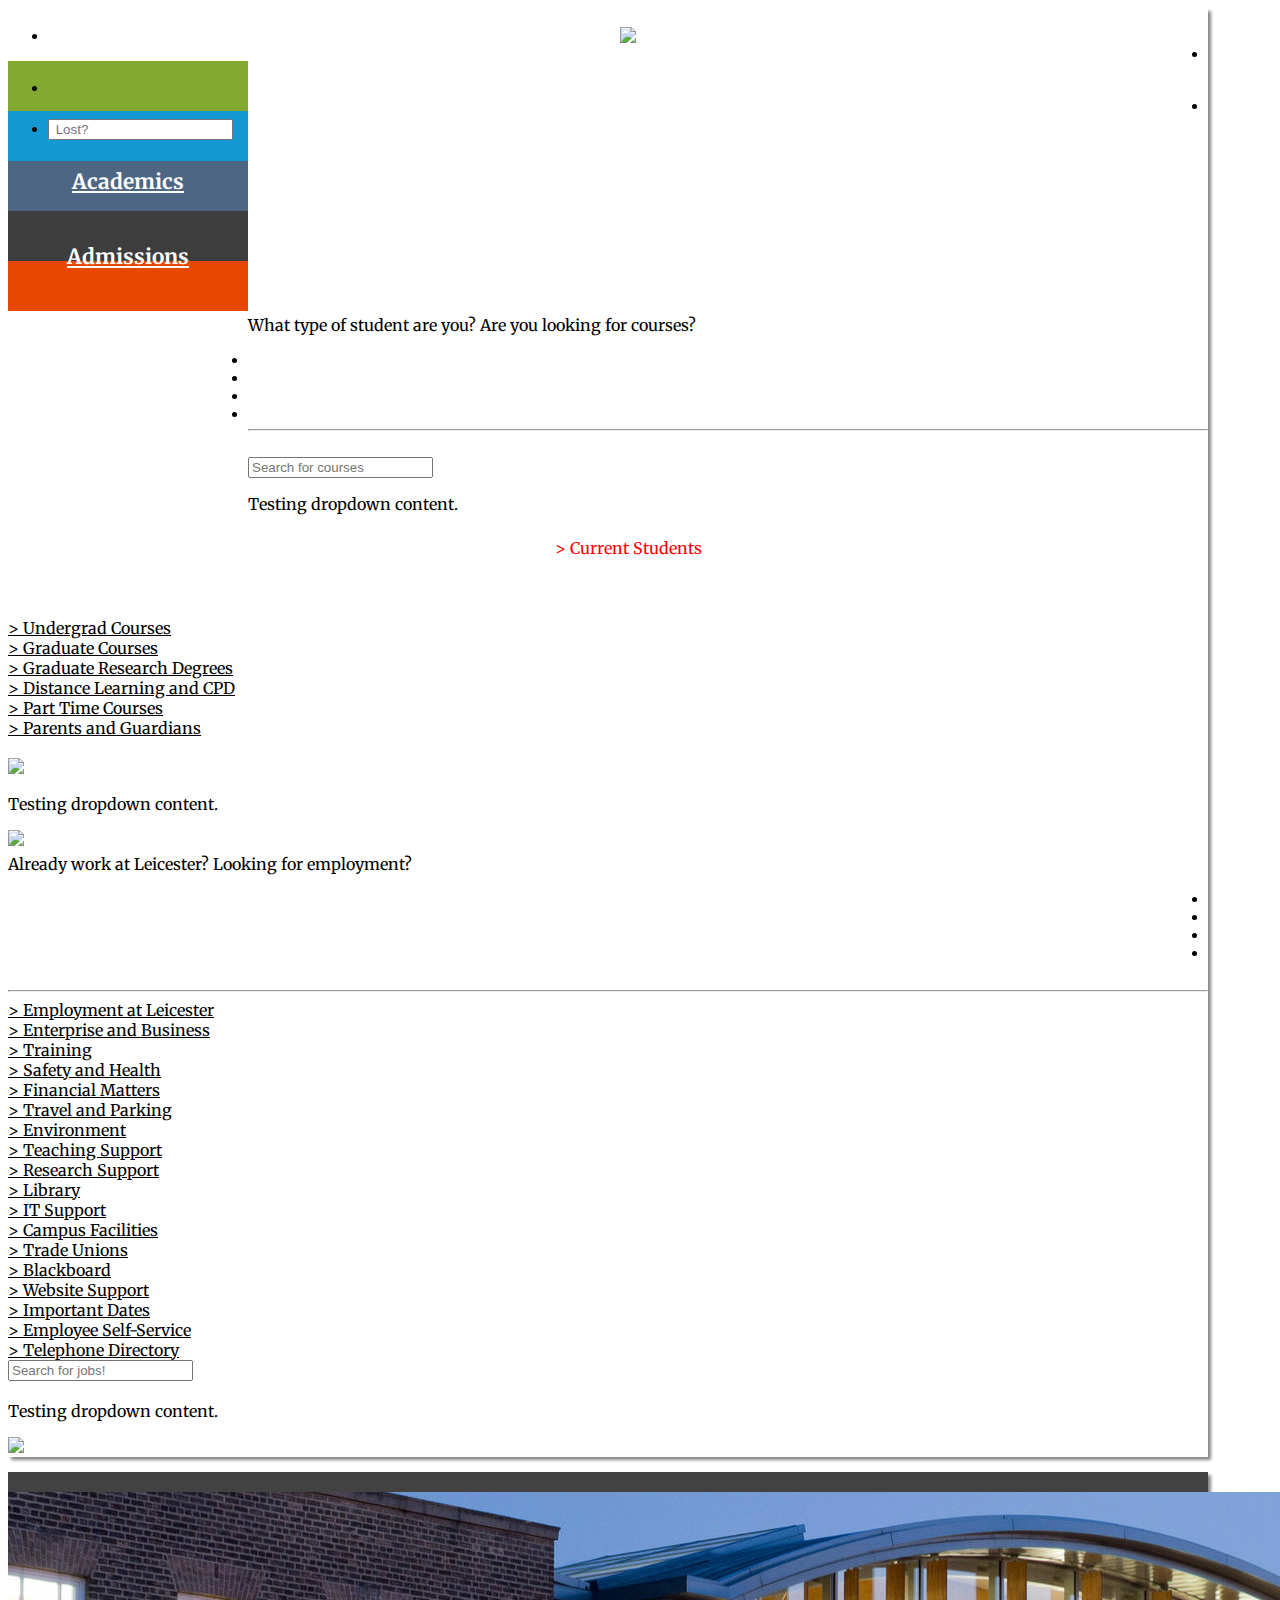
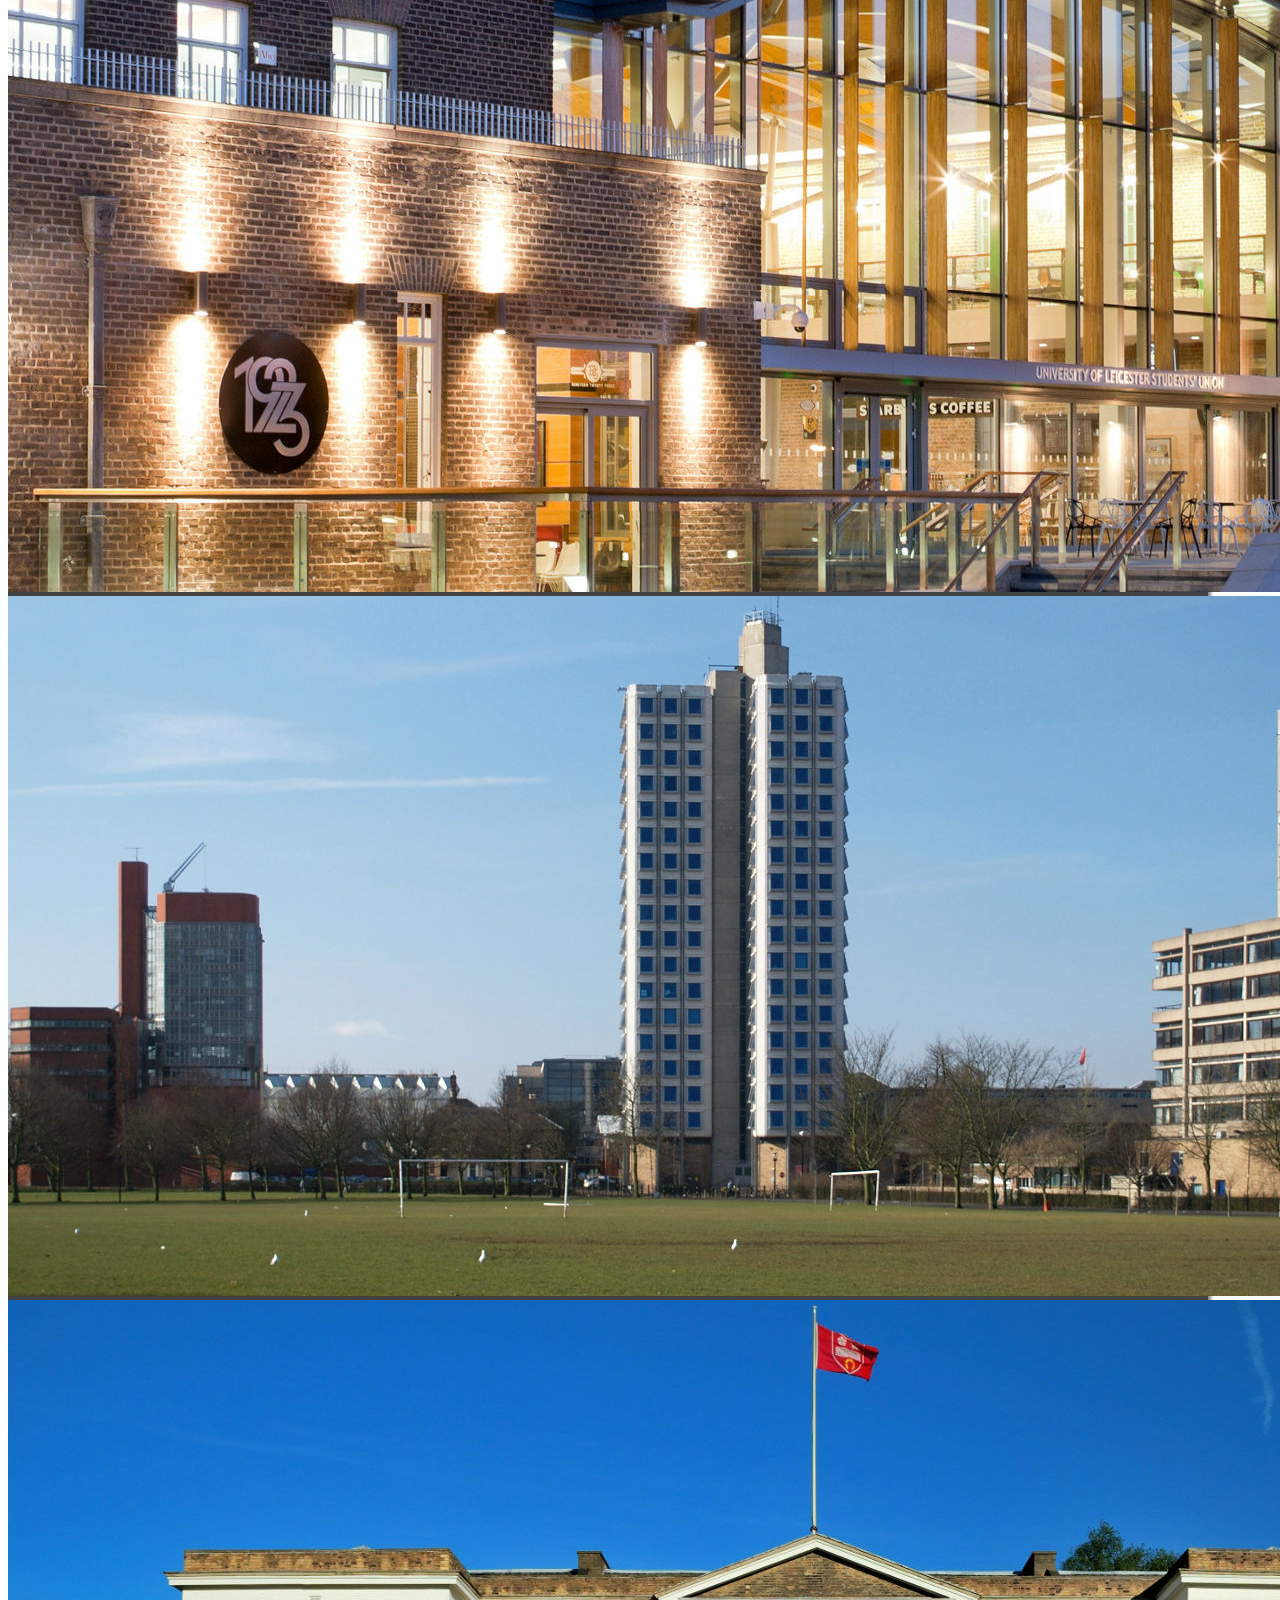
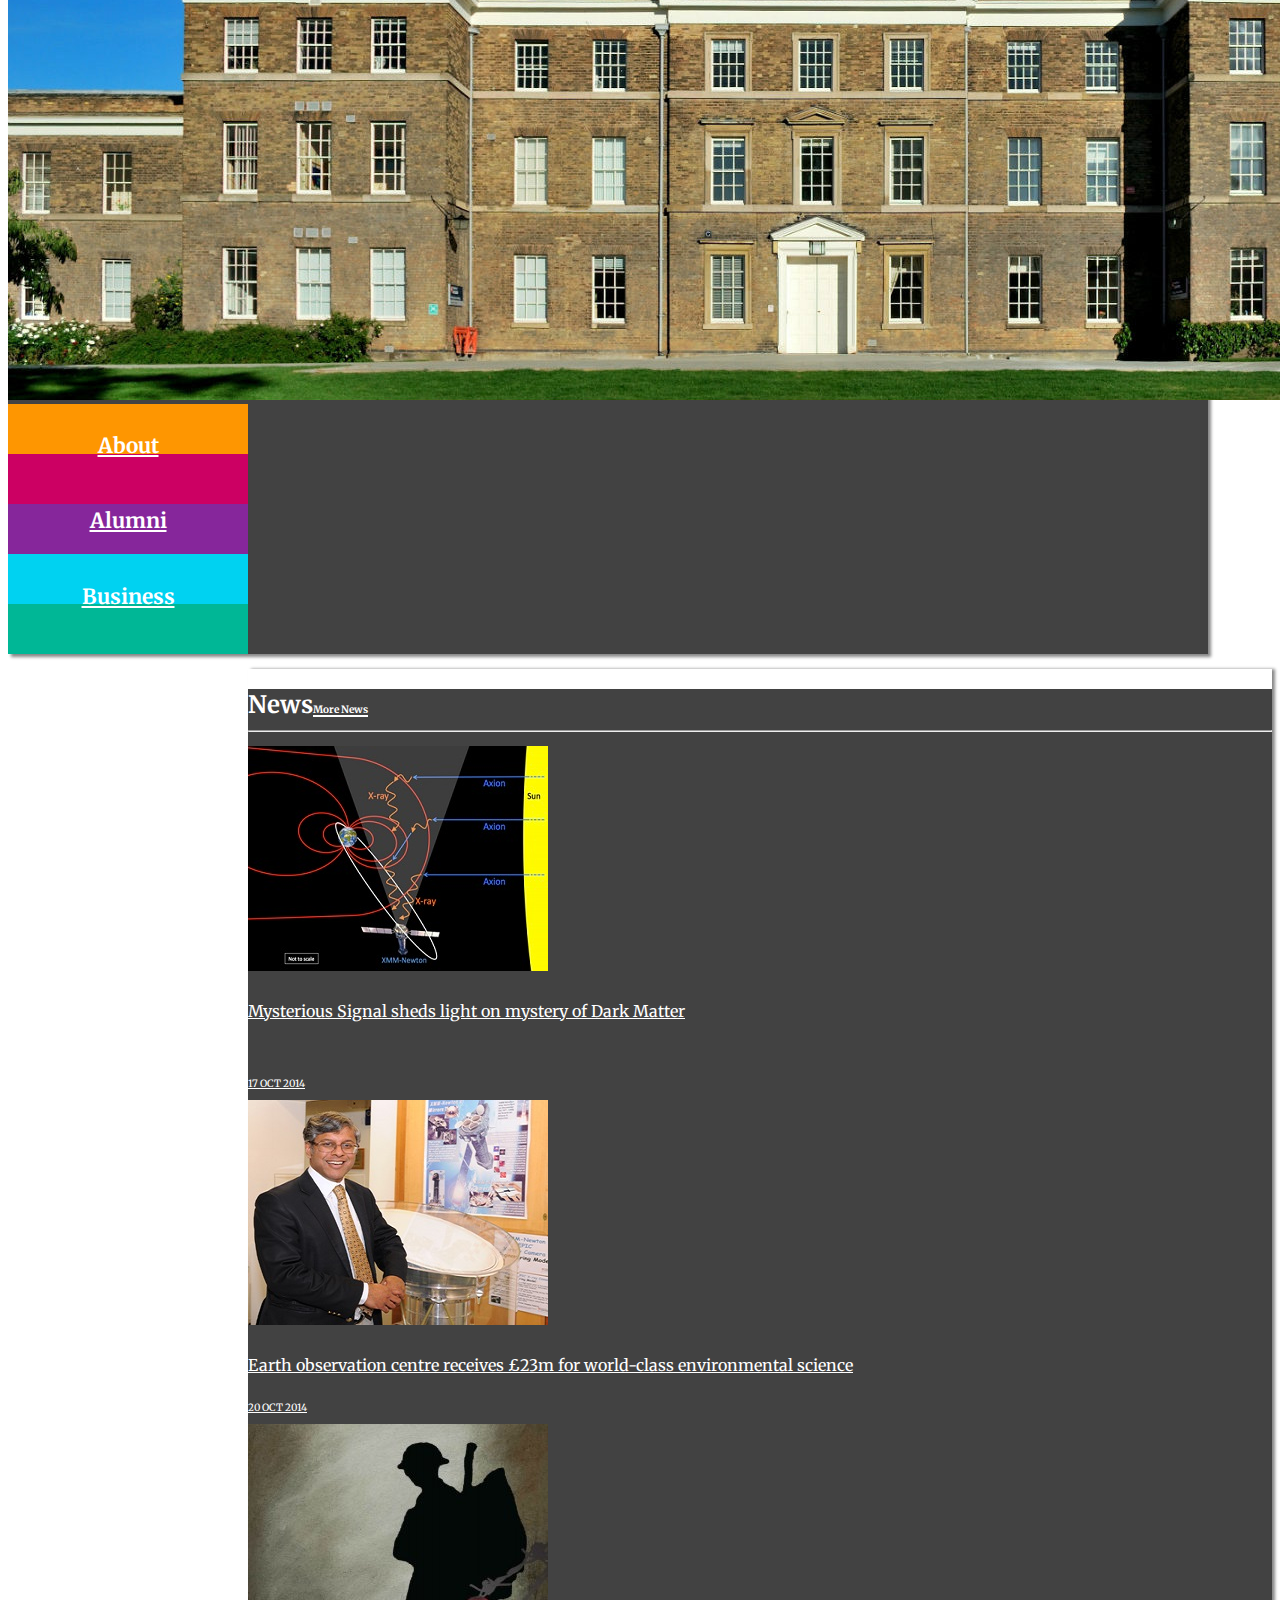
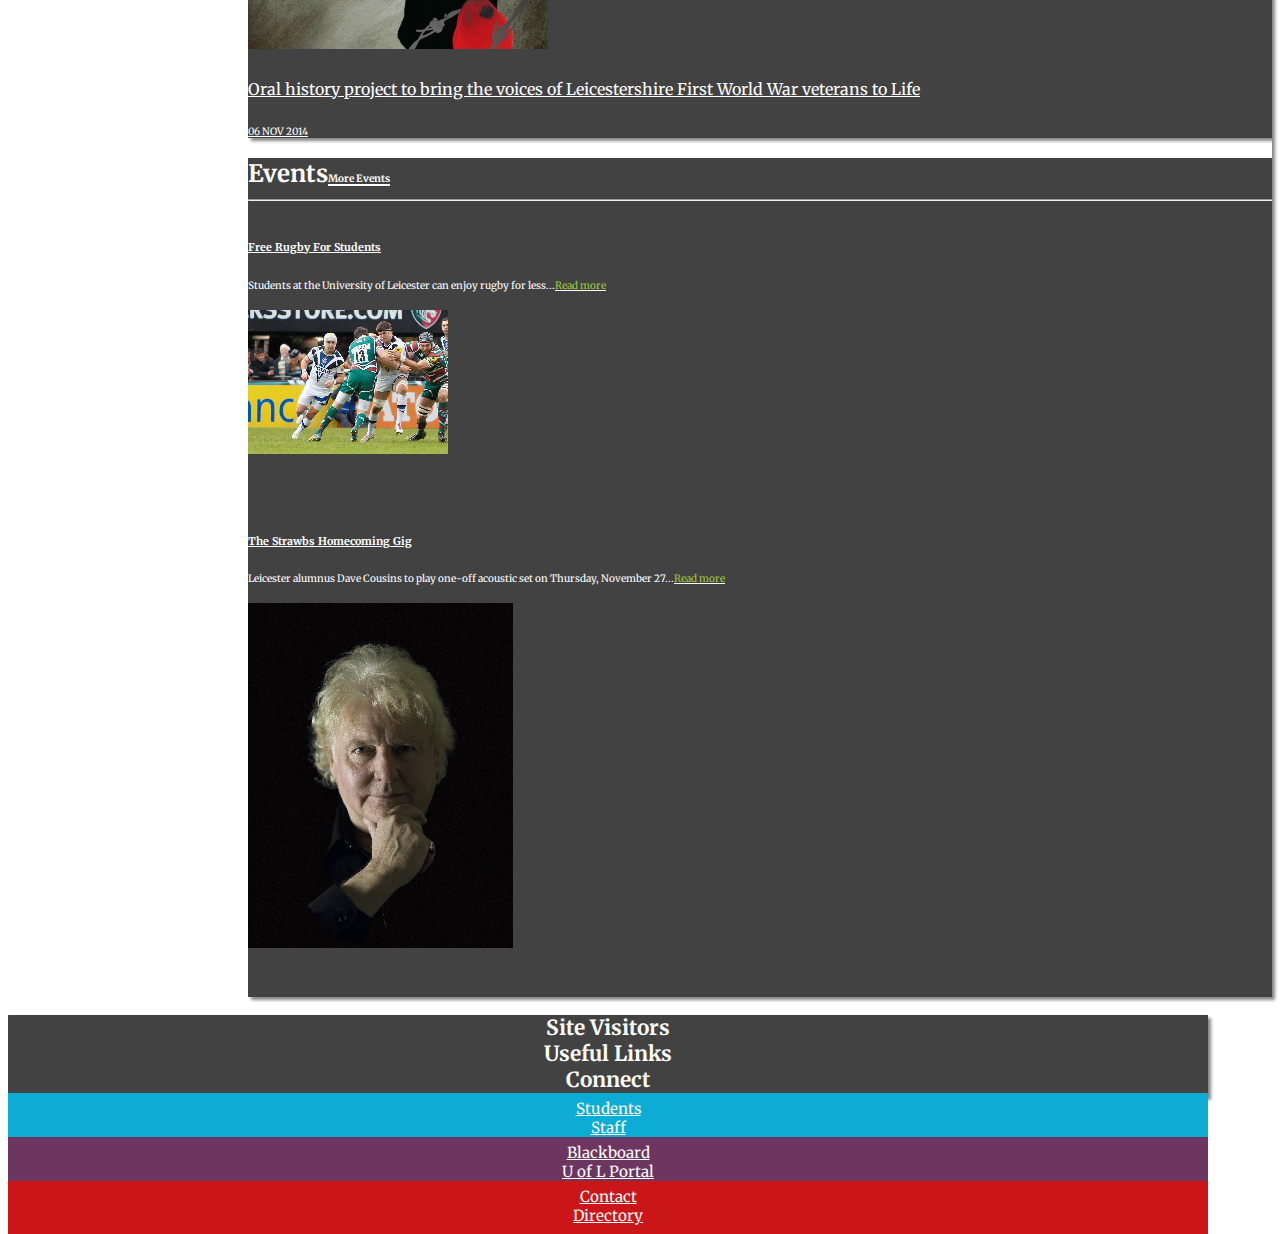
==== 3rd_deliverable_site/index.html @ dd99e9a0 "Modified image aspect ratio" ====
<!DOCTYPE html>
<html lang="">

<head>
    <meta charset="UTF-8">
    <title>University of Leicester</title>
    <meta name="Author" content="Peter Yao, Jen Nguyen, David Canas" />
    <!-- meta viewport ensures proper mobile rendering" -->
    <meta name="viewport" content="width=device-width, initial-scale=1">
    <!-- Subpages need to change directories, different from index.html -->
    <link rel="stylesheet" href="css/foundation.min.css">
    <script src="js/vendor/modernizr.js"></script>
    <link rel="stylesheet" type="text/css" href="css/font-awesome.min.css">
    <link rel="stylesheet" href="fancybox/source/jquery.fancybox.css?v=2.1.5" type="text/css" media="screen" />
    <link rel="stylesheet" type="text/css" href="owl-carousel/owl.carousel.css" />
    <link rel="stylesheet" type="text/css" href="owl-carousel/owl.theme.css" />
    <!-- Custom CSS -->
    <link rel="stylesheet" type="text/css" href="css/stylesheet.css">
    <!-- Font -->
    <link href='//fonts.googleapis.com/css?family=Merriweather:400,700,400italic' rel='stylesheet' type='text/css'>
</head>

<body>

    <div class="row collapse" id="top-section">
        <!-- Top Bar -->
        <div>
            <nav class="top-bar" data-topbar role="navigation">
                <ul class="title-area">
                    <li class="name">
                        <a href="index.html">
                            <img src="img/univ_leicester.png">
                        </a>
                    </li>
                    <li class="toggle-topbar menu-icon"><a href="#"><span>Menu</span></a>
                    </li>
                </ul>
                <section class="top-bar-section">

                    <ul class="right">
                        <li class="has-form">
                            <a href="#" class="button"><i class="fa fa-map-marker"></i> Maps</a>
                        </li>
                        <li class="has-form">
                            <a href="#" class="button secondary"><i class="fa fa-sort-alpha-asc"></i> Directory</a>
                        </li>
                        <li class="has-form">
                            <div class="row collapse">
                                <div class="large-9 small-9 columns">
                                    <input text="text" placeholder=" Lost?">
                                </div>
                                <div class="large-3 small-3 columns">
                                    <a href="#" class="alert button expand"><i class="fa fa-search"></i></a>
                                </div>
                            </div>
                        </li>
                    </ul>
                </section>
            </nav>
        </div>

        <!-- Main Navigation (Dropdowns) -->
        <div class="five columns" id="nav-link-academics">
            <a href="#" data-dropdown="academics-drop" data-options="align:bottom" aria-controls="academics-drop" aria-expanded="false" class="darken">
                <h3>Academics <i class="fa fa-caret-down"></i></h3>
            </a>
        </div>
        <div class="five columns" id="nav-link-admissions">
            <a href="#" data-dropdown="admissions-drop" data-options="align:bottom" aria-controls="admissions-drop" aria-expanded="false">
                <h3>Admissions <i class="fa fa-caret-down"></i></h3>
            </a>
        </div>
        <div class="five columns" id="nav-link-campuslife">
            <a href="#" data-dropdown="campuslife-drop" data-options="align:bottom" aria-controls="campuslife-drop" aria-expanded="false">
                <h3>Campus Life <i class="fa fa-caret-down"></i></h3>
            </a>
        </div>
        <div class="five columns" id="nav-link-staff">
            <a href="#" data-dropdown="staff-drop" data-options="align:bottom" aria-controls="staff-drop" aria-expanded="false">
                <h3>Staff <i class="fa fa-caret-down"></i></h3>
            </a>
        </div>
        <div class="five columns" id="nav-link-research">
            <a href="#" data-dropdown="research-drop" data-options="align:bottom" aria-controls="research-drop" aria-expanded="false">
                <h3>Research <i class="fa fa-caret-down"></i></h3>
            </a>
        </div>

        <!-- Dropdown Contents -->
        <!-- Dropdown: Academics -->
        <div id="academics-drop" data-dropdown-content class="f-dropdown content large" aria-hidden="true" tabindex="-1">

            <div class="row collapse">
                <div class="small-9 large-9 columns">
                    <p class="drop-title">What type of student are you? Are you looking for courses?</p>
                </div>
                <div class="small-3 large-3 columns">
                    <a class="button tiny right alert">Blackboard</a>
                </div>
            </div>
            <div class="row">
                <div class="large-12 columns">
                    <ul class="inline-list drop-center">
                        <li>
                            <a href="subpages/academics/current_students.html">
                                <!-- Use class page-exists to mark 2nd level pages
                                that we have implemented! -->
                                <span class="page-exists">> Current Students</span>
                            </a>
                        </li>
                        <li><a href="#">> Prospective Students</a>
                        </li>
                        <li><a href="#">> Graduate Students</a>
                        </li>
                        <li><a href="#">> International Students</a>
                        </li>
                    </ul>
                </div>
                <hr>
            </div>
            <div class="row">
                <div class="small-4 large-4 columns">
                    <a href="#" class="black-a">> Undergrad Courses</a>
                </div>
                <div class="small-4 large-4 columns">
                    <a href="#" class="black-a">> Graduate Courses</a>
                </div>
                <div class="small-4 large-4 columns">
                    <a href="#" class="black-a">> Graduate Research Degrees</a>
                </div>
            </div>
            <div class="row">
                <div class="small-4 large-4 columns">
                    <a href="#" class="black-a">> Distance Learning and CPD</a>
                </div>
                <div class="small-4 large-4 columns">
                    <a href="#" class="black-a">> Part Time Courses</a>
                </div>
                <div class="small-4 large-4 columns">
                    <a href="#" class="black-a">> Parents and Guardians</a>
                </div>
            </div>
            <div class="row collapse">
                <br>
                <div class="small-11 large-11 columns">
                    <input type="text" placeholder="Search for courses" />
                </div>
                <div class="small-1 large-1 columns">
                    <a href="#" class="button tiny postfix">Go</a>
                </div>
            </div>
            <div class="row collapse">
                <div class="large-12 columns">
                </div>
            </div>
        </div>
        <!-- End Dropdown: Academics -->

        <!-- Dropdown: Admissions -->
        <div id="admissions-drop" data-dropdown-content class="f-dropdown content large" aria-hidden="true" tabindex="-1">
            <p>Testing dropdown content.</p>
            <img src="img/univ_leicester.png">
        </div>
        <!-- End Dropdown: Admissions -->

        <!-- Dropdown: Campus Life -->
        <div id="campuslife-drop" data-dropdown-content class="f-dropdown content" aria-hidden="true" tabindex="-1">
            <p>Testing dropdown content.</p>
            <img src="img/univ_leicester.png">
        </div>
        <!-- End Dropdown: Campus Life -->

        <!-- Dropdown: Staff -->
        <div id="staff-drop" data-dropdown-content class="f-dropdown content large" aria-hidden="true" tabindex="-1">
            <div class="row collapse">
                <div class="small-9 large-9 columns">
                    <p class="drop-title">Already work at Leicester? Looking for employment?</p>
                </div>
                <div class="small-3 large-3 columns">
                    <a class="button tiny right alert">Staff Login</a>
                </div>
            </div>
            <div class="row">
                <div class="large-12 columns">
                    <ul class="inline-list drop-center">
                        <li>
                            <a href="#">> Current Staff</a>
                        </li>
                        <li><a href="#">> Prospective Staff</a>
                        </li>
                        <li><a href="#">> Undergrad Employment</a>
                        </li>
                        <li><a href="#">> Graduate Employment</a>
                        </li>
                    </ul>
                </div>
                <hr>
            </div>
            <div class="row">
                <div class="small-4 large-4 columns">
                    <a href="#" class="black-a">> Employment at Leicester</a>
                </div>
                <div class="small-4 large-4 columns">
                    <a href="#" class="black-a">> Enterprise and Business</a>
                </div>
                <div class="small-4 large-4 columns">
                    <a href="#" class="black-a">> Training</a>
                </div>
            </div>
            <div class="row">
                <div class="small-4 large-4 columns">
                    <a href="#" class="black-a">> Safety and Health</a>
                </div>
                <div class="small-4 large-4 columns">
                    <a href="#" class="black-a">> Financial Matters</a>
                </div>
                <div class="small-4 large-4 columns">
                    <a href="#" class="black-a">> Travel and Parking</a>
                </div>
            </div>
            <div class="row">
                <div class="small-4 large-4 columns">
                    <a href="#" class="black-a">> Environment</a>
                </div>
                <div class="small-4 large-4 columns">
                    <a href="#" class="black-a">> Teaching Support</a>
                </div>
                <div class="small-4 large-4 columns">
                    <a href="#" class="black-a">> Research Support</a>
                </div>
            </div>
            <div class="row">
                <div class="small-4 large-4 columns">
                    <a href="#" class="black-a">> Library</a>
                </div>
                <div class="small-4 large-4 columns">
                    <a href="#" class="black-a">> IT Support</a>
                </div>
                <div class="small-4 large-4 columns">
                    <a href="#" class="black-a">> Campus Facilities</a>
                </div>
            </div>
            <div class="row">
                <div class="small-4 large-4 columns">
                    <a href="#" class="black-a">> Trade Unions</a>
                </div>
                <div class="small-4 large-4 columns">
                    <a href="#" class="black-a">> Blackboard</a>
                </div>
                <div class="small-4 large-4 columns">
                    <a href="#" class="black-a">> Website Support</a>
                </div>
            </div>
            <div class="row">
                <div class="small-4 large-4 columns">
                    <a href="#" class="black-a">> Important Dates</a>
                </div>
                <div class="small-4 large-4 columns">
                    <a href="#" class="black-a">> Employee Self-Service</a>
                </div>
                <div class="small-4 large-4 columns">
                    <a href="#" class="black-a">> Telephone Directory</a>
                </div>
            </div>
            <div class="row collapse">
                <br>
                <div class="small-11 large-11 columns">
                    <input type="text" placeholder="Search for jobs!" />
                </div>
                <div class="small-1 large-1 columns">
                    <a href="#" class="button tiny postfix">Go</a>
                </div>
            </div>
            <div class="row collapse">
                <div class="large-12 columns">
                </div>
            </div>
        </div>
        <!-- End Dropdown: Staff -->

        <!-- Dropdown: Research -->
        <div id="research-drop" data-dropdown-content class="f-dropdown content large" aria-hidden="true" tabindex="-1">
            <p>Testing dropdown content.</p>
            <img src="img/univ_leicester.png">
        </div>
        <!-- End Dropdown: Research -->
        <!-- End All Dropdown Contents -->
    </div>
    <!-- End top bar -->

    <!-- Carousel and Buttons Under Carousel -->
    <div class="row collapse" id="div-carousel">
        <!-- Carousel (pictures should be high-res and 1600x700) -->
        <div class="row">
            <div class="large-12 columns home-carousel">
                <div class="owl-item">
                    <img src="img/home_carousel/1.jpg">
                </div>
                <div class="owl-item">
                    <img src="img/home_carousel/2.jpg">
                </div>
                <div class="owl-item">
                    <img src="img/home_carousel/3.jpg">
                </div>
            </div>
        </div>
        <!-- End Carousel -->
        
        <!-- Buttons Under Carousel -->
        <div class="row collapse">
            <div class="five columns" id="body-link-about">
                <a href="#" data-tooltip aria-haspopup="true" class="has-tip tip-bottom" title="Read all about the goals and history of the University of Leicester!">
                    <h3>About</h3>
                </a>
            </div>
            <div class="five columns" id="body-link-alumni">
                <a href="#" data-tooltip aria-haspopup="true" class="has-tip tip-bottom" title="Welcome back, alumni! Here you can find special events for alumni and methods of donation.">
                    <h3>Alumni</h3>
                </a>
            </div>
            <div class="five columns" id="body-link-business">
                <a href="#" data-tooltip aria-haspopup="true" class="has-tip tip-bottom" title="Would you like to do business with our school? We have professionals that provide services ranging from scientific analysis to art production.">
                    <h3>Business</h3>
                </a>
            </div>
            <div class="five columns" id="body-link-allnews">
                <a href="#" data-tooltip aria-haspopup="true" class="has-tip tip-bottom" title="What's going on at school? The archive edition.">
                    <h3>All News</h3>
                </a>
            </div>
            <div class="five columns" id="body-link-jobs">
                <a href="#" data-tooltip aria-haspopup="true" class="has-tip tip-bottom" title="Part time work for students, full time positions, and long term careers!">
                    <h3>Jobs</h3>
                </a>
            </div>
        </div>
        <!-- End Buttons Under Carousel -->
    </div>

    <!--News & Events-->
    <div class="row" id="news-events">
        <!-- News -->
        <div class="large-9 columns" id="news">
            <h2 class="noIbar">News<a href = "http://www2.le.ac.uk/news/blog?b_start:int=0"><span class="right" id="events-span">More News</span></a></h2>
            <hr>
            <div class="row footer-row">
                <a href="http://www2.le.ac.uk/news/blog/2014-archive-1/october/mysterious-signal-sheds-light-on-the-mystery-of-dark-matter">
                    <div class="large-4 columns">
                        <img src="img/news1.jpg" alt="news">

                        <p>Mysterious Signal sheds light on mystery of Dark Matter</p>
                        <br>
                        <p style="font-size:10px">17 OCT 2014</p>
                    </div>
                </a>

                <a href="http://www2.le.ac.uk/news/blog/2014-archive-1/october/earth-observation-centre-receives-ps23m-for-world-class-environmental-science">
                    <div class="large-4 columns">
                        <img src="img/news2.jpg" alt="news">

                        <p>Earth observation centre receives £23m for world-class environmental science</p>
                        <p style="font-size:10px">20 OCT 2014</p>
                    </div>
                </a>

                <a href="http://www2.le.ac.uk/news/blog/2014-archive-1/november/oral-history-project-to-bring-the-voices-of-leicestershire-first-world-war-veterans-to-life">
                    <div class="large-4 columns">
                        <img src="img/news3.jpg" alt="news">

                        <p>Oral history project to bring the voices of Leicestershire First World War veterans to Life</p>
                        <p style="font-size:10px">06 NOV 2014</p>
                    </div>
                </a>

            </div>
        </div>
        <!-- End News -->
        <!-- Events -->
        <div class="large-3 columns" id="events">
            <h2 class="noIbar">Events<a href = "http://www2.le.ac.uk/news/blog?b_start:int=0"><span class="right" id="events-span">More Events</span></a></h2>
            <hr>
            <div class="row footer-row">

                <div class="large-6 columns">
                    <h6><a href="http://www2.le.ac.uk/news/blog/2014-archive-1/november/tigers2019-membership-and-a-free-match-ticket-for-ps10">Free Rugby For Students</a></h6>
                    <p>Students at the University of Leicester can enjoy rugby for less...<a href="http://www2.le.ac.uk/news/blog/2014-archive-1/november/tigers2019-membership-and-a-free-match-ticket-for-ps10"><span style="color:#9EC940">Read more</span></a>
                    </p>
                </div>

                <div class="large-6 columns" id="events1">
                    <a href="http://www2.le.ac.uk/news/blog/2014-archive-1/november/tigers2019-membership-and-a-free-match-ticket-for-ps10">
                        <img src="img/events1.png" alt="Rugby">
                    </a>
                </div>

            </div>

            <div class="row footer-row">

                <div class="large-6 columns">
                    <h6><a href="http://www2.le.ac.uk/news/blog/2014-archive-1/november/the-strawbs-frontman-returns-to-leicester-for-homecoming-gig"> The Strawbs Homecoming Gig</a></h6>
                    <p>Leicester alumnus Dave Cousins to play one-off acoustic set on Thursday, November 27...<a href="http://www2.le.ac.uk/news/blog/2014-archive-1/november/the-strawbs-frontman-returns-to-leicester-for-homecoming-gig"><span style="color:#9EC940">Read more</span></a>
                    </p>
                </div>

                <div class="large-6 columns" id="events1">
                    <a href="http://www2.le.ac.uk/news/blog/2014-archive-1/november/the-strawbs-frontman-returns-to-leicester-for-homecoming-gig">
                        <img src="img/events2.png" alt="Rugby">
                    </a>
                </div>
            </div>
        </div>
        <!-- End Events -->
    </div>
    <!-- End News & Events -->

    <!-- Footer -->
    <div class="row" id="footer">
        <div class="row">
            <div class="small-4 large-4 columns">
                <h3 class="noIbar">Site Visitors</h3>
            </div>
            <div class="small-4 large-4 columns">
                <h3 class="noIbar">Useful Links</h3>
            </div>
            <div class="small-4 large-4 columns">
                <h3 class="noIbar">Connect</h3>
            </div>
        </div>

        <div class="small-4 large-4 columns" id="footer-site-visitors">

            <div class="row footer-row">

                <div class="large-6 columns">
                    <a href="#">Students</a>
                </div>

                <div class="large-6 columns">
                    <a href="#">Staff</a>
                </div>

            </div>
        </div>

        <div class="small-4 large-4 columns" id="footer-useful-links">
            <div class="row footer-row">
                <div class="large-6 columns">
                    <a href="#">Blackboard</a>
                </div>

                <div class="large-6 columns">
                    <a href="#">U of L Portal</a>
                </div>
            </div>
        </div>

        <div class="small-4 large-4 columns" id="footer-connect">
            <div class="row footer-row">

                <div class="large-4 columns">
                    <a href="#">Contact</a>
                </div>

                <div class="large-4 columns">
                    <a href="#">Directory</a>
                </div>

                <div class="large-4 columns">

                    <a href="#">
                        <i class="fa fa-facebook-square">&nbsp;</i>
                    </a>

                    <a href="#">
                        <i class="fa fa-twitter-square">&nbsp;</i>
                    </a>

                    <a href="#">
                        <i class="fa fa-youtube-play"></i>
                    </a>
                </div>
            </div>
        </div>
    </div>
    <!-- End Footer -->



    <script src="js/vendor/jquery.js"></script>
    <script src="js/foundation.min.js"></script>
    <script src="js/vendor/fastclick.js"></script>
    <script src="owl-carousel/owl.carousel.js"></script>
    <script>
        $(document).ready(function () {

            $(".home-carousel").owlCarousel({
                singleItem: true,
                autoPlay: 3000,
                autoHeight: true
            });
        });
        $(document).foundation();
        $(document).ready(function () {
            $(window).scroll(function () {
                if ($(this).scrollTop() > 100) {
                    $('.scrollup').fadeIn();
                } else {
                    $('.scrollup').fadeOut();
                }
            });
            $('.scrollup').click(function () {
                $("html, body").animate({
                    scrollTop: 0
                }, 600);
                return false;
            });
        });
    </script>
</body>

</html>
---- 3rd_deliverable_site/css/stylesheet.css ----
body {
    background-image: url('../img/subtle_patterns/p5.png');
}

.row {
    max-width: 1200px;
}

.page-exists {
    color: red;
}

/*
-----------
Top nav bar
-----------
*/
.top-bar {
    padding-top: 3px;
    height: 50px;
    width: 100%;
}

#top-section {
    box-shadow: 3px 3px 3px #888888;
    margin-bottom: 15px;
}

#top-section a {
    display: block;
    width: 100%;
    float: left;
    text-align: center;
}

#top-section h3 {
    padding-top: 8px;
}

.five {
    max-width: 20%;
}

/* Shades on hover are chosen from colllor.com using 2 shades lighter */
#nav-link-academics {
    height: 50px;
    background-color: #83AA30;
}

    #nav-link-academics:hover {
        background-color: #9EC940;
    }

#nav-link-admissions {
    height: 50px;
    background-color: #1499D3;
}

    #nav-link-admissions:hover {
        background-color: #1FADEA;
    }

#nav-link-campuslife {
    height: 50px;
    background-color: #4D6684;
}
    
    #nav-link-campuslife:hover {
        background-color: #5B779A;
    }

#nav-link-staff {
    height: 50px;
    background-color: #3D3D3D;
}

    #nav-link-staff:hover {
        background-color: #525252;
    }

#nav-link-research {
    height: 50px;
    background-color: #E74700;
}

    #nav-link-research:hover {
        height: 50px;
        background-color: #FF540A;
    }

#campuslife-drop {
    max-width: 720px;
}

/*
-------------------------
Body (second level pages)
-------------------------
*/
#body-content {
    background-color: #424242;
    box-shadow: 3px 3px 3px #888888;
    min-height: 700px;
    
    padding-top: 20px;
    margin-bottom: 15px;
    
    padding-right: 19px;
}

    #body-content:hover {
        background-color: #333333;   
    }

.body-panel {
    background-color: #FFFFFF;
    min-height: 548px;
    padding-top: 15px;
}

    .body-panel:hover {
        background-color: #F5F5F5;   
    }

.body-panel p {
    color: #333333;
    text-align: justify;
}

.body-panel img {
    border: 1px solid #525252;
    padding: 2px 2px 2px 2px;
}

    .body-panel img:hover {
        opacity: 0.7;
    }

.breadcrumbs {
    border-radius: 0px;
    margin-right: -15px;
}

.breadcrumbs a {
    color: #333333;
}

    .breadcrumbs:hover {
        background-color: #E0E0E0;
    }

.side-nav {
    background-color: #FFFFFF;
}
    
    .side-nav:hover {
        background-color: #EBEBEB;
    }

.side-nav li a {
    font-size: 85%;
    color: #333333 !important;
}

    .side-nav li a:hover {
        text-decoration: underline;
    }

/*
------------------
Home Page Carousel
------------------
*/
#div-carousel {
    background-color: #424242;
    box-shadow: 3px 3px 3px #888888;
    min-height: 100px;
    
    padding-top: 20px;
    margin-bottom: 15px;
    
    /* Centers the carousel pictures */
    text-align: center;
}

#div-carousel:hover {
    background-color: #333333;   
}

#div-carousel a {
    display: block;
    width: 100%;
    float: left;
    text-align: center;
}

#div-carousel h3 {
    padding-top: 8px;
}

#body-link-about {
    height: 50px;
    background-color: #FE9601;
}

    #body-link-about:hover {
        background-color: #FEAA34;
    }

#body-link-alumni {
    height: 50px;
    background-color: #CC0063;
}

    #body-link-alumni:hover {
        background-color: #F50076;
    }

#body-link-business {
    height: 50px;
    background-color: #86269B;
}

    #body-link-business:hover {
        background-color: #AA30C5;
    }

#body-link-allnews {
    height: 50px;
    background-color: #00D2F1;
}

    #body-link-allnews:hover {
        background-color: #1FE1FF;
    }

#body-link-jobs {
    height: 50px;
    background-color: #00B796;
}

    #body-link-jobs:hover {
        height: 50px;
        background-color: #00CCA7;
    }

/*
---------------
News and Events
---------------
*/

#news-events {
    overflow-x: hidden;
    box-shadow: 3px 0px 3px #888888;
}

#news {
    background-color: #424242;
    box-shadow: 3px 3px 3px #888888;
    min-height: 400px;
    
    margin-bottom: 0px;
}

    #news:hover {
        background-color: #333333;

    }

#news img:hover {
    opacity:0.7;
    filter: alpha(opacity=40);
    
}

#news p:hover {
    color:#9EC940;
}


#news p {
    color:white;
    padding-top: 10px;
}

#events {
    background-color: #424242;
    box-shadow: 3px 3px 3px #888888;
    min-height: 400px;
    
    margin-right: -5px;
    margin-bottom: 3px;


}

#events p {
    font-size:10px;
    color:white;
}

    #events:hover {
        background-color: #333333;
    }

    #events img:hover {
        opacity:0.7;
    filter: alpha(opacity=40);
    }

#events1 {
    padding-top:8px;
    padding-bottom:45px;
}

#events-span {
    font-size:10px;
    margin-top: 27px;
}

/*
------
Footer
------
*/
#footer {
    background-color: #424242;
    margin-top: 15px;
    margin-bottom: 15px;
    padding-top: 0px;
    box-shadow: 3px 3px 3px #888888;
    max-height: 82px;
}

    #footer:hover {
        background-color: #333333;
    }

#footer * {
    color: white;
    text-align: center;
}

#footer h3 {
    margin: 0px auto 0px auto;
}

#footer a {
    font-size: 95%;
}

#footer a:hover {
    color: #1F1F1F;
    font-weight: bolder;
}

#footer i {
    font-size: 140%;   
}

#footer i:hover {
    color: #1F1F1F;
    font-weight: bolder;
}

#footer-site-visitors {
    background-color: #0CACD4;
}

    #footer-site-visitors:hover {
        background-color: #18C6F2;
    }

#footer-useful-links {
    background-color: #6D3660;
}

    #footer-useful-links:hover {
        background-color: #894378;
    }

#footer-connect {
    background-color: #CA1619;
}

    #footer-connect:hover {
        background-color: #E72326;
    }

#footer-connect, #footer-useful-links, #footer-site-visitors {
    min-height: 35px;
    max-height: 53px;
    overflow-y: hidden;
}

.footer-row {
    padding-top: 6px;   
}

/*
.snicon{
    width:26%;
    margin-bottom: 10px;
    white-space: nowrap;
}*/

/*
---------
Dropdowns
---------
*/
.drop-title {
    margin-top: 4px;   
}


/*
-----
Fonts
-----
*/
f-dropdown *{
    color: red;   
}

.noIbar {
    cursor: default;   
}

a {
    font-family: 'Merriweather', serif;
    color: white;
}

.black-a {
    font-family: 'Merriweather', serif;
    color: black;
    text-align: left !important;
}

h1 {
    font-family: 'Merriweather', serif;
    color: white;
}

h2 {
    font-family: 'Merriweather', serif;
    color: white;
}

h3 {
    font-family: 'Merriweather', serif;
    font-size: 130%;
    color: white;
}

hr {
    margin-top: -10px;   
}

p {
    font-family: 'Merriweather', serif;
    color: black;
}
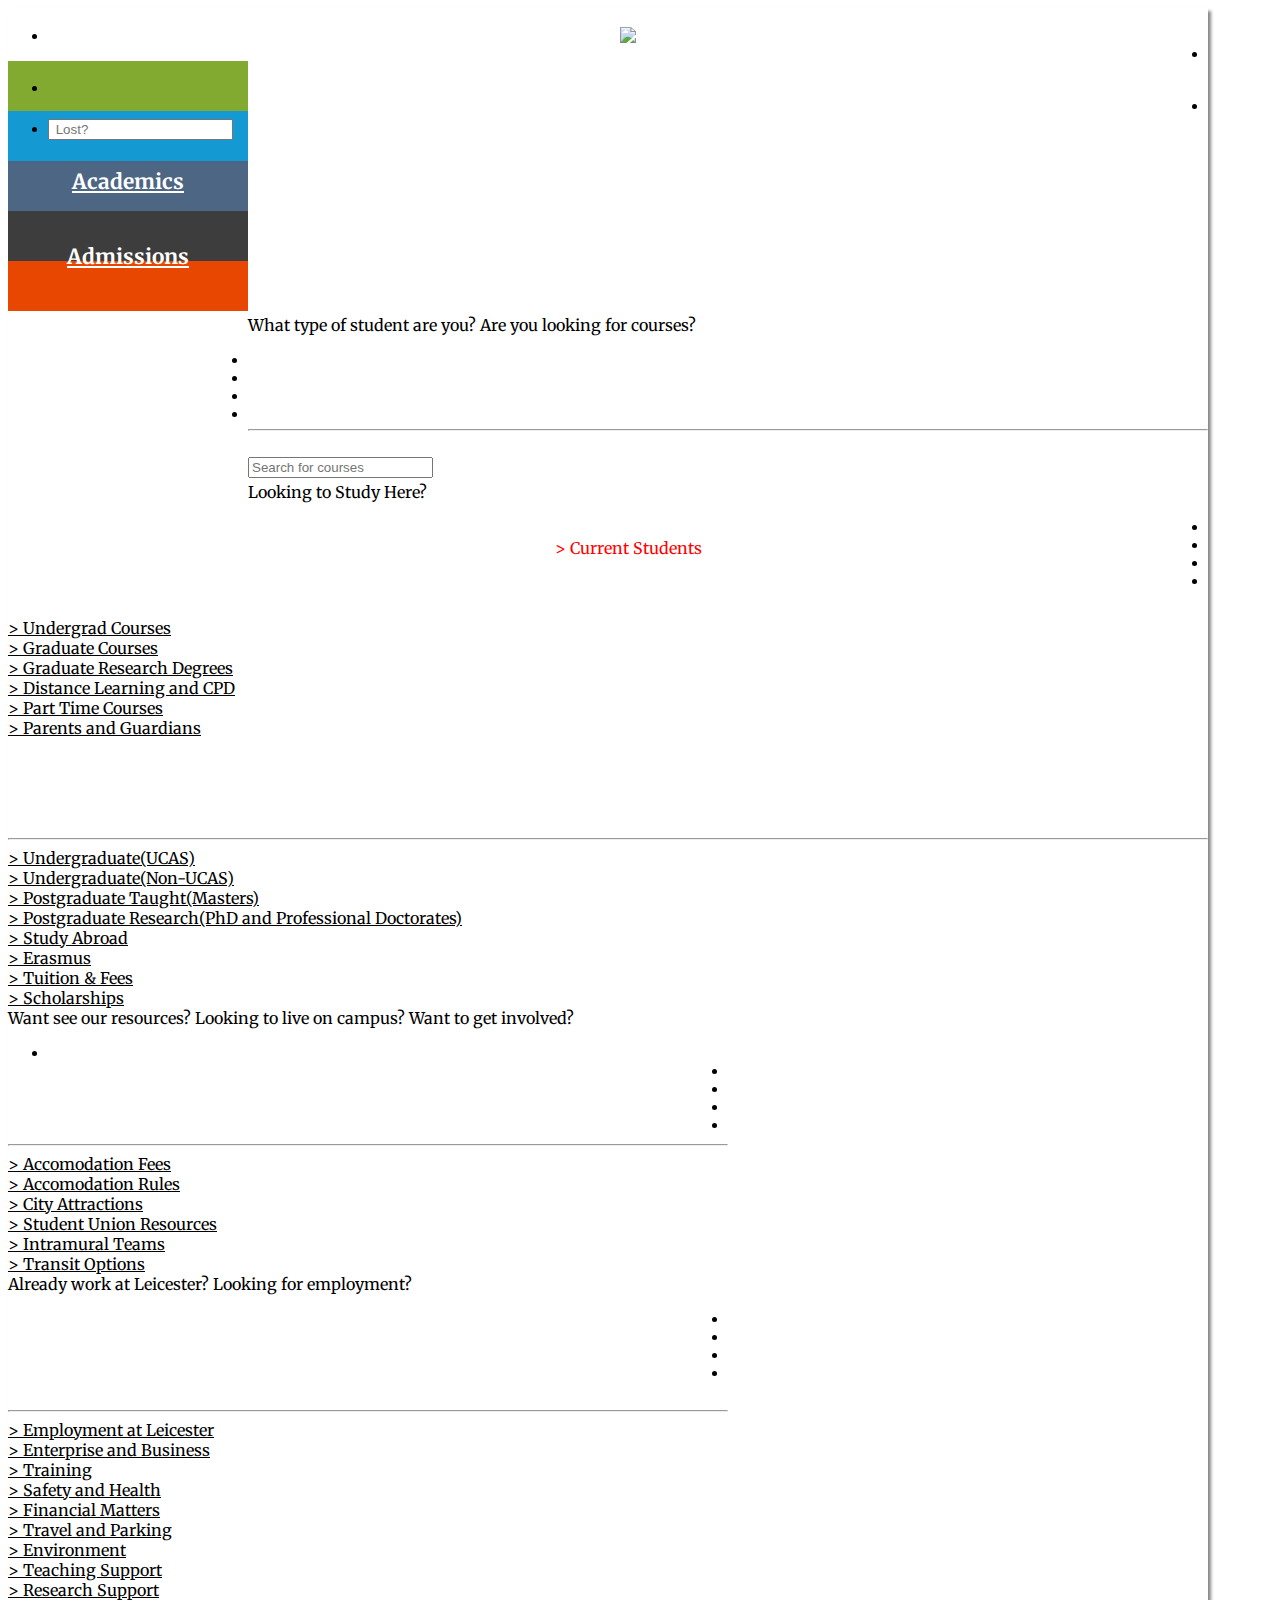
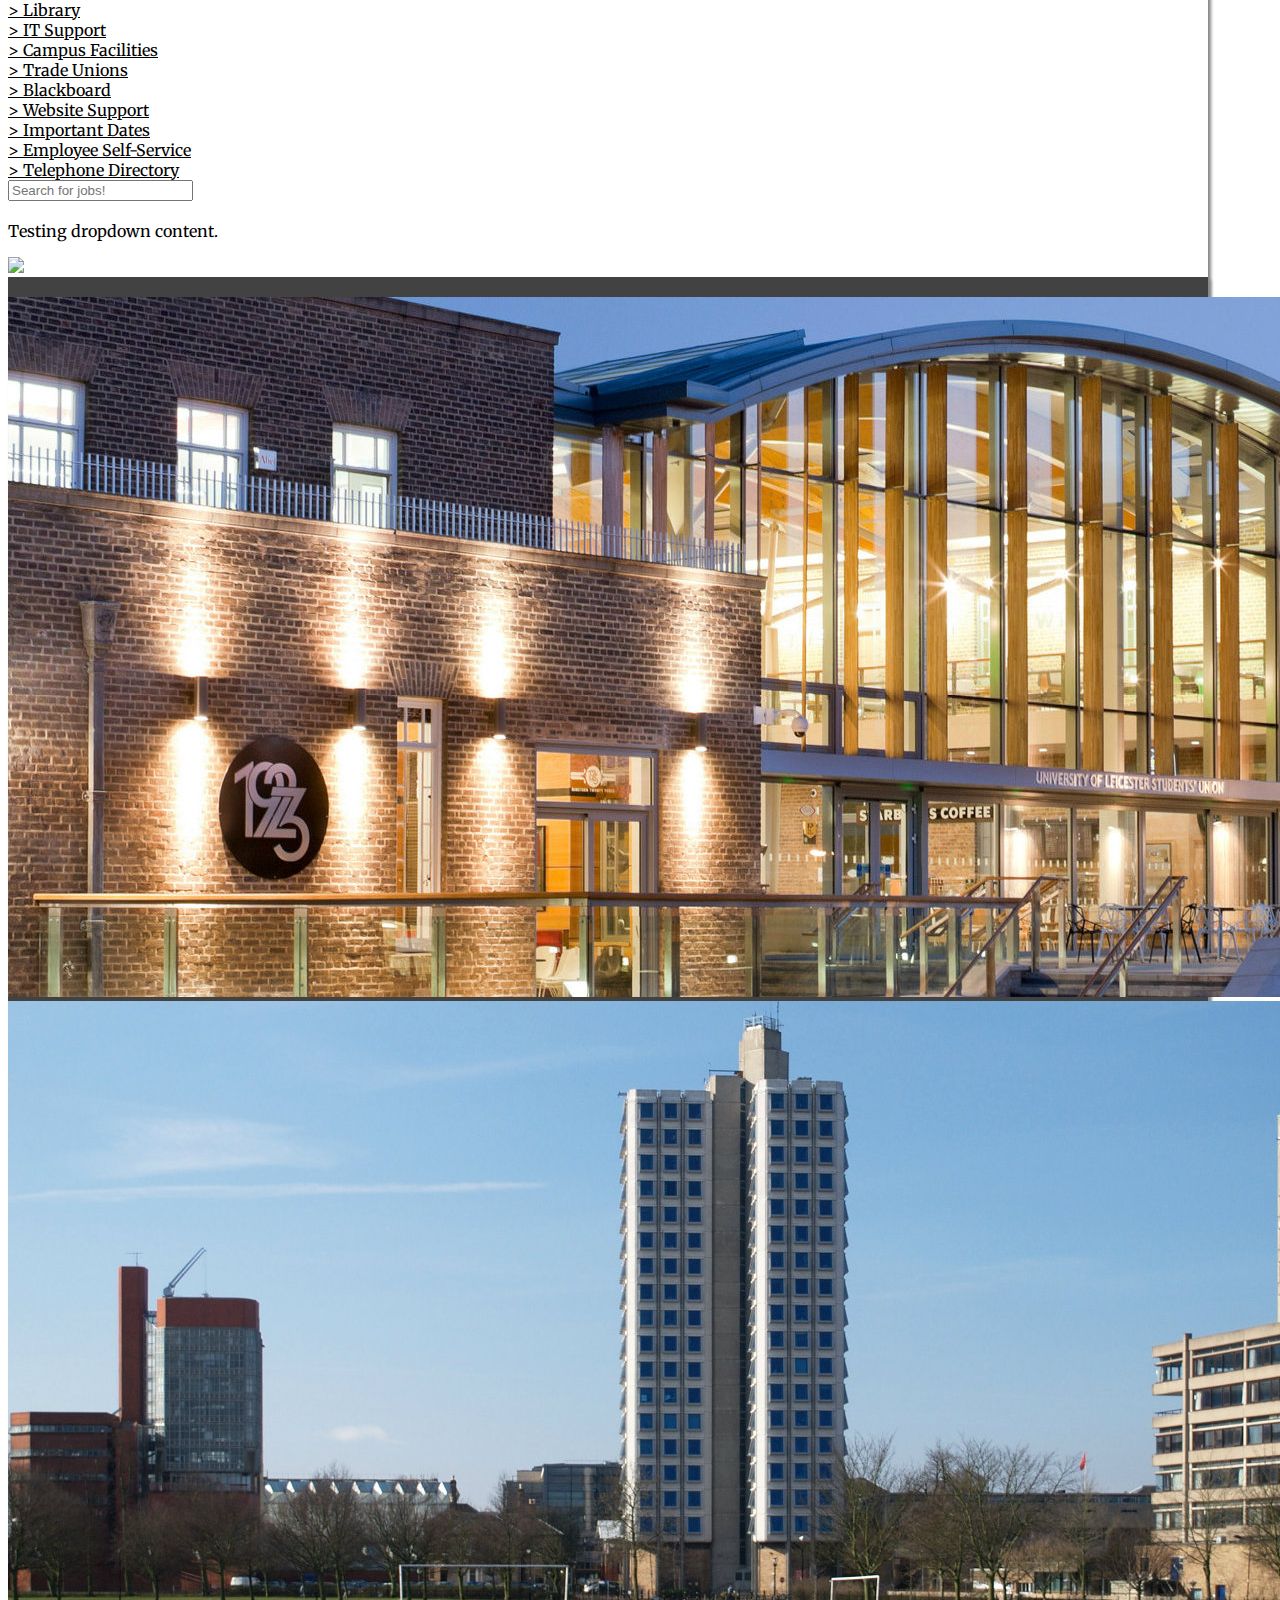
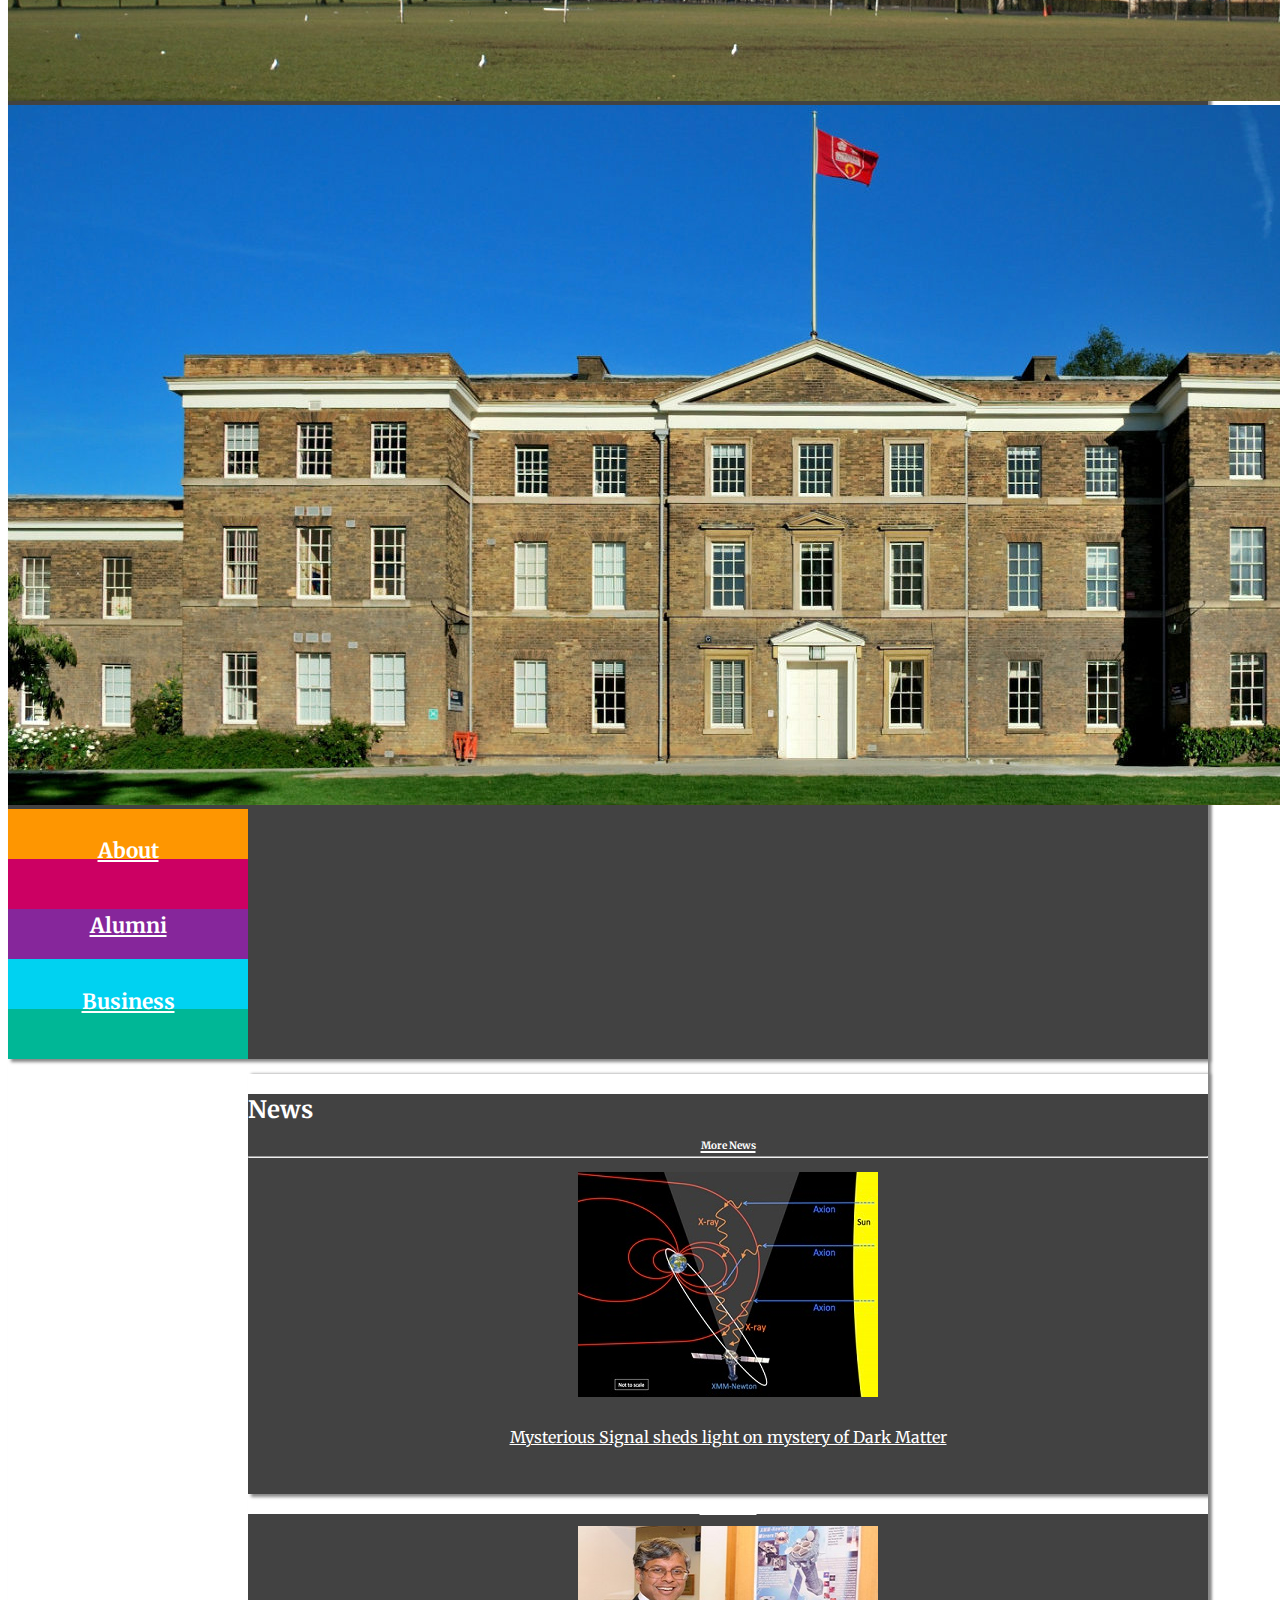
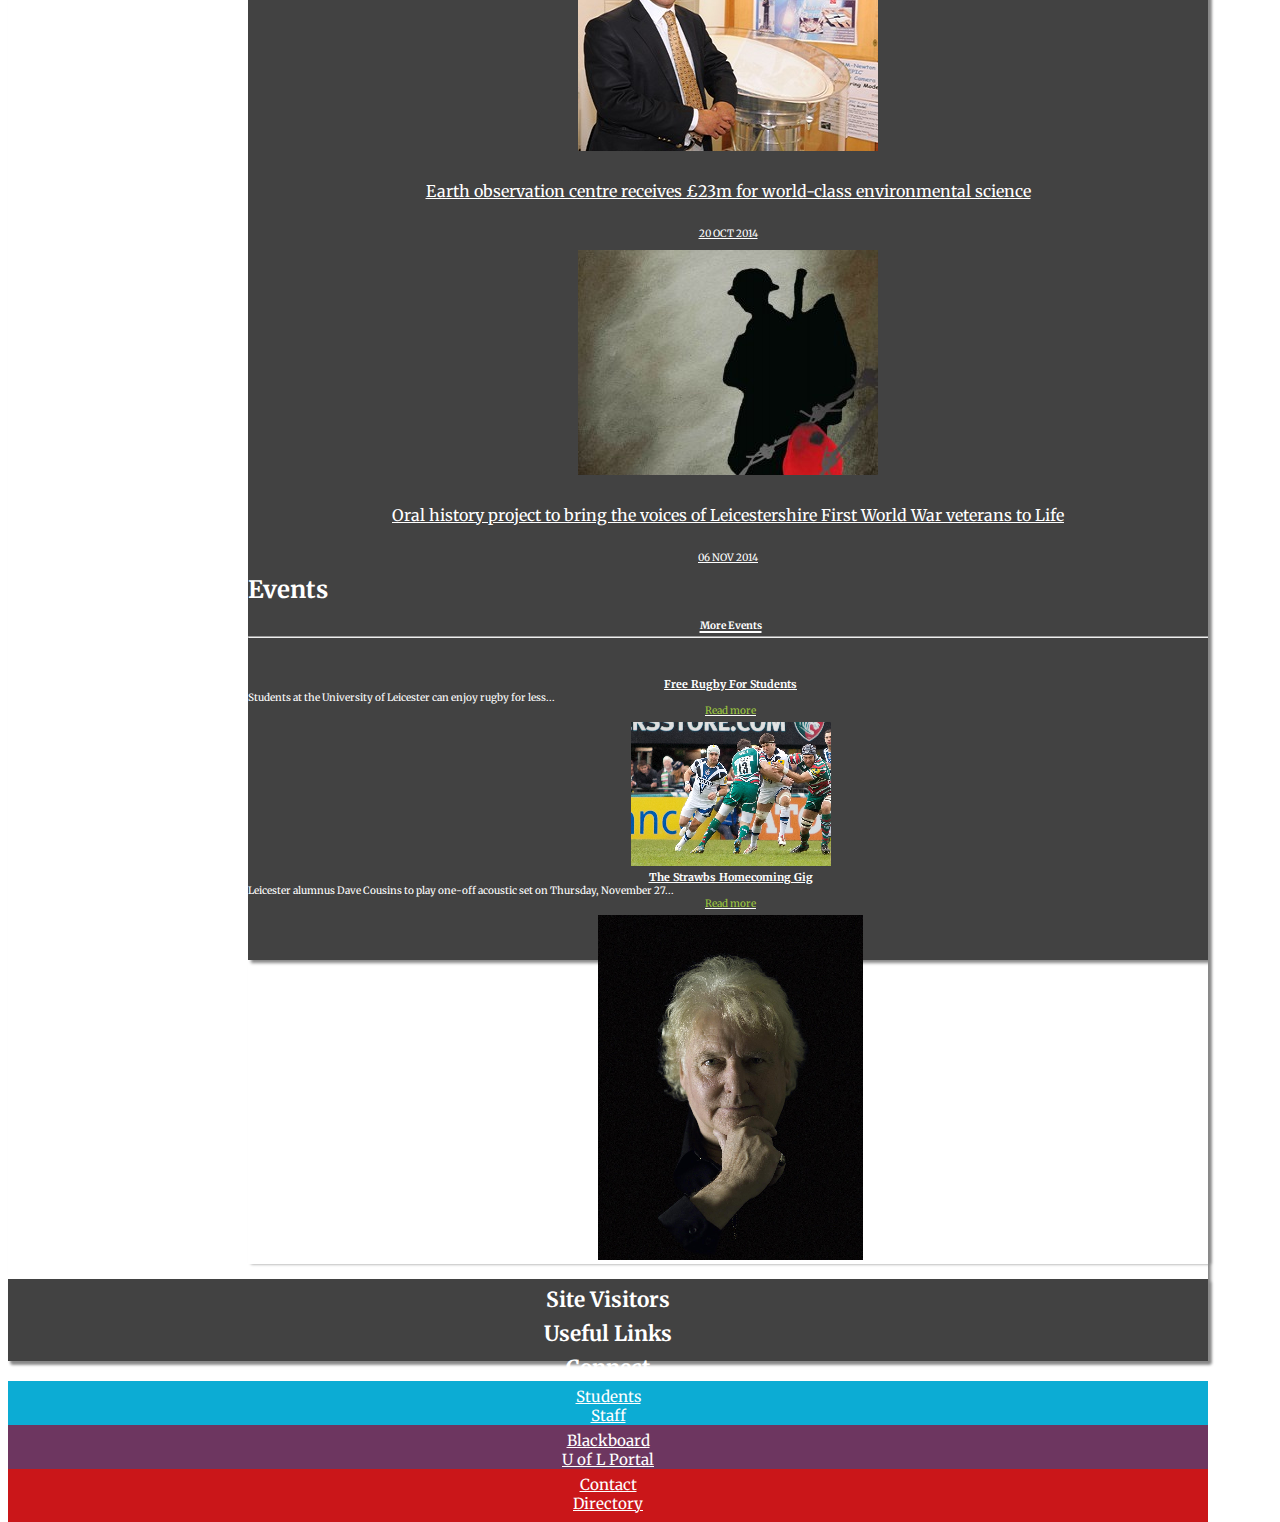
==== commit 37b055d1: "Admissions and Campus Life added to navbar." ====
--- a/3rd_deliverable_site/index.html
+++ b/3rd_deliverable_site/index.html
@@ -17,7 +17,7 @@
     <!-- Custom CSS -->
     <link rel="stylesheet" type="text/css" href="css/stylesheet.css">
     <!-- Font -->
-    <link href='//fonts.googleapis.com/css?family=Merriweather:400,700,400italic' rel='stylesheet' type='text/css'>
+    <link href='http://fonts.googleapis.com/css?family=Merriweather:400,700,400italic' rel='stylesheet' type='text/css'>
 </head>
 
 <body>
@@ -158,16 +158,144 @@
 
         <!-- Dropdown: Admissions -->
         <div id="admissions-drop" data-dropdown-content class="f-dropdown content large" aria-hidden="true" tabindex="-1">
-            <p>Testing dropdown content.</p>
-            <img src="img/univ_leicester.png">
+            
+            <div class="row collapse">
+                <div class="small-12 columns">
+                    <p class="drop-title">Looking to Study Here? </p>
+                </div>
+            </div>
+            
+            <div class="row">
+                <div class="small-12 columns">
+                    <ul class="inline-list drop-center">
+                        <li>
+                            <a href="#" =>> Undergraduate</a>
+                        </li>
+                        
+                        <li>
+                            <a href="#">> Postgraduate</a>
+                        </li>
+                            
+                        <li>
+                            <a href="#">> Study Abroad & Exchange</a>
+                        </li>
+                            
+                        <li>
+                            <a href="#">> Why Study With Us?</a>
+                        </li>
+                    </ul>
+                </div>
+            </div>
+            
+            <hr />
+            
+            <div class="row">
+                <div class="small-5 columns">
+                    <a href="#" class="black-a">> Undergraduate(UCAS)</a>
+                </div>
+                
+                <div class="small-7 columns">
+                    <a href="#" class="black-a">> Undergraduate(Non-UCAS)</a>
+                </div>
+            </div>
+            
+            <div class="row">
+                <div class="small-5 columns">
+                    <a href="#" class="black-a">> Postgraduate Taught(Masters)</a>
+                </div>
+                
+                <div class="small-7 columns">
+                    <a href="#" class="black-a">> Postgraduate Research(PhD and Professional Doctorates)</a>
+                </div>
+            </div>
+            
+            <div class="row">
+                <div class="small-5 columns">
+                    <a href="#" class="black-a">> Study Abroad</a>
+                </div>
+                
+                <div class="small-7 columns">
+                    <a href="#" class="black-a">> Erasmus</a>
+                </div>
+            </div>
+            
+            <div class="row">
+                <div class="small-5 columns">
+                    <a href="#" class="black-a">> Tuition & Fees</a>
+                </div>
+                
+                <div class="small-7 columns">
+                    <a href="#" class="black-a">> Scholarships</a>
+                </div>
+            </div>
         </div>
         <!-- End Dropdown: Admissions -->
 
         <!-- Dropdown: Campus Life -->
         <div id="campuslife-drop" data-dropdown-content class="f-dropdown content" aria-hidden="true" tabindex="-1">
-            <p>Testing dropdown content.</p>
-            <img src="img/univ_leicester.png">
-        </div>
+             <div class="row collapse">
+                <div class="small-12 columns">
+                    <p class="drop-title">Want see our resources? Looking to live on campus? Want to get involved?</p>
+                </div>
+            </div>
+            
+            <div class="row">
+                <div class="small-12 columns">
+                    <ul class="inline-list drop-center">
+                        <li>
+                            <a href="#" =>> Our Facilites</a>
+                        </li>
+                        
+                        <li>
+                            <a href="#">> Our Accomodation</a>
+                        </li>
+                            
+                        <li>
+                            <a href="#">>Student Union</a>
+                        </li>
+                        
+                        <li>
+                            <a href="#">> Athletics</a>
+                        </li>
+                            
+                        <li>
+                            <a href="#">> City Of Leicester</a>
+                        </li>
+                        
+                    </ul>
+                </div>
+            </div>
+            
+            <hr />
+            
+            <div class="row">
+                <div class="small-4 columns">
+                    <a href="#" class="black-a">> Accomodation Fees</a>
+                </div>
+                
+                <div class="small-4 columns">
+                    <a href="#" class="black-a">> Accomodation Rules</a>
+                </div>
+                
+                <div class="small-4 columns">
+                    <a href="#" class="black-a">> City Attractions</a>
+                </div>
+            </div>
+            
+            <div class="row">
+                <div class="small-4 columns">
+                    <a href="#" class="black-a">> Student Union Resources</a>
+                </div>
+                
+                <div class="small-4 columns">
+                    <a href="#" class="black-a">> Intramural Teams</a>
+                </div>
+                
+                <div class="small-4 columns">
+                    <a href="#" class="black-a">> Transit Options</a>
+                </div>
+            </div>
+            
         <!-- End Dropdown: Campus Life -->
 
         <!-- Dropdown: Staff -->
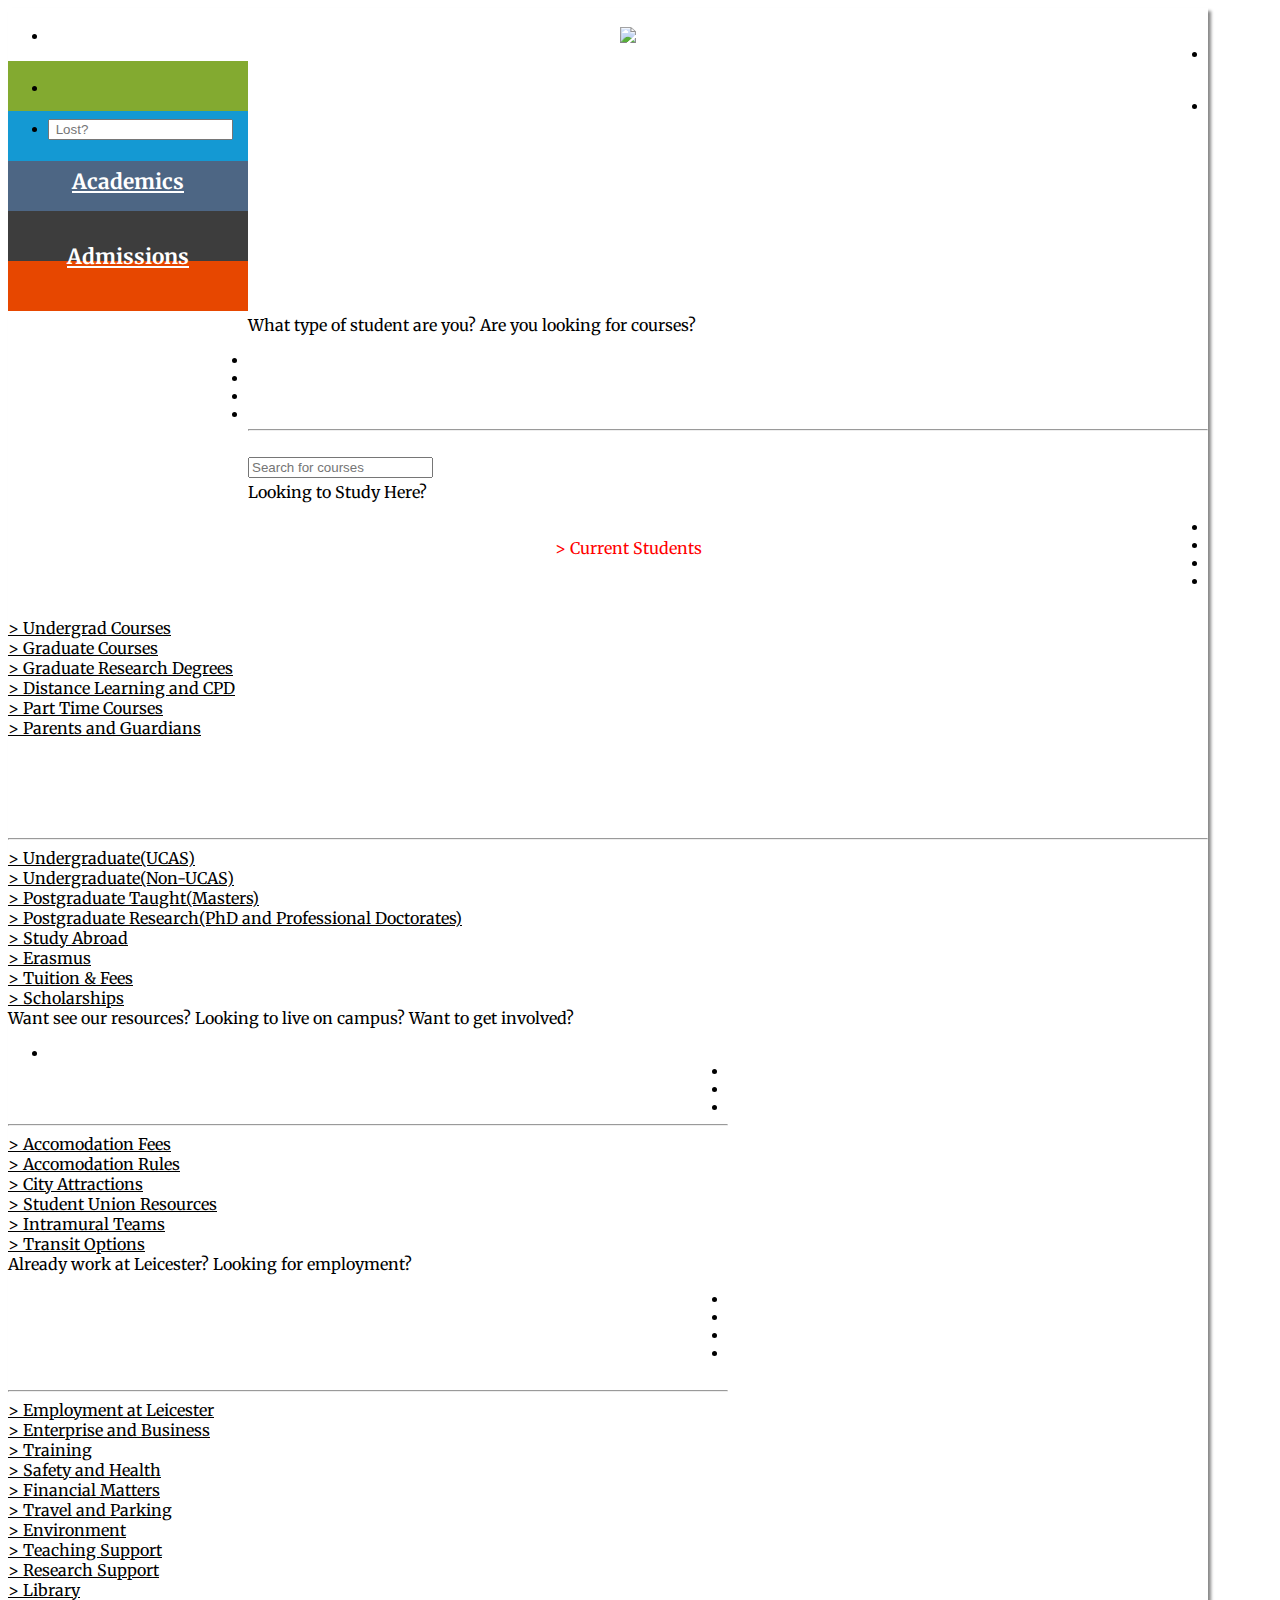
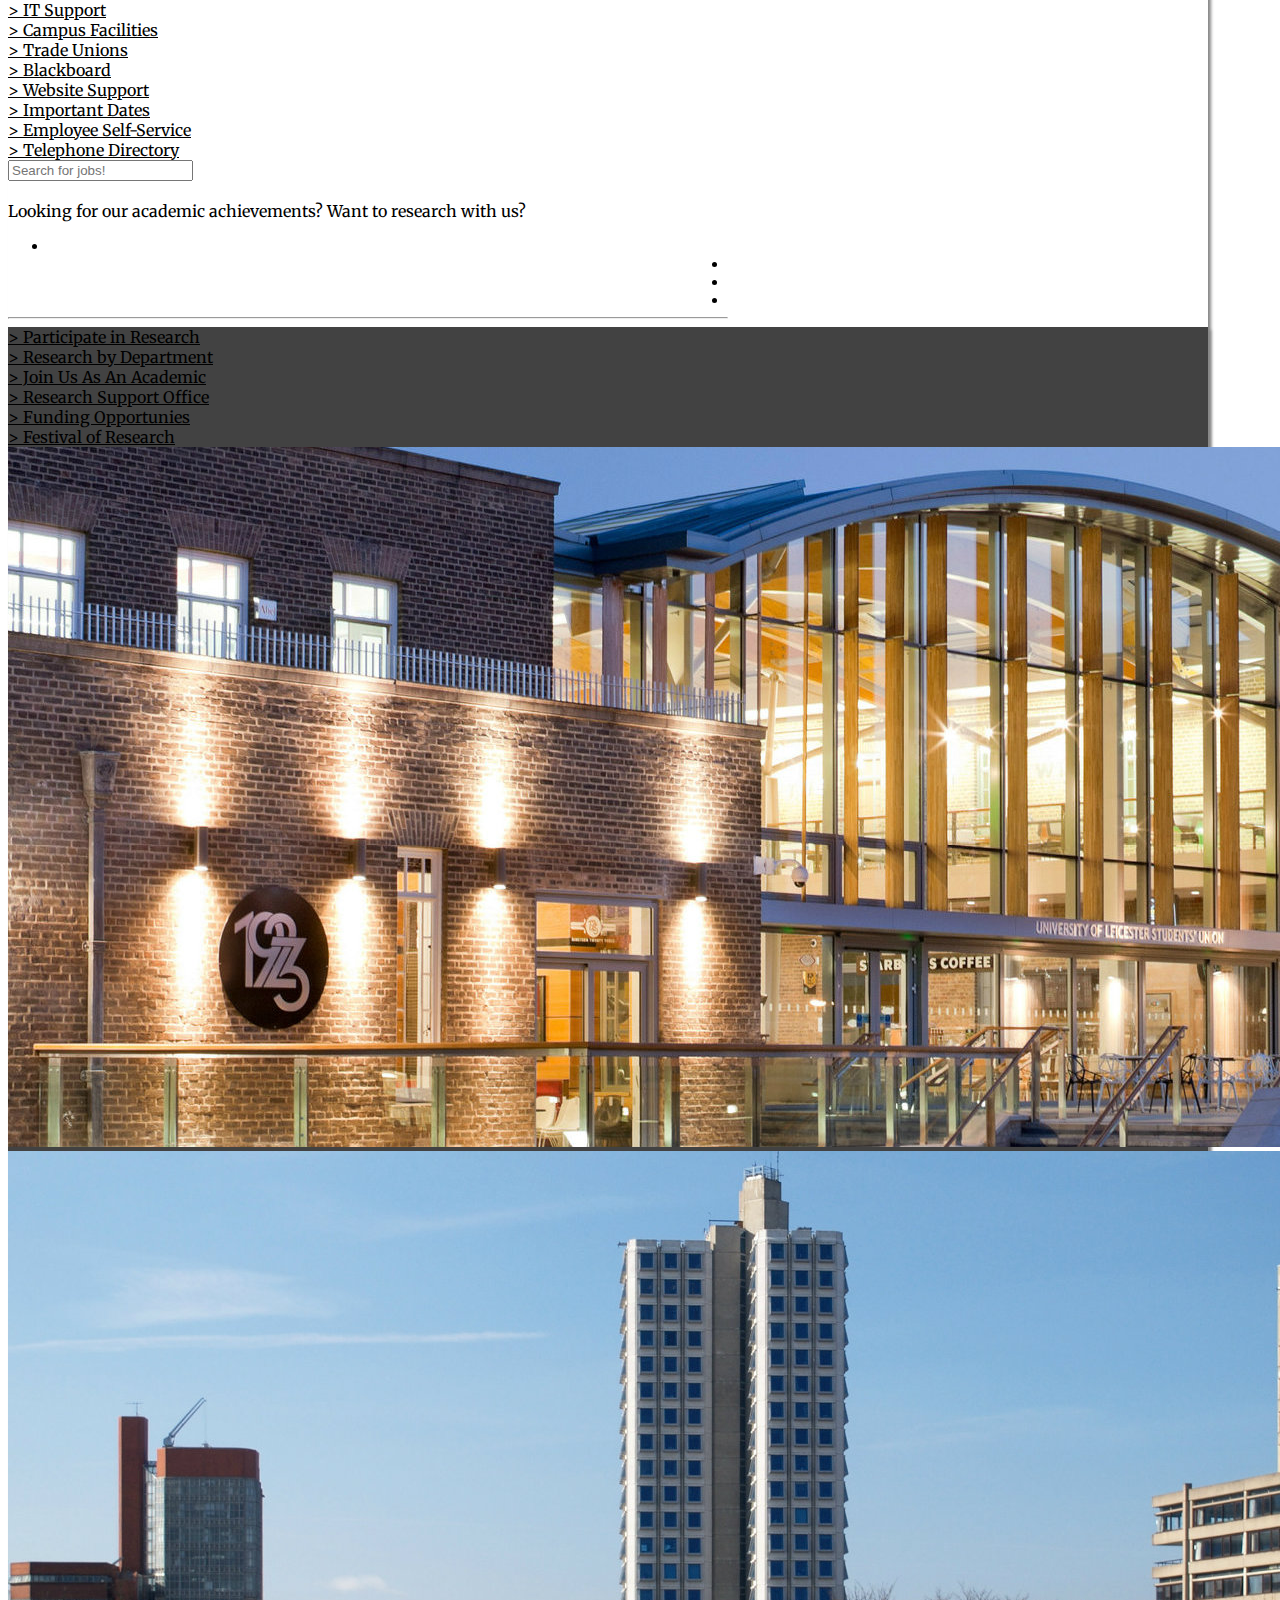
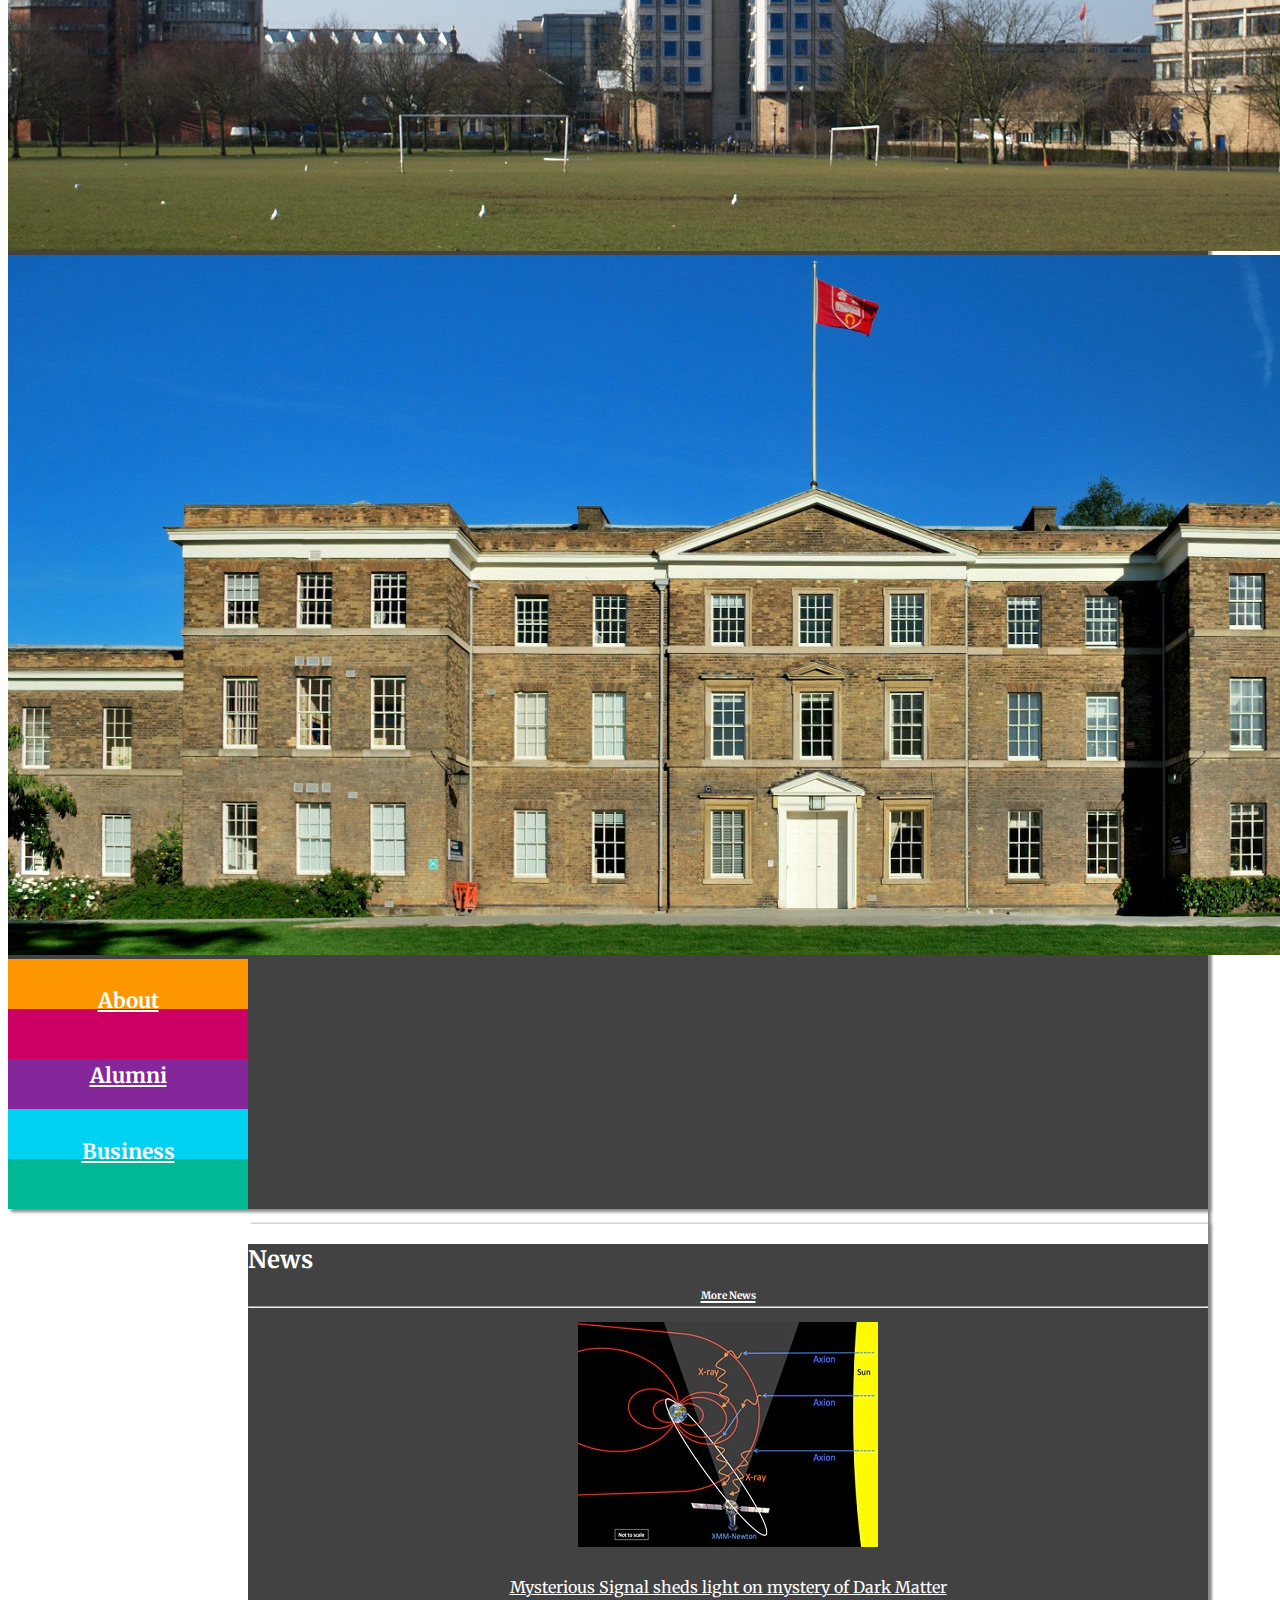
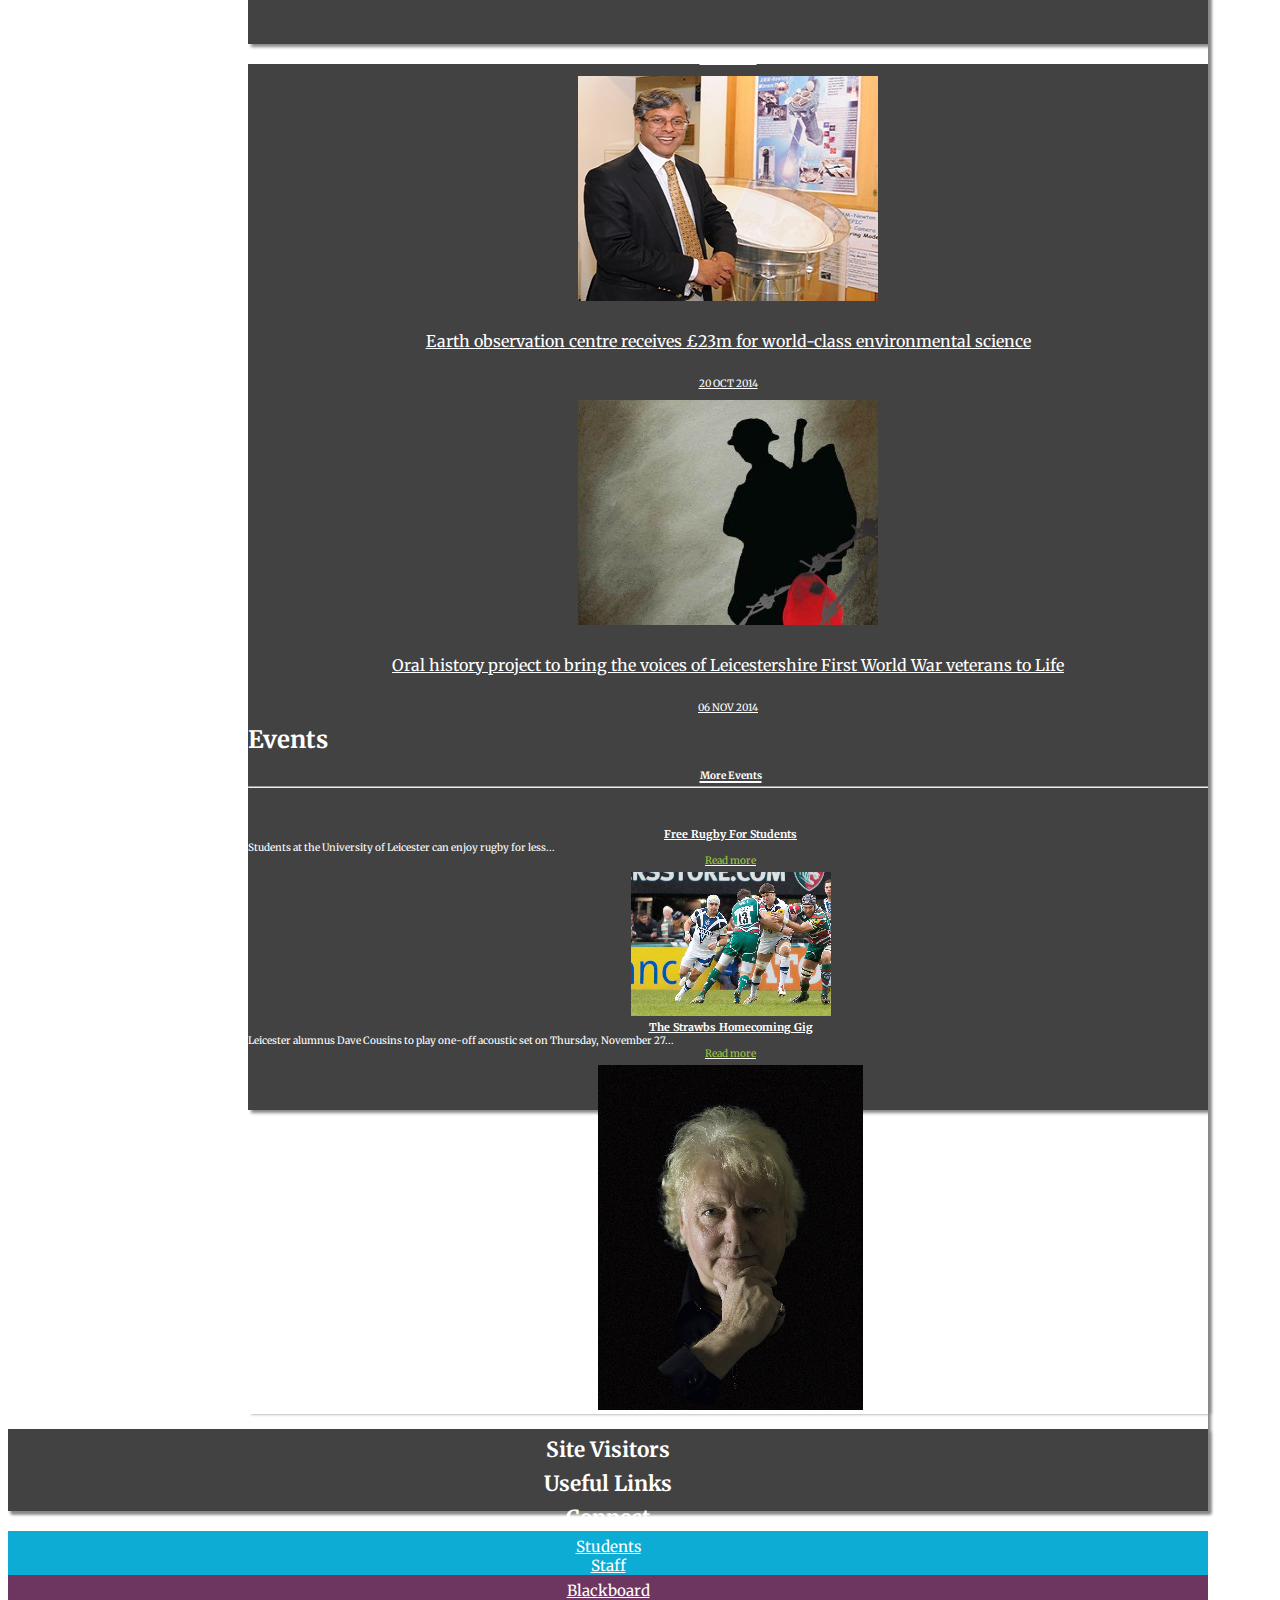
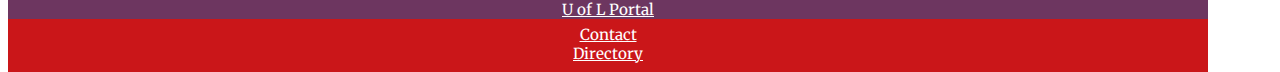
==== commit 3fe0fce8: "Finished Research Dropdown" ====
--- a/3rd_deliverable_site/index.html
+++ b/3rd_deliverable_site/index.html
@@ -249,10 +249,6 @@
                         <li>
                             <a href="#">> Our Accomodation</a>
                         </li>
-                            
-                        <li>
-                            <a href="#">>Student Union</a>
-                        </li>
                         
                         <li>
                             <a href="#">> Athletics</a>
@@ -408,8 +404,64 @@
 
         <!-- Dropdown: Research -->
         <div id="research-drop" data-dropdown-content class="f-dropdown content large" aria-hidden="true" tabindex="-1">
-            <p>Testing dropdown content.</p>
-            <img src="img/univ_leicester.png">
+            <div class="row collapse">
+                <div class="small-12 columns">
+                    <p class="drop-title">Looking for our academic achievements? Want to research with us?</p>
+                </div>
+            </div>
+            
+            <div class="row">
+                <div class="small-12 columns">
+                    <ul class="inline-list drop-center">
+                        <li>
+                            <a href="#" =>> Our Achievements</a>
+                        </li>
+                        
+                        <li>
+                            <a href="#">> Current Research</a>
+                        </li>
+                        
+                        <li>
+                            <a href="#">> Our Research Facilities</a>
+                        </li>
+                            
+                        <li>
+                            <a href="#">> Events & News</a>
+                        </li>
+                        
+                    </ul>
+                </div>
+            </div>
+            
+            <hr />
+            
+            <div class="row">
+                <div class="small-4 columns">
+                    <a href="#" class="black-a">> Participate in Research</a>
+                </div>
+                
+                <div class="small-4 columns">
+                    <a href="#" class="black-a">> Research by Department</a>
+                </div>
+                
+                <div class="small-4 columns">
+                    <a href="#" class="black-a">> Join Us As An Academic</a>
+                </div>
+            </div>
+            
+            <div class="row">
+                <div class="small-4 columns">
+                    <a href="#" class="black-a">> Research Support Office</a>
+                </div>
+                
+                <div class="small-4 columns">
+                    <a href="#" class="black-a">> Funding Opportunies</a>
+                </div>
+                
+                <div class="small-4 columns">
+                    <a href="#" class="black-a">> Festival of Research</a>
+                </div>
+            </div>
         </div>
         <!-- End Dropdown: Research -->
         <!-- End All Dropdown Contents -->
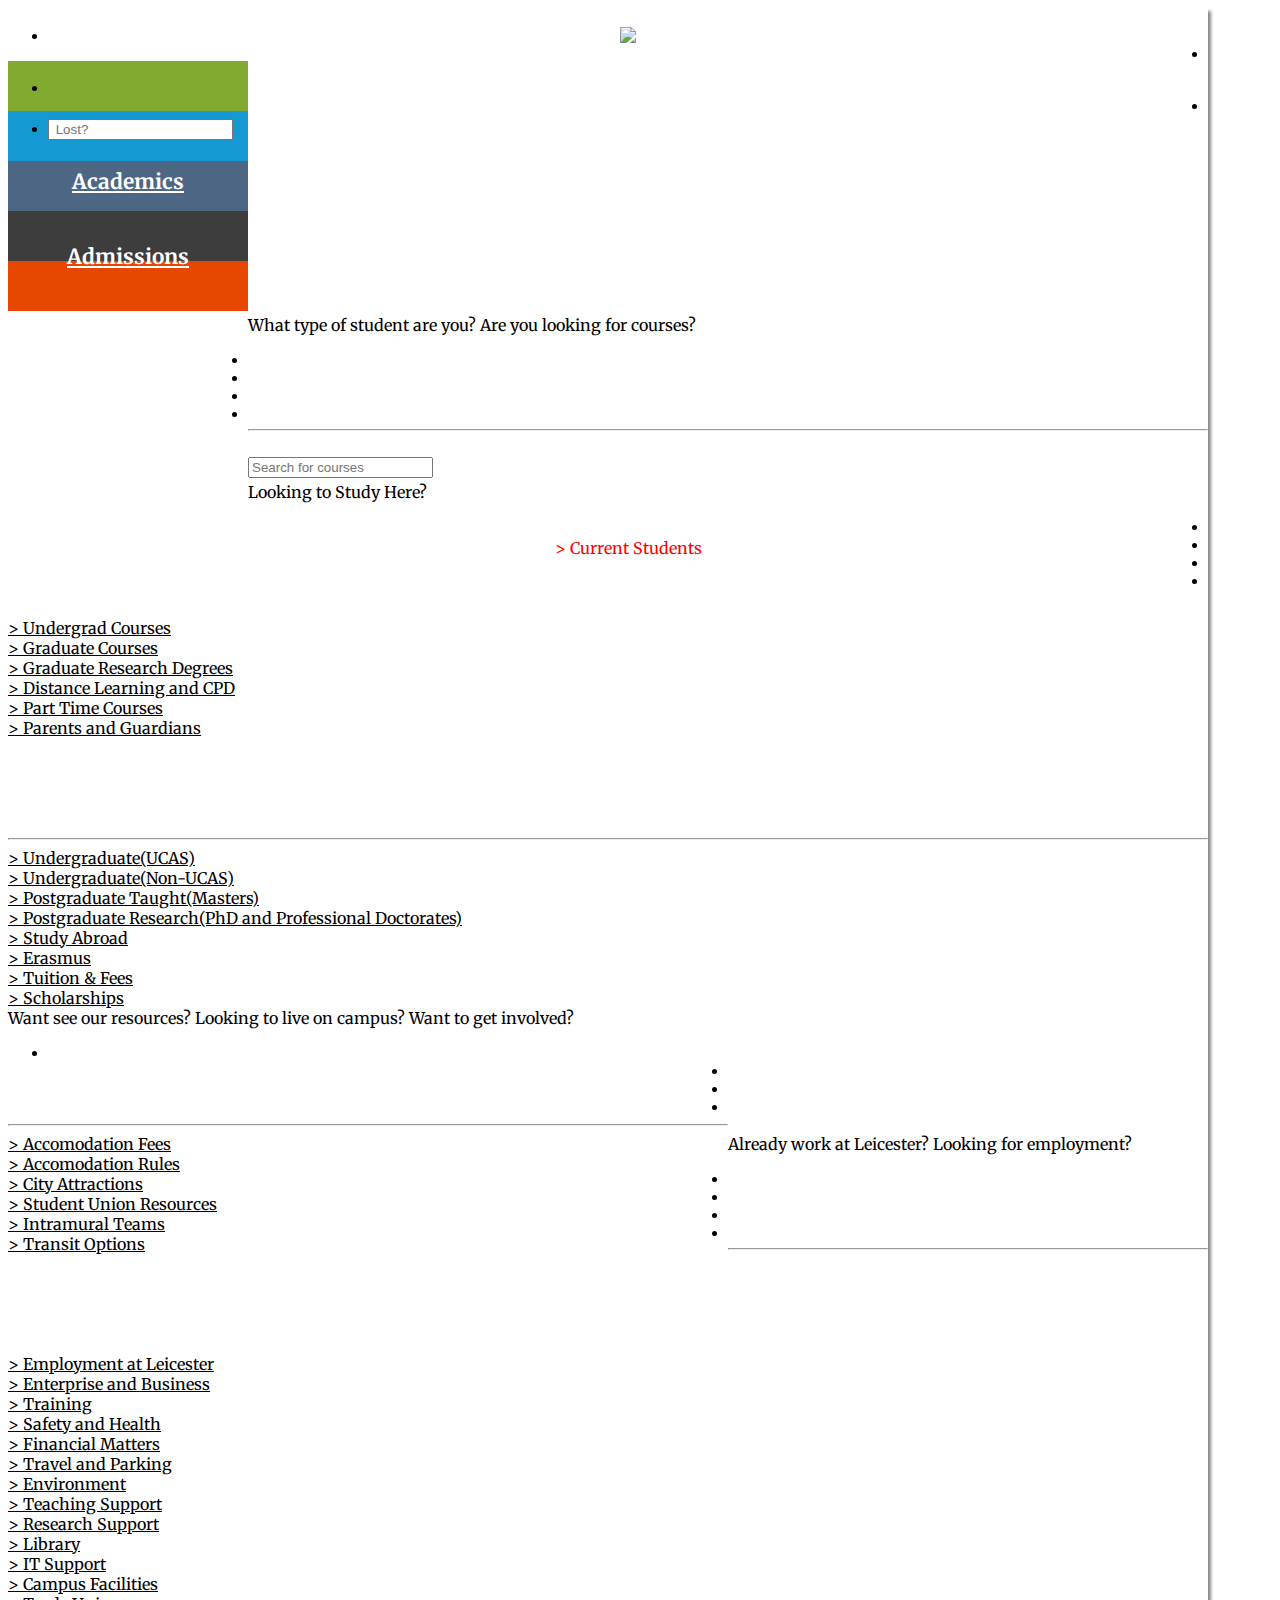
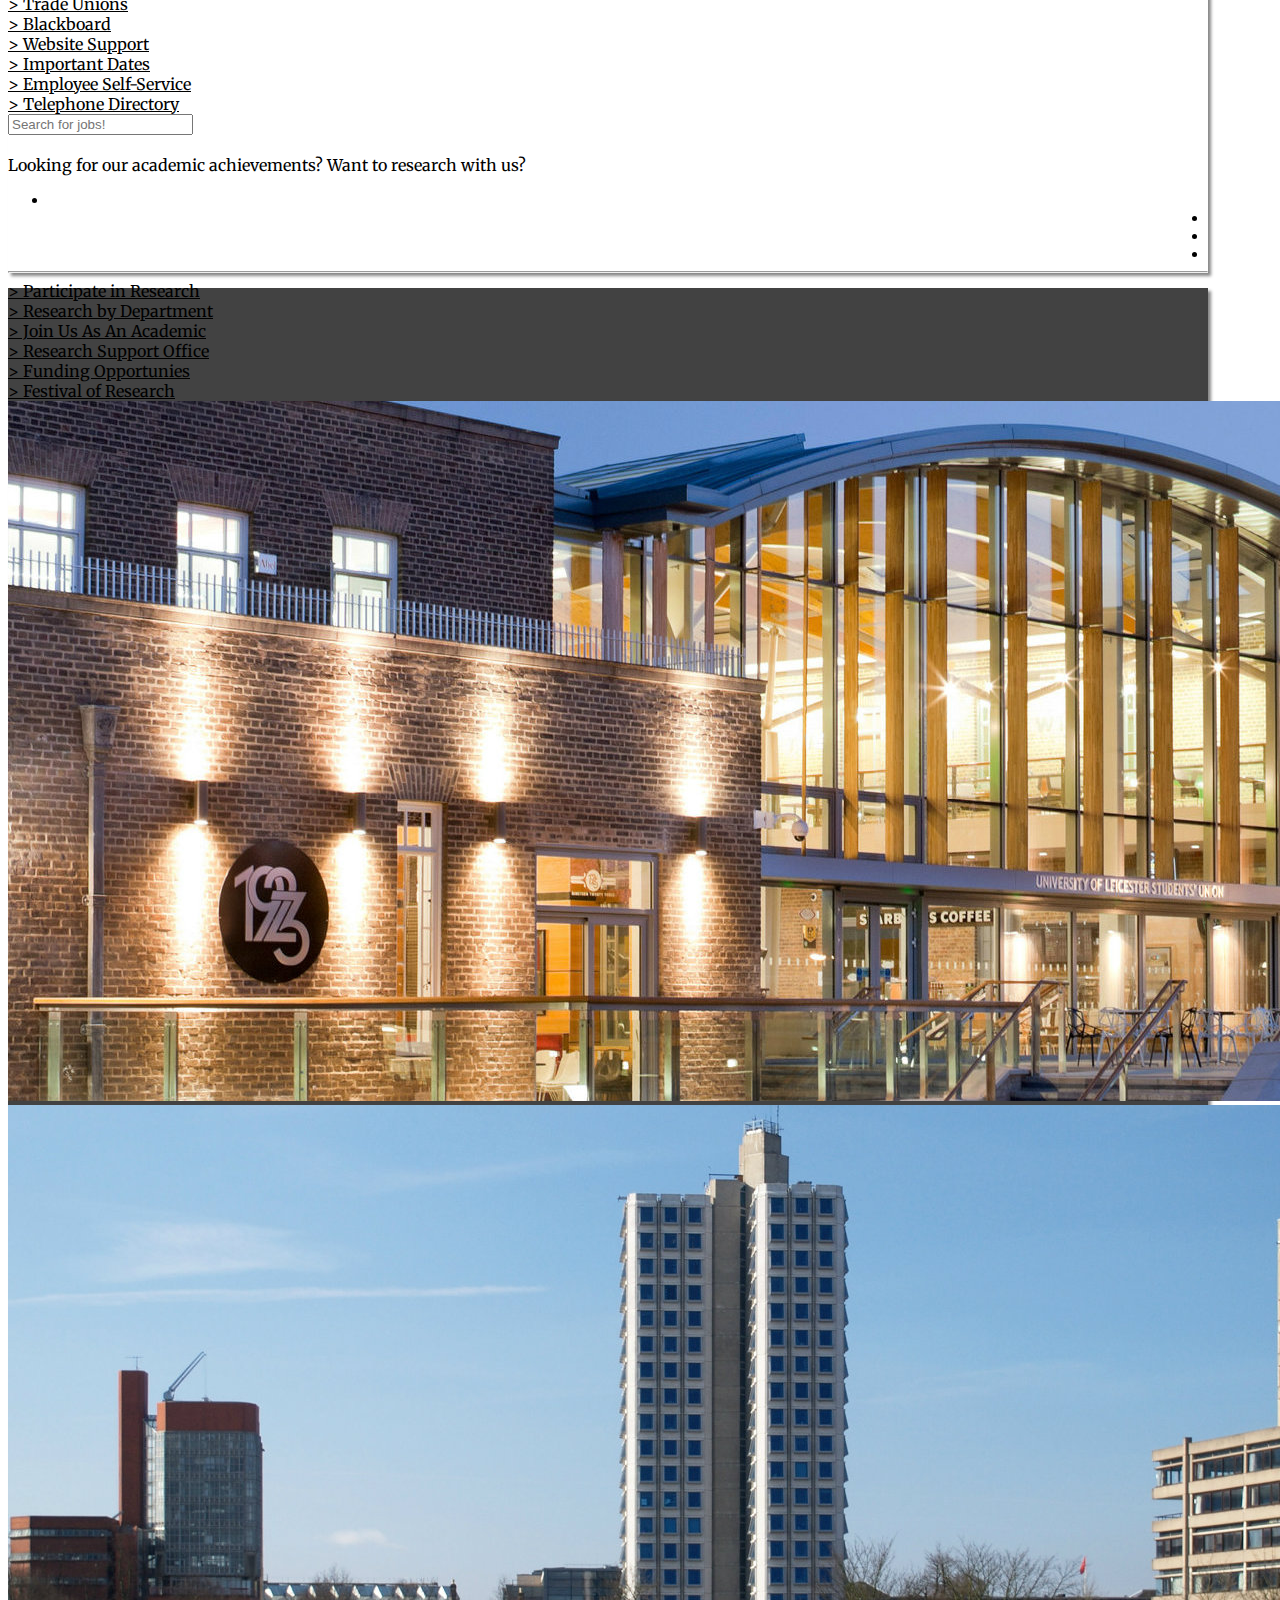
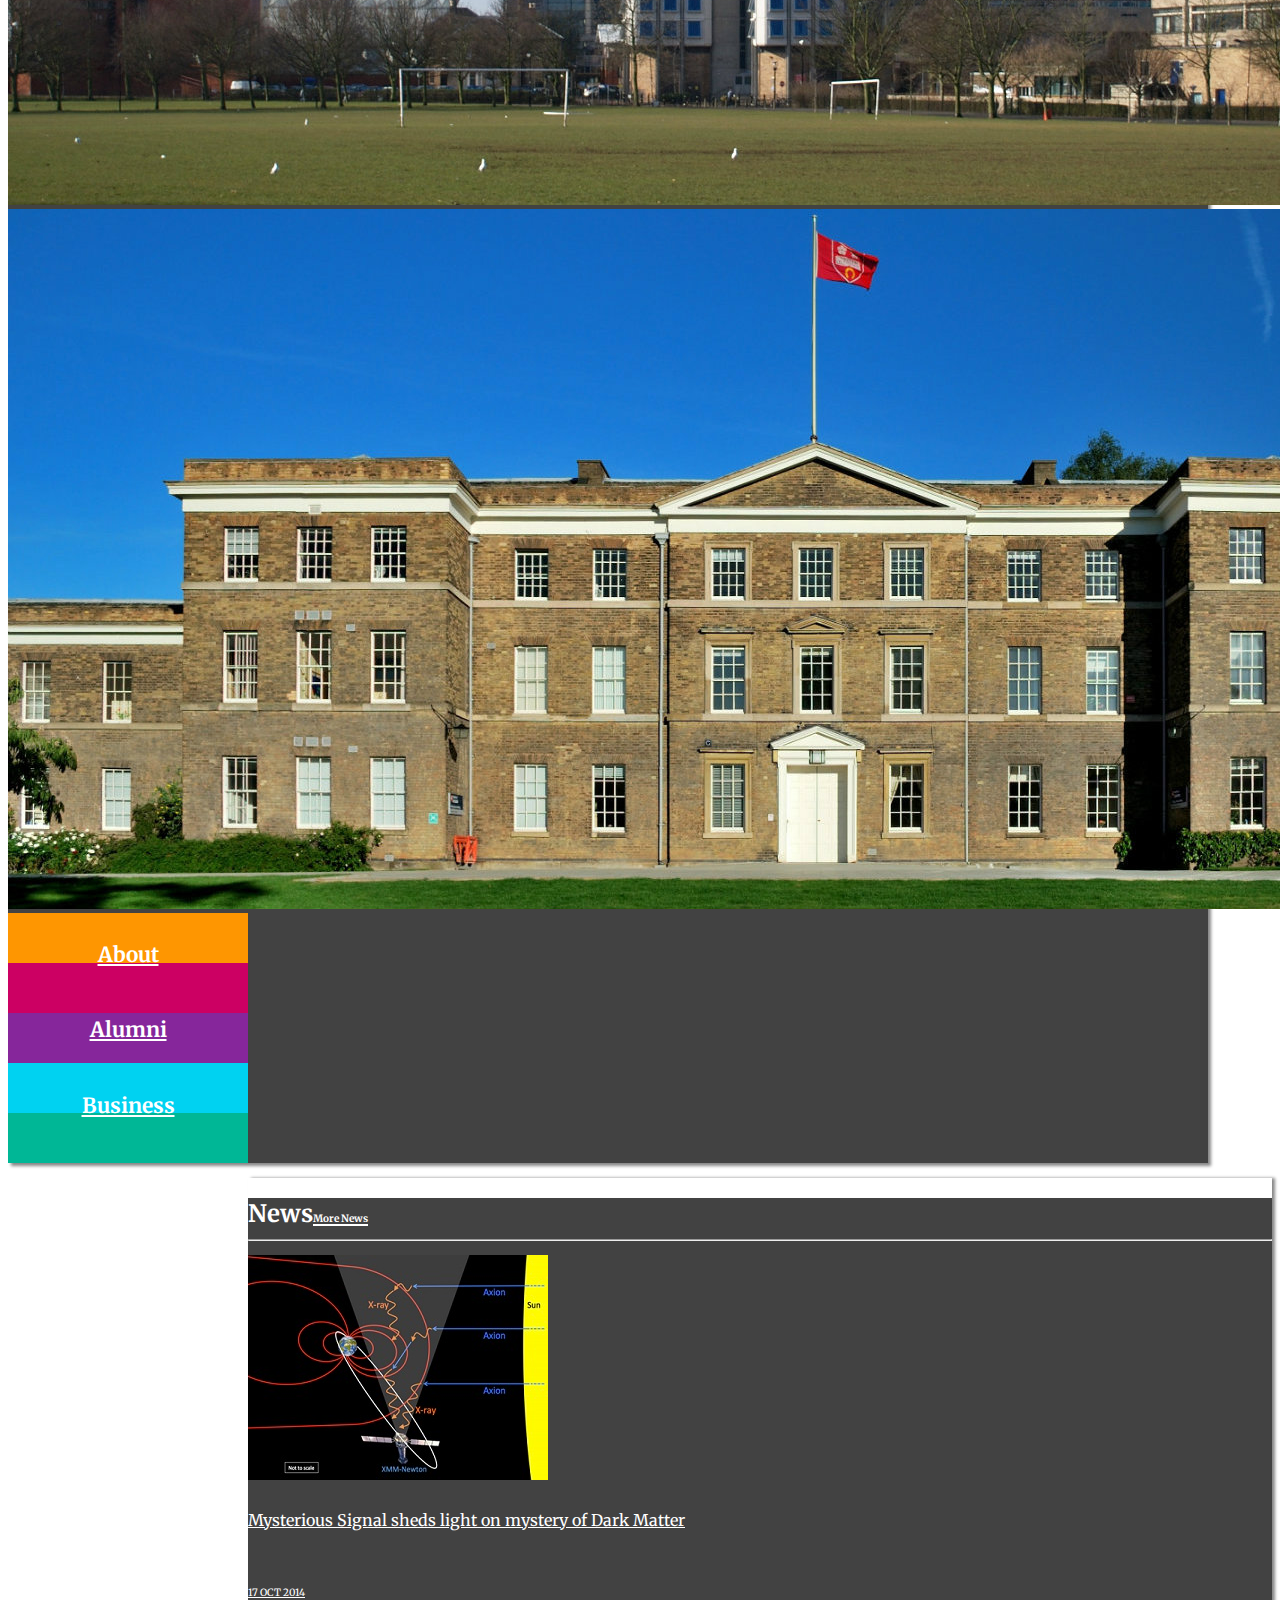
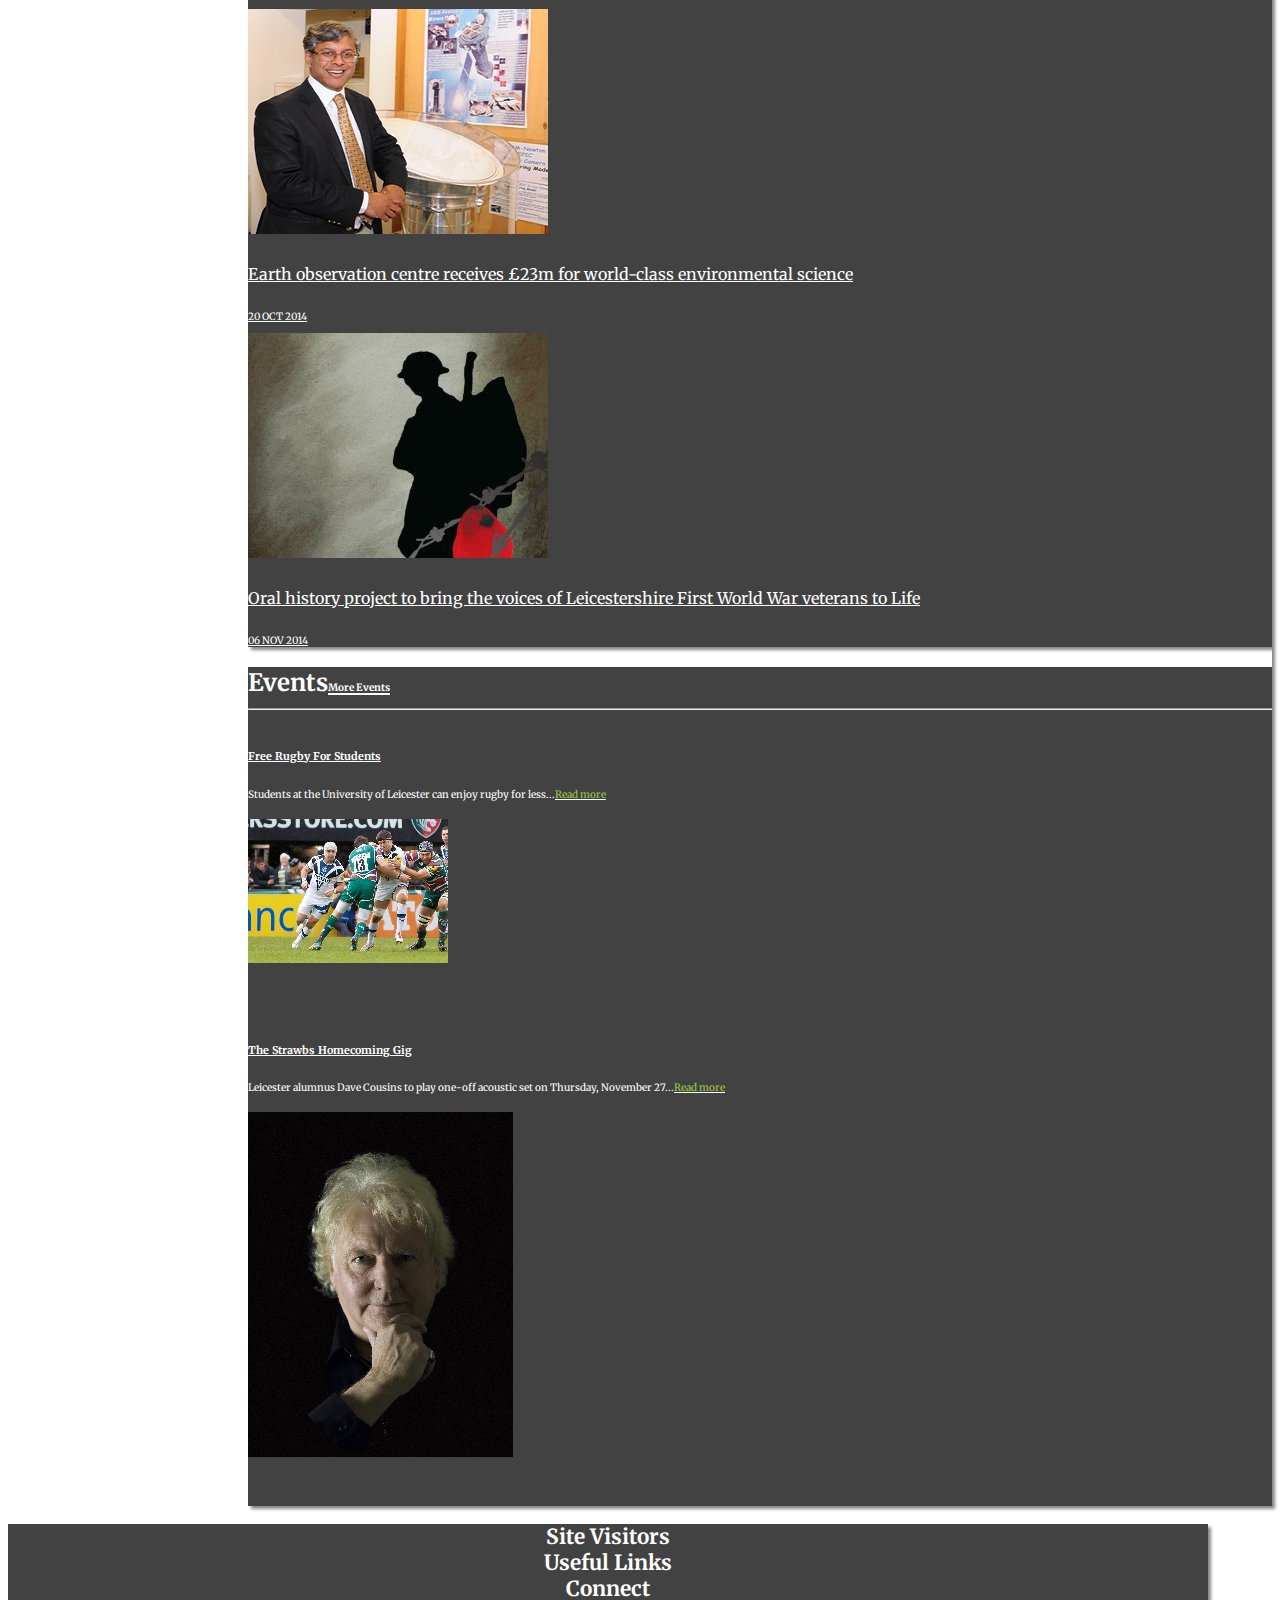
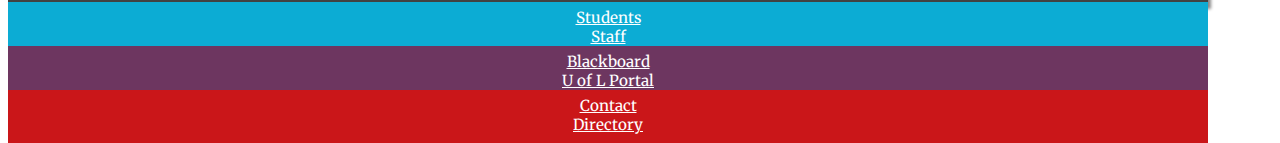
==== commit 7b45e48c: "Site broke for a second, missing div." ====
--- a/3rd_deliverable_site/index.html
+++ b/3rd_deliverable_site/index.html
@@ -291,6 +291,7 @@
                     <a href="#" class="black-a">> Transit Options</a>
                 </div>
             </div>
+        </div>
             
         <!-- End Dropdown: Campus Life -->
 
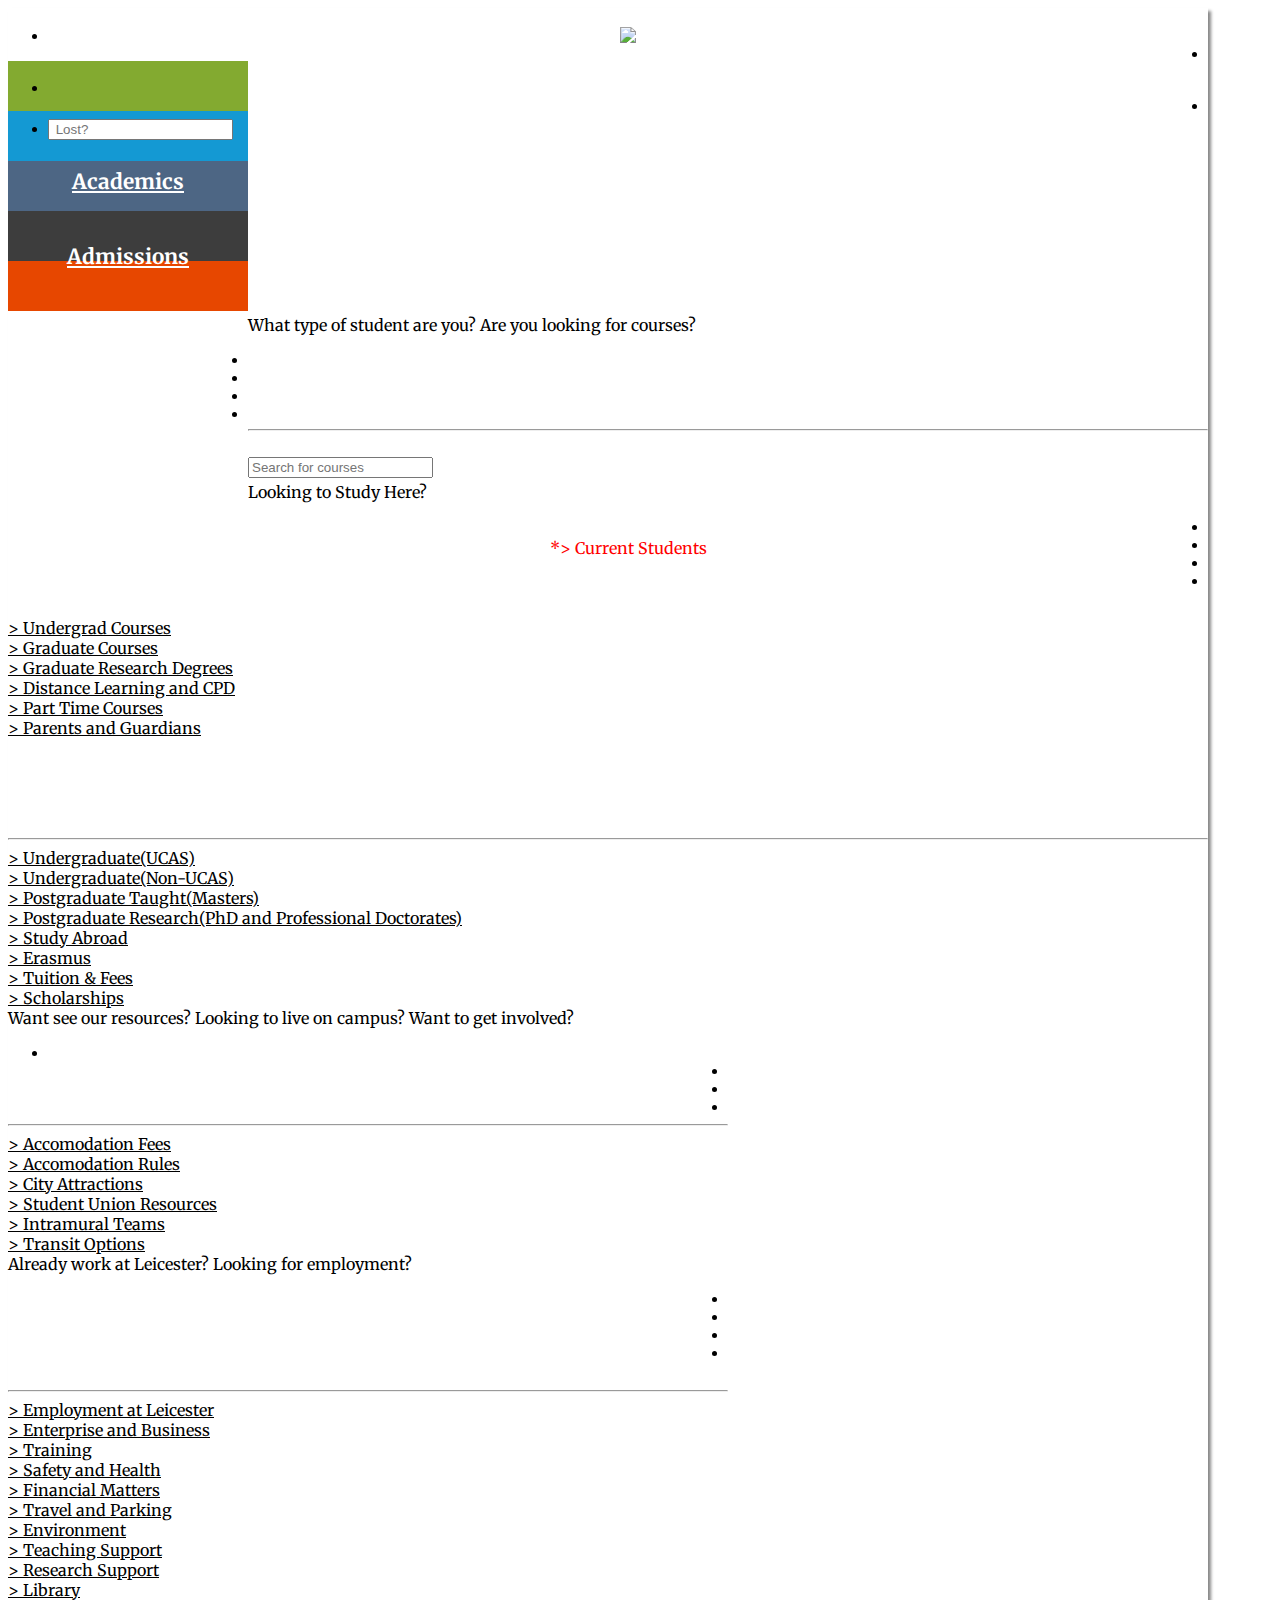
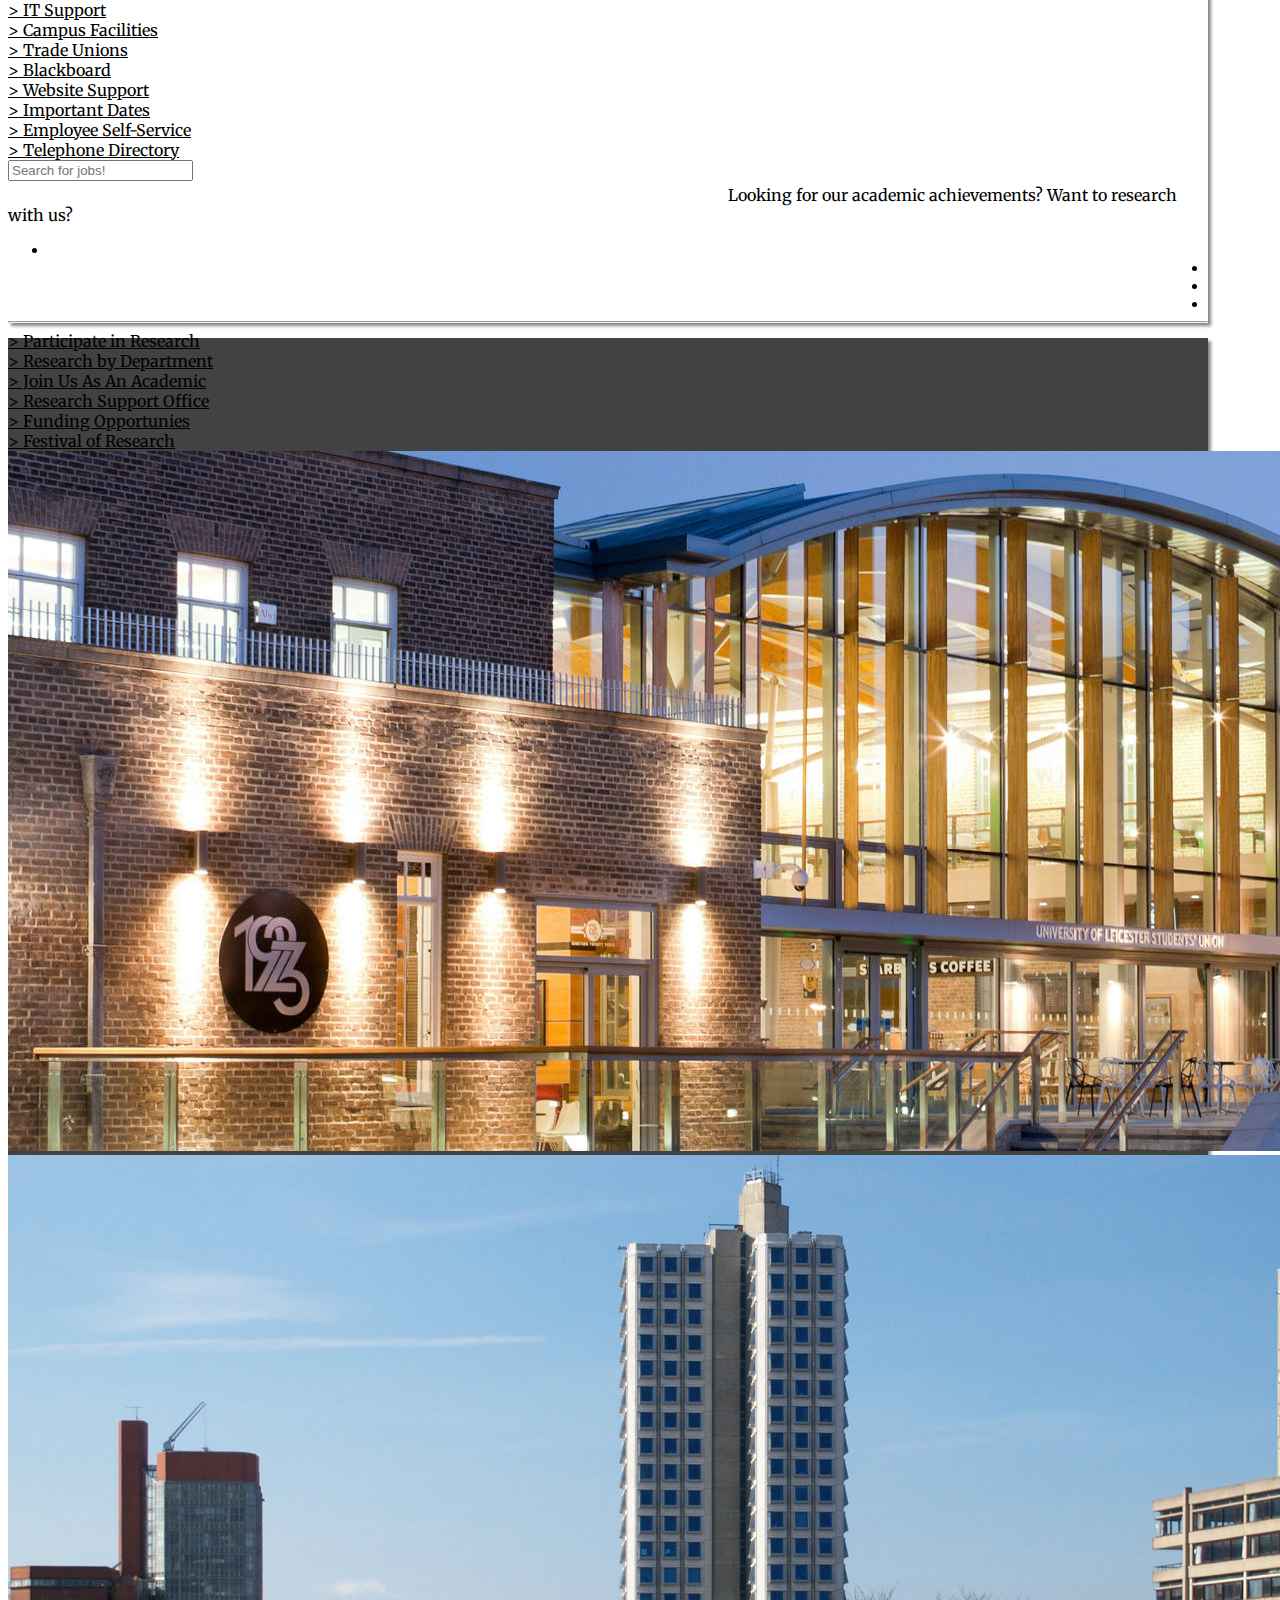
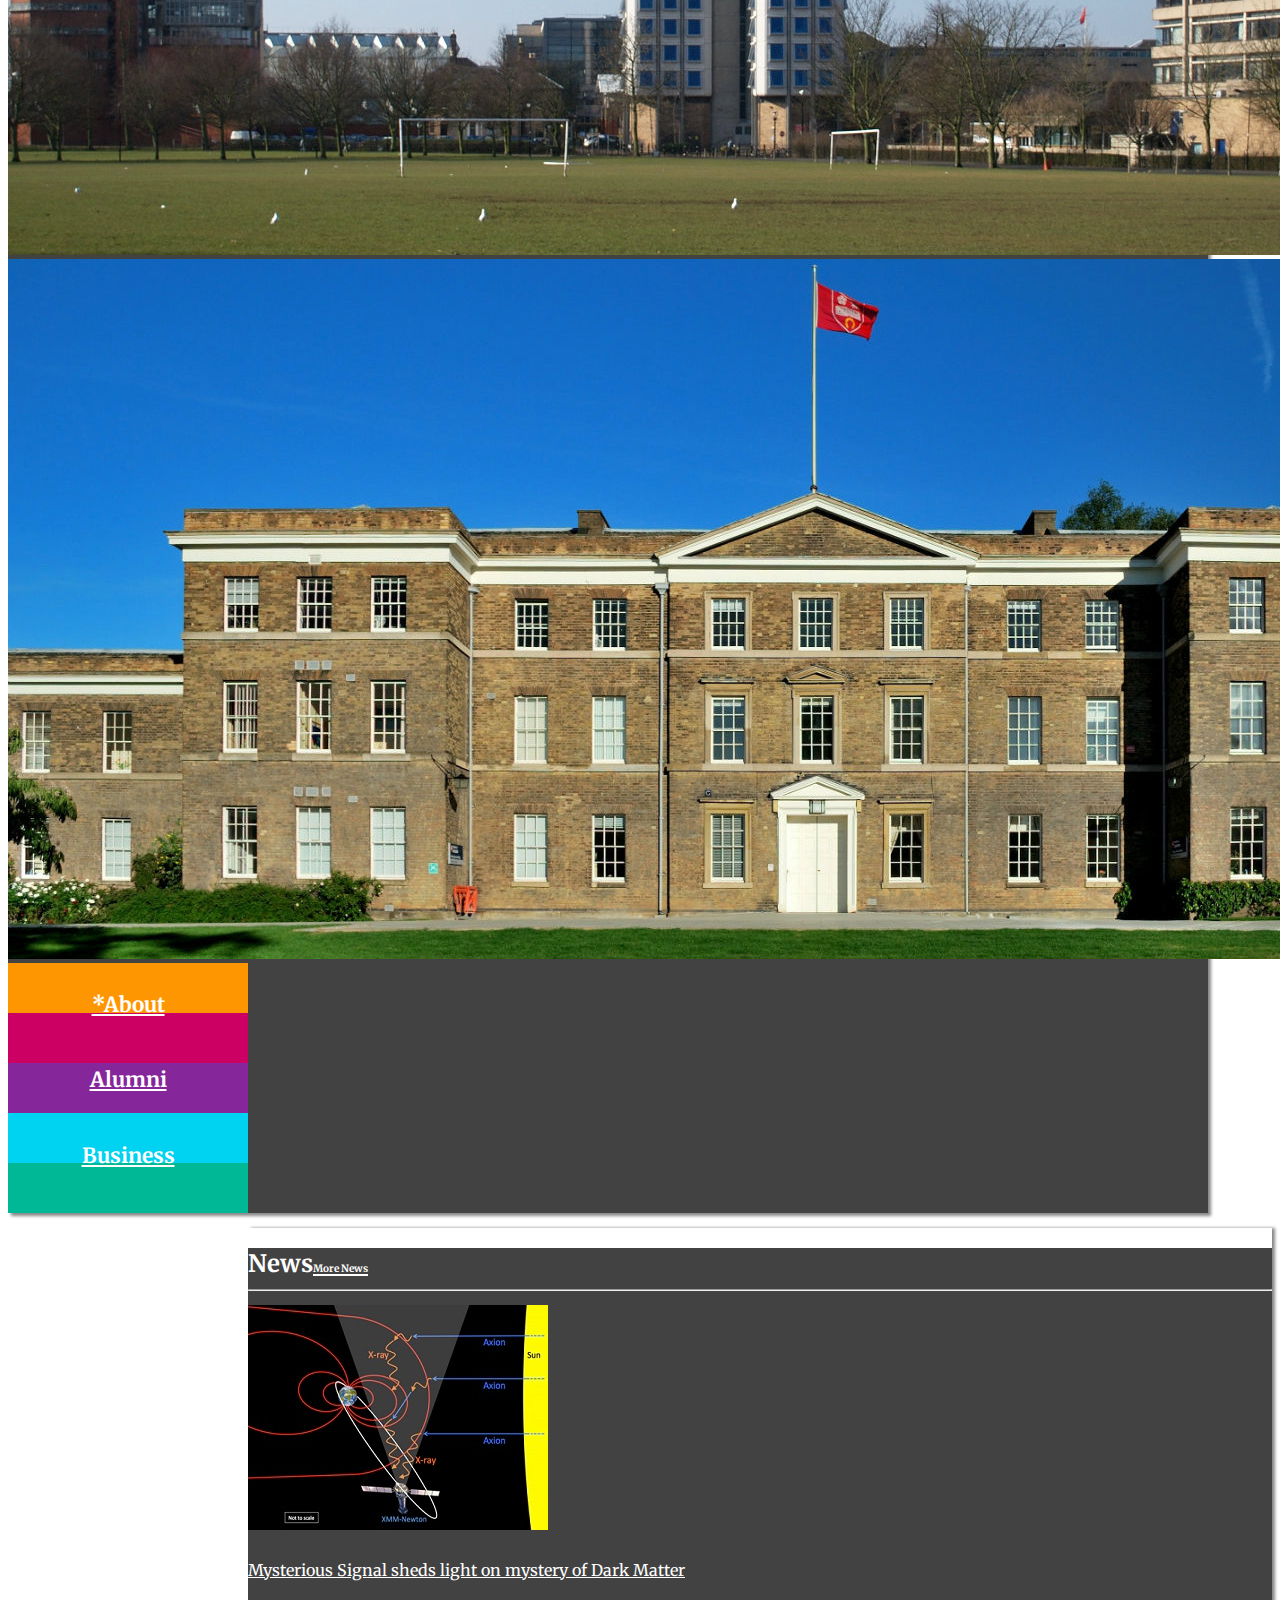
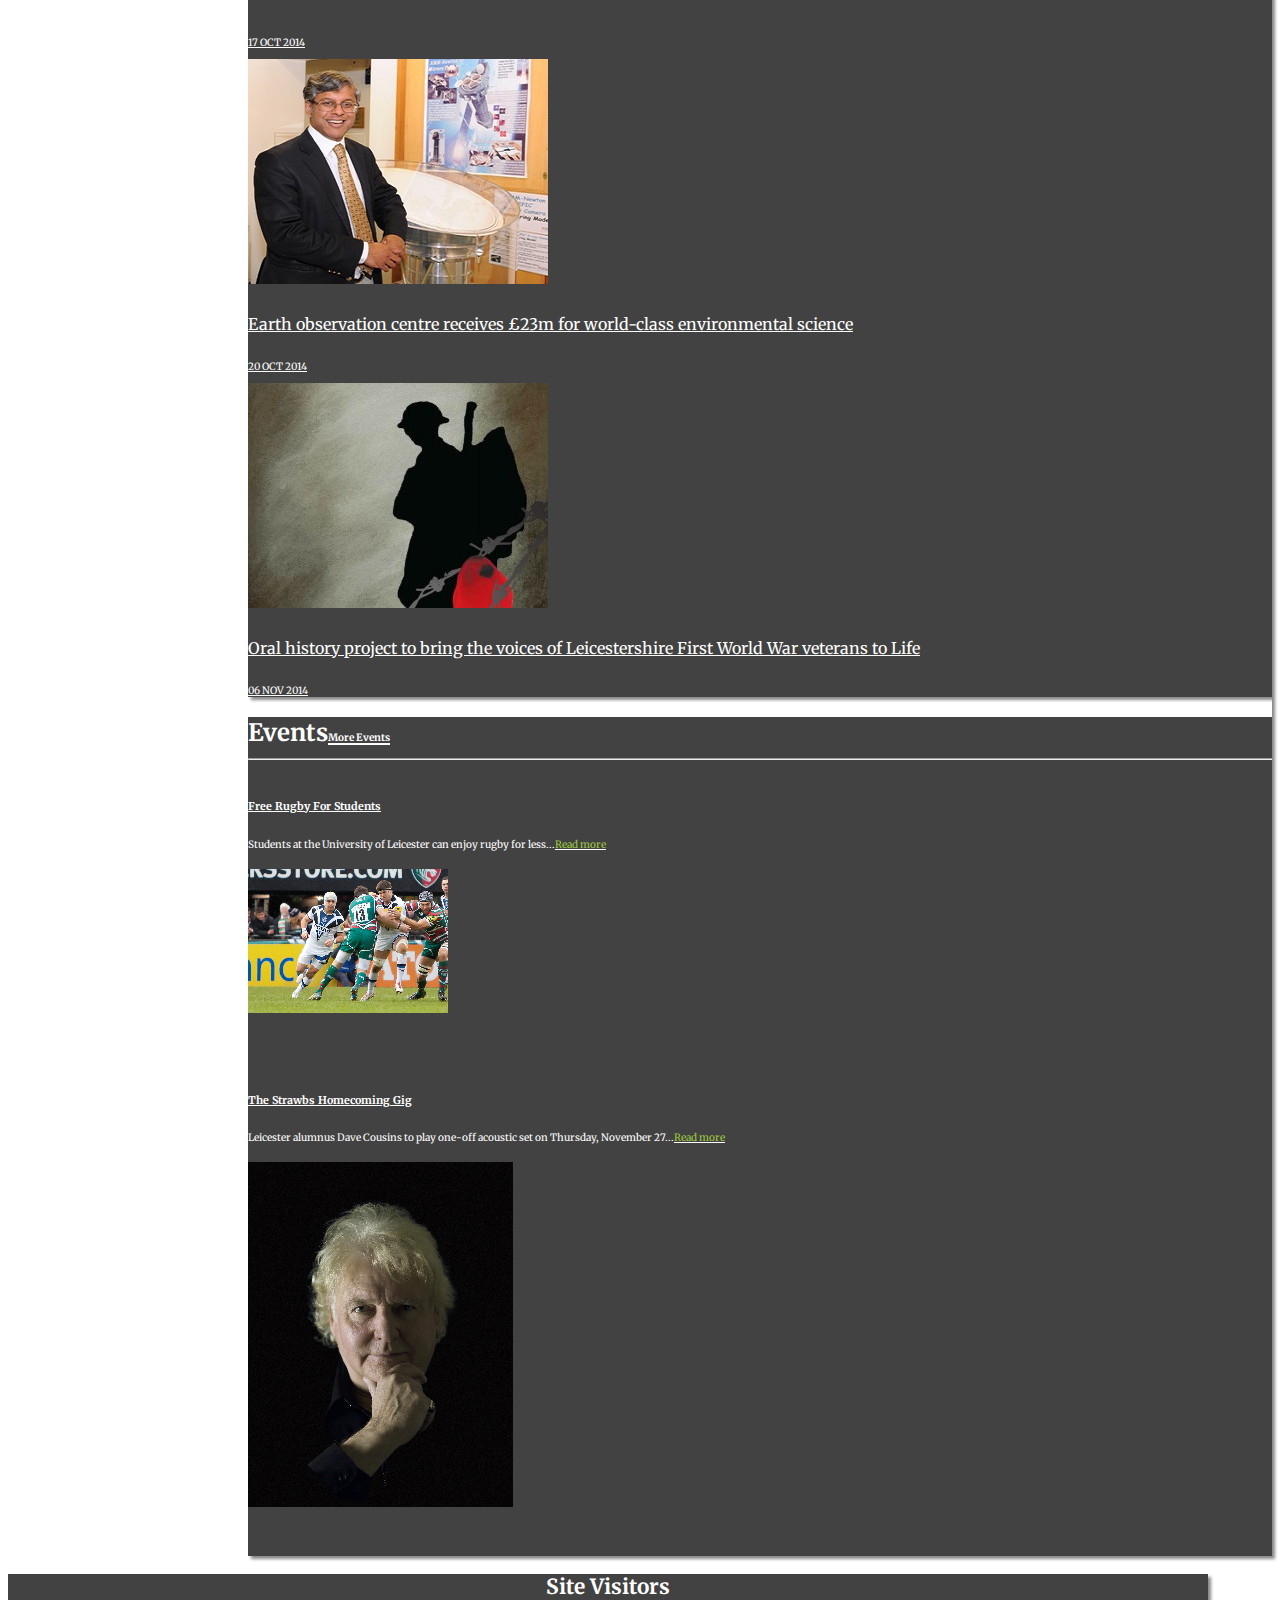
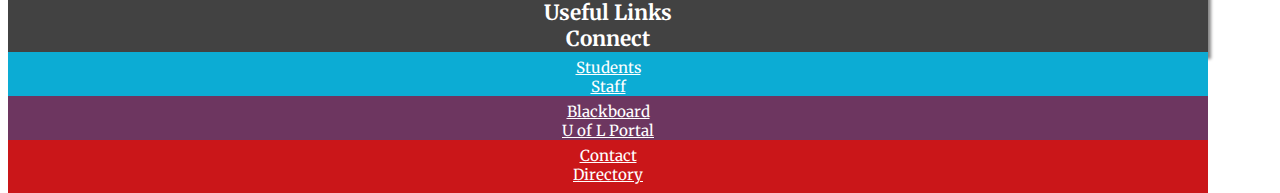
==== commit 7e571746: "Added *" ====
--- a/3rd_deliverable_site/index.html
+++ b/3rd_deliverable_site/index.html
@@ -105,7 +105,7 @@
                             <a href="subpages/academics/current_students.html">
                                 <!-- Use class page-exists to mark 2nd level pages
                                 that we have implemented! -->
-                                <span class="page-exists">> Current Students</span>
+                                <span class="page-exists">*> Current Students</span>
                             </a>
                         </li>
                         <li><a href="#">> Prospective Students</a>
@@ -169,7 +169,7 @@
                 <div class="small-12 columns">
                     <ul class="inline-list drop-center">
                         <li>
-                            <a href="#" =>> Undergraduate</a>
+                            <a href="#">> Undergraduate</a>
                         </li>
                         
                         <li>
@@ -243,7 +243,7 @@
                 <div class="small-12 columns">
                     <ul class="inline-list drop-center">
                         <li>
-                            <a href="#" =>> Our Facilites</a>
+                            <a href="#">> Our Facilites</a>
                         </li>
                         
                         <li>
@@ -415,7 +415,7 @@
                 <div class="small-12 columns">
                     <ul class="inline-list drop-center">
                         <li>
-                            <a href="#" =>> Our Achievements</a>
+                            <a href="#">> Our Achievements</a>
                         </li>
                         
                         <li>
@@ -490,8 +490,8 @@
         <!-- Buttons Under Carousel -->
         <div class="row collapse">
             <div class="five columns" id="body-link-about">
-                <a href="#" data-tooltip aria-haspopup="true" class="has-tip tip-bottom" title="Read all about the goals and history of the University of Leicester!">
-                    <h3>About</h3>
+                <a href="subpages/academics/about.html" data-tooltip aria-haspopup="true" class="has-tip tip-bottom" title="Read all about the goals and history of the University of Leicester!">
+                    <h3>*About</h3>
                 </a>
             </div>
             <div class="five columns" id="body-link-alumni">
@@ -677,7 +677,7 @@
 
             $(".home-carousel").owlCarousel({
                 singleItem: true,
-                autoPlay: 3000,
+                autoPlay: 4000,
                 autoHeight: true
             });
         });
--- a/3rd_deliverable_site/css/stylesheet.css
+++ b/3rd_deliverable_site/css/stylesheet.css
@@ -92,25 +92,35 @@
     max-width: 720px;
 }
 
+#staff-drop {
+    max-width: 720px;   
+}
+
 /*
 -------------------------
 Body (second level pages)
 -------------------------
 */
 #body-content {
-    background-color: #424242;
-    box-shadow: 3px 3px 3px #888888;
-    min-height: 700px;
-    
-    padding-top: 20px;
+    /*background-color: #424242;*/
+    border: 1px solid #888888;
+    box-shadow: 3px 3px 3px #888888;
+    /*min-height: 700px;*/
+    
+    /*padding-top: 20px;*/
+    padding-right: 19px;
     margin-bottom: 15px;
-    
-    padding-right: 19px;
-}
-
-    #body-content:hover {
-        background-color: #333333;   
-    }
+    background-color: #FFFFFF;
+}
+
+#body-content input{
+    max-width: 20em;   
+}
+
+
+#body-content *{
+    background-color: #FFFFFF;
+}
 
 .body-panel {
     background-color: #FFFFFF;
@@ -118,10 +128,6 @@
     padding-top: 15px;
 }
 
-    .body-panel:hover {
-        background-color: #F5F5F5;   
-    }
-
 .body-panel p {
     color: #333333;
     text-align: justify;
@@ -137,7 +143,8 @@
     }
 
 .breadcrumbs {
-    border-radius: 0px;
+    border: none;
+    /*border-radius: 0px;*/
     margin-right: -15px;
 }
 
@@ -152,11 +159,11 @@
 .side-nav {
     background-color: #FFFFFF;
 }
-    
+/*  
     .side-nav:hover {
         background-color: #EBEBEB;
     }
-
+*/
 .side-nav li a {
     font-size: 85%;
     color: #333333 !important;
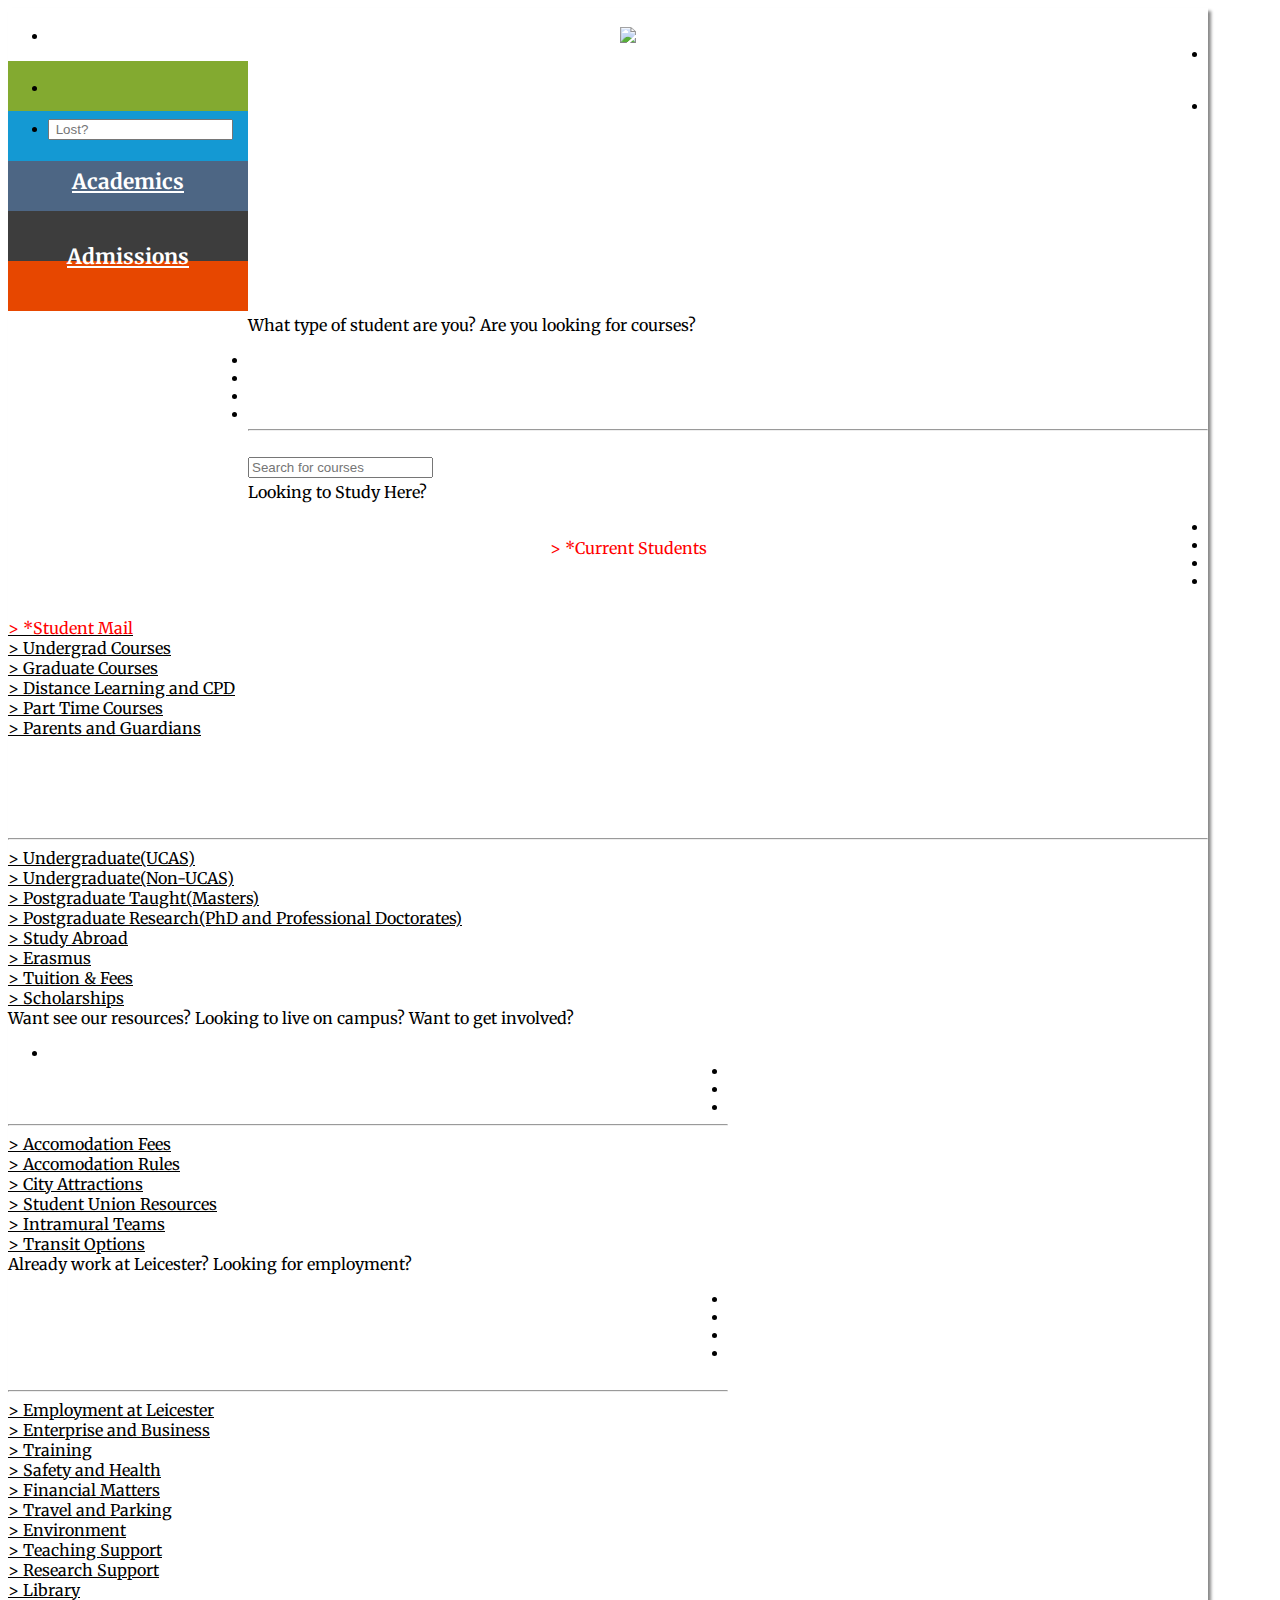
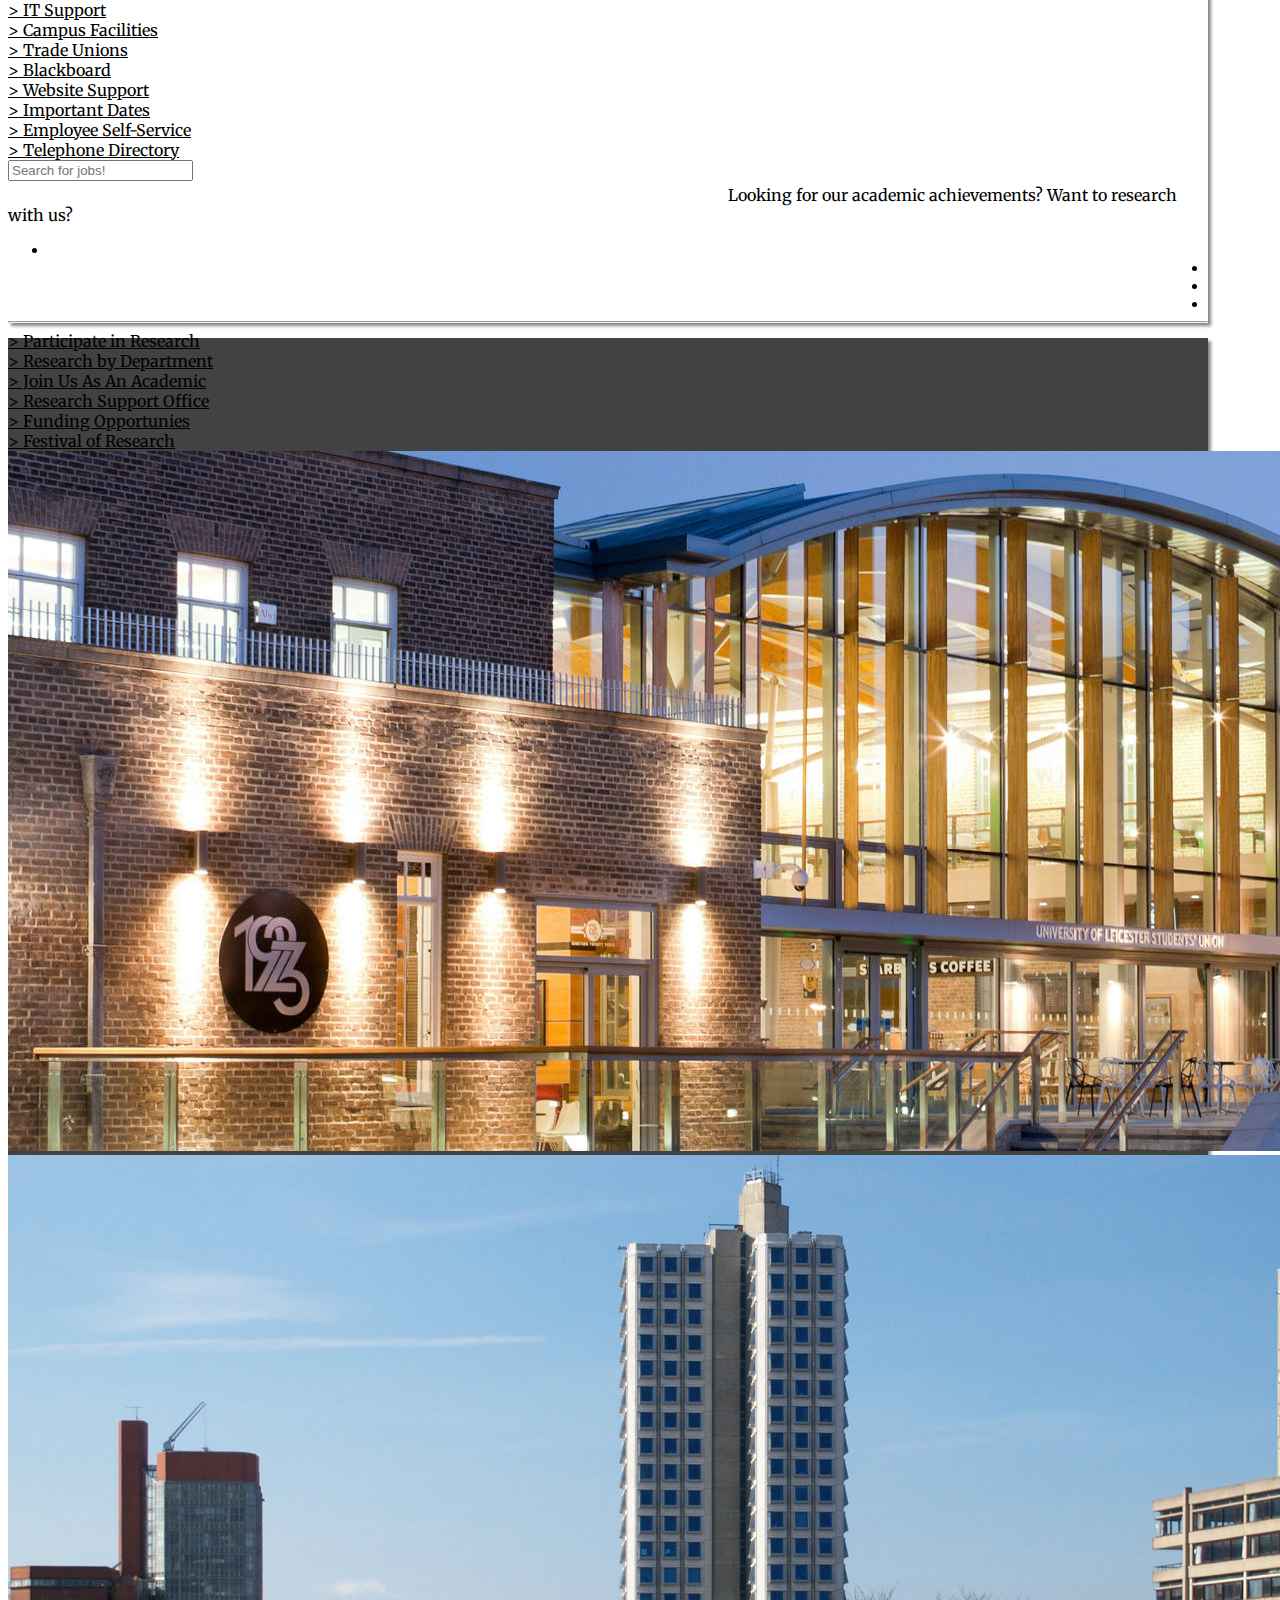
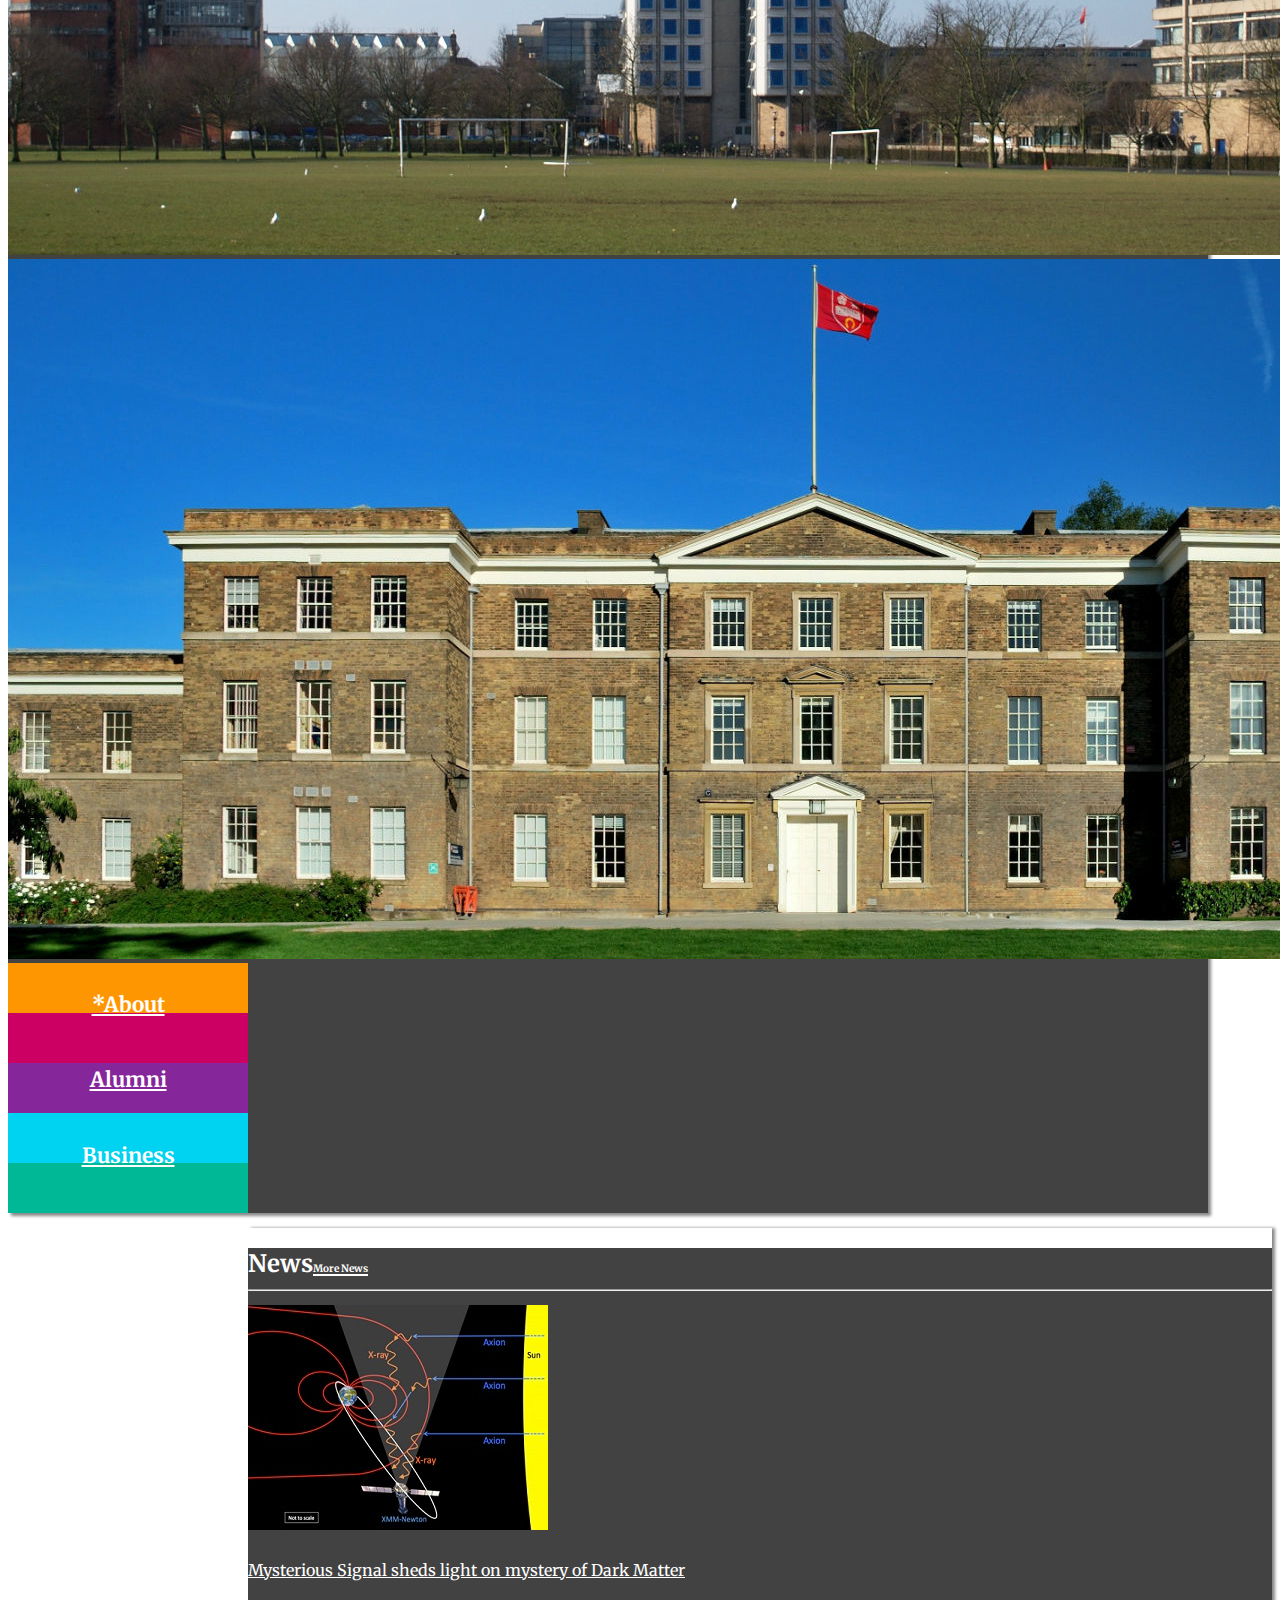
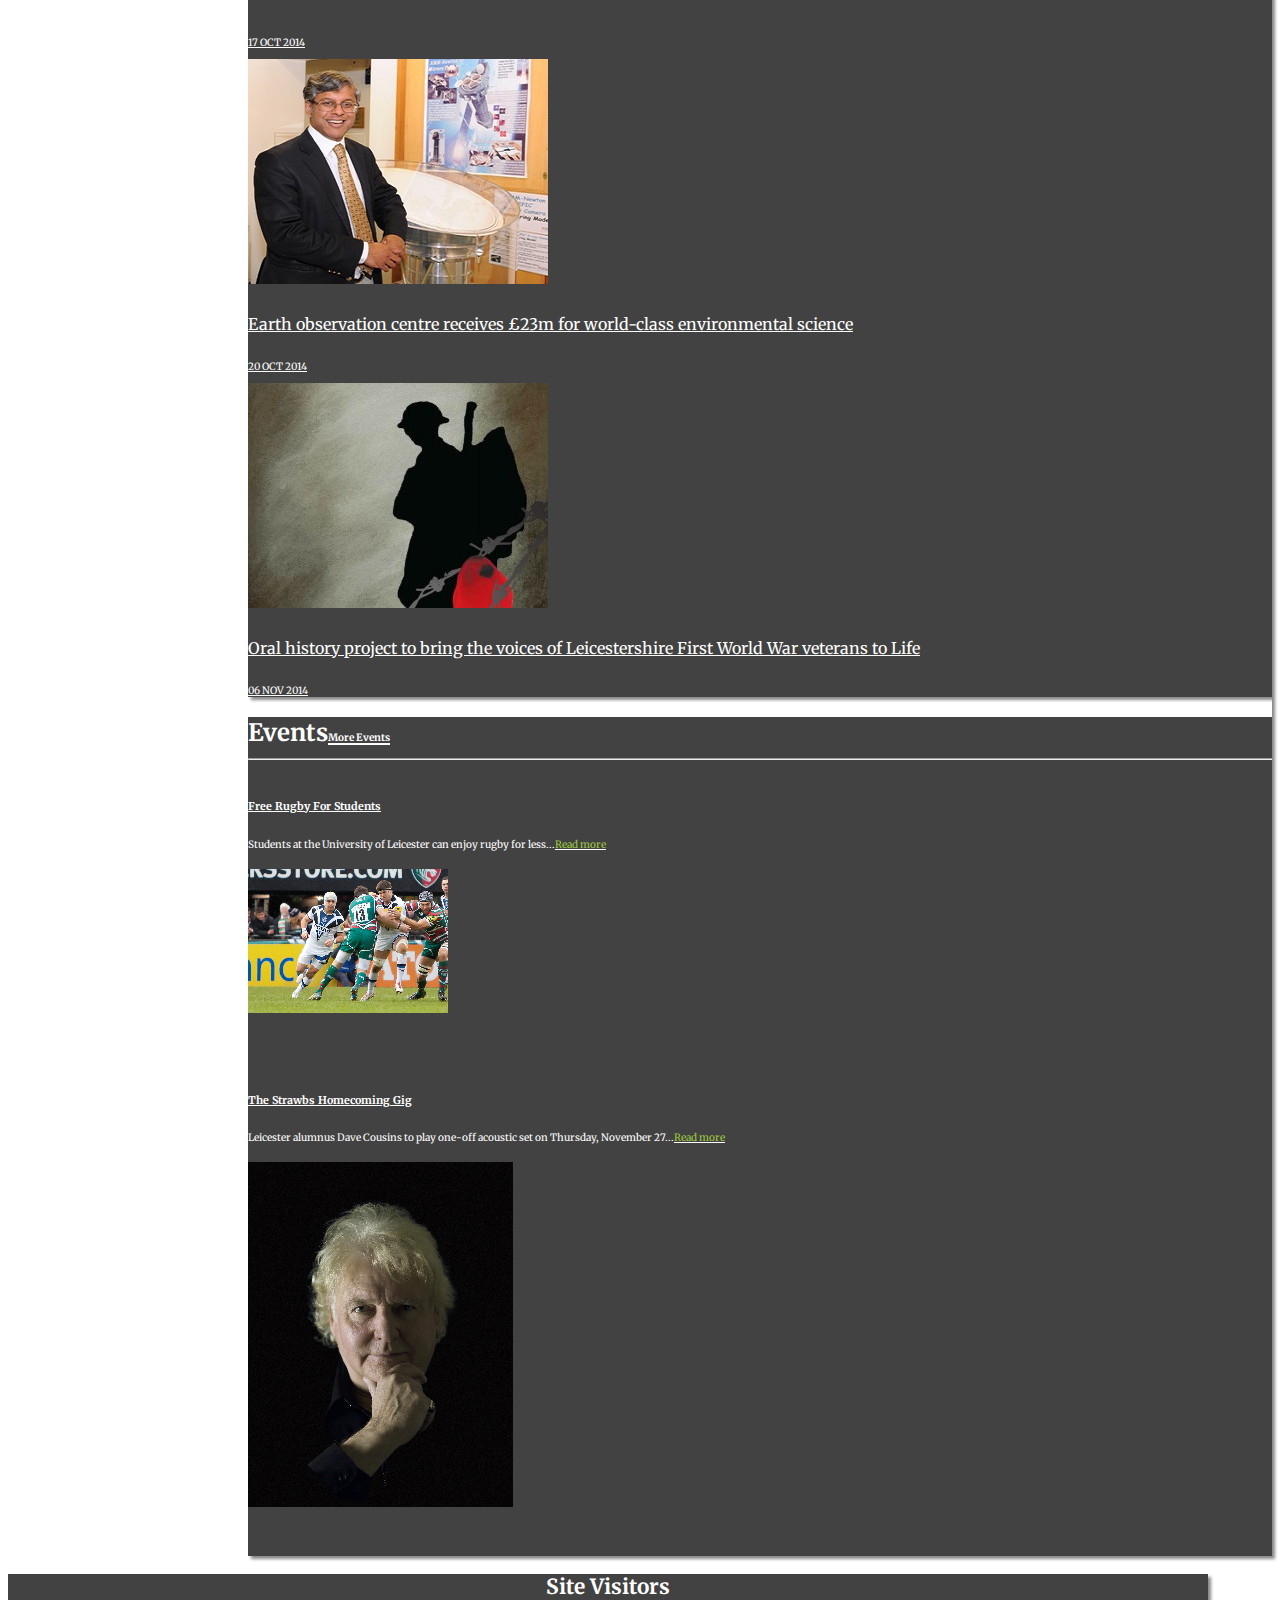
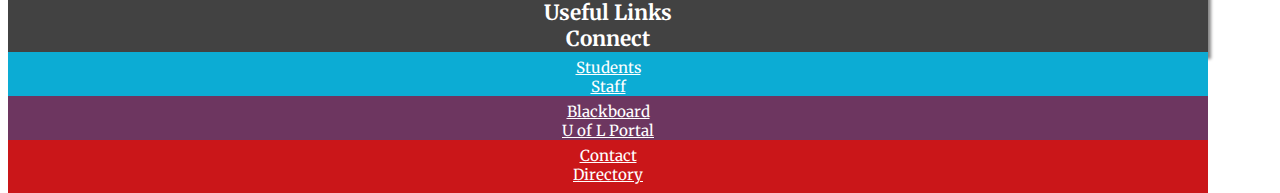
==== commit 44743717: "Added nav links" ====
--- a/3rd_deliverable_site/index.html
+++ b/3rd_deliverable_site/index.html
@@ -105,7 +105,7 @@
                             <a href="subpages/academics/current_students.html">
                                 <!-- Use class page-exists to mark 2nd level pages
                                 that we have implemented! -->
-                                <span class="page-exists">*> Current Students</span>
+                                <span class="page-exists">> *Current Students</span>
                             </a>
                         </li>
                         <li><a href="#">> Prospective Students</a>
@@ -120,13 +120,13 @@
             </div>
             <div class="row">
                 <div class="small-4 large-4 columns">
+                    <a href="subpages/academics/studentmail.html" class="black-a"><span class="page-exists">> *Student Mail</span></a>
+                </div>
+                <div class="small-4 large-4 columns">
                     <a href="#" class="black-a">> Undergrad Courses</a>
                 </div>
                 <div class="small-4 large-4 columns">
                     <a href="#" class="black-a">> Graduate Courses</a>
-                </div>
-                <div class="small-4 large-4 columns">
-                    <a href="#" class="black-a">> Graduate Research Degrees</a>
                 </div>
             </div>
             <div class="row">
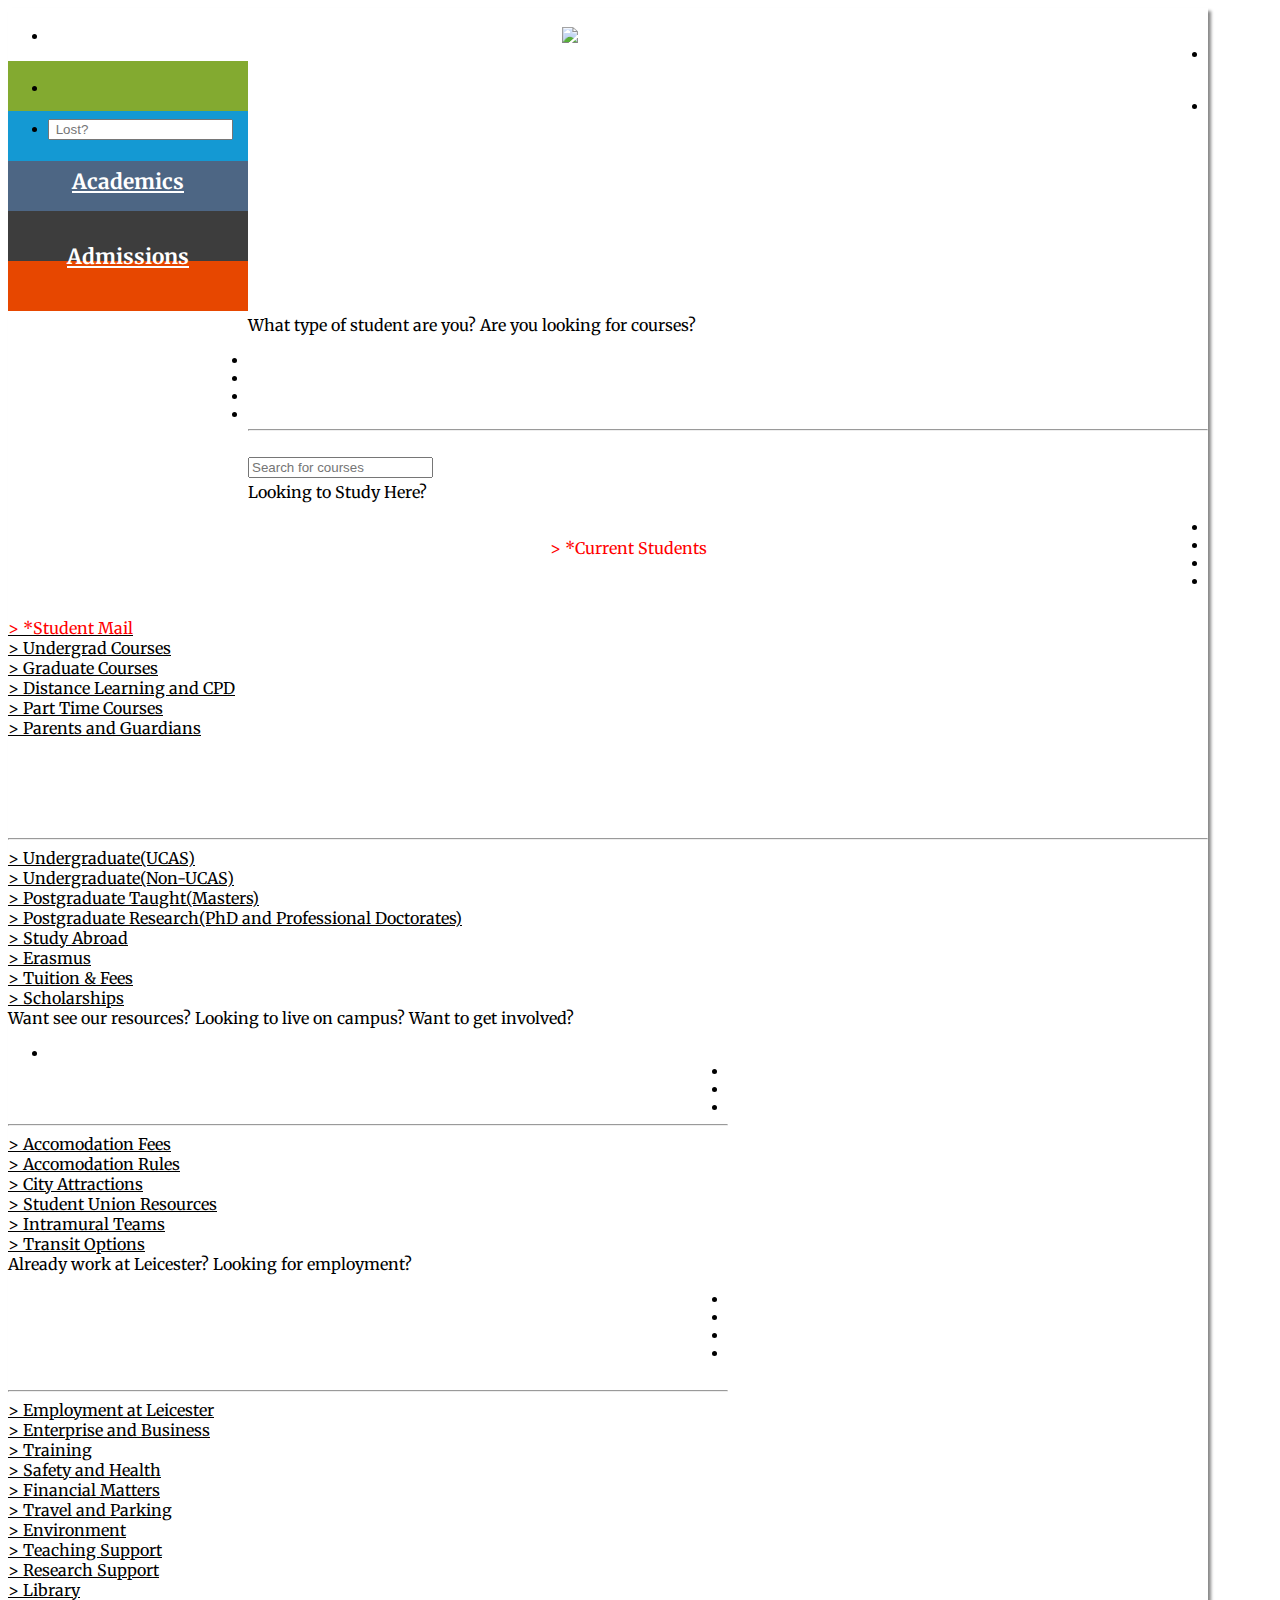
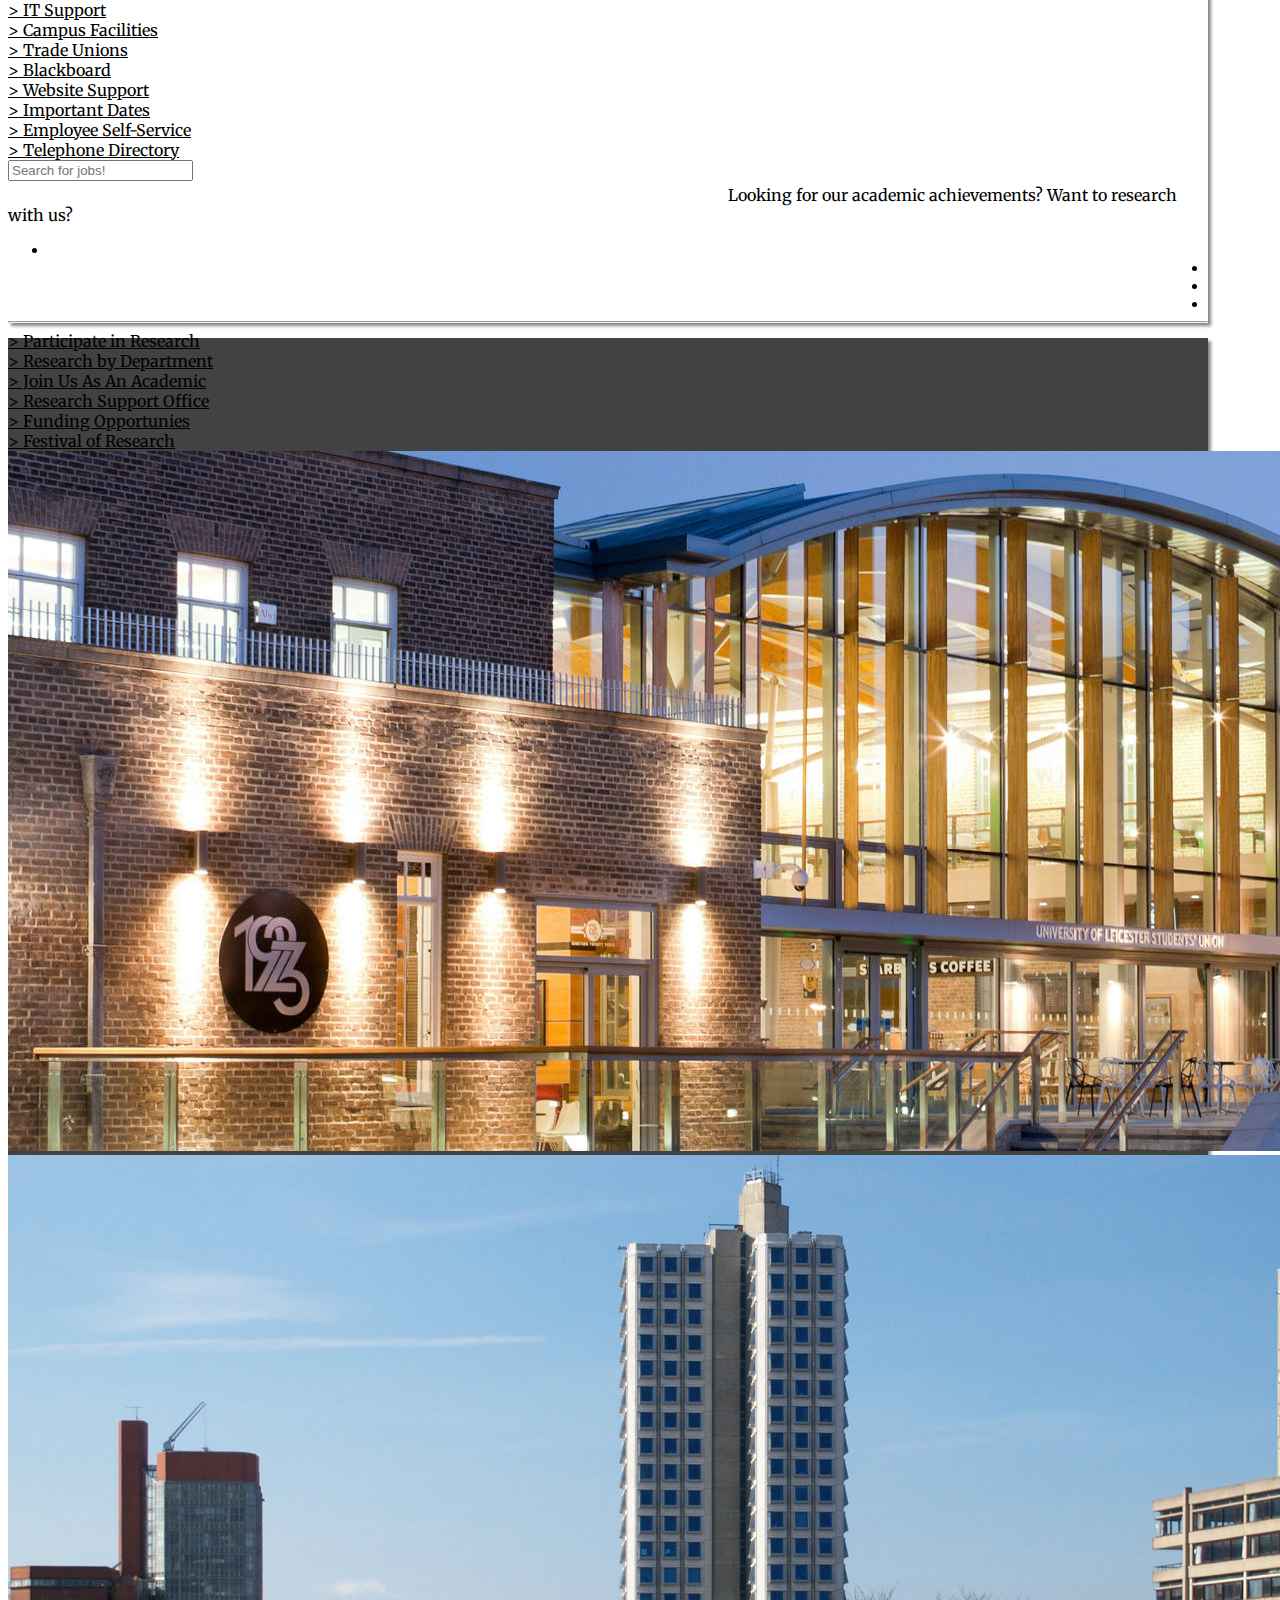
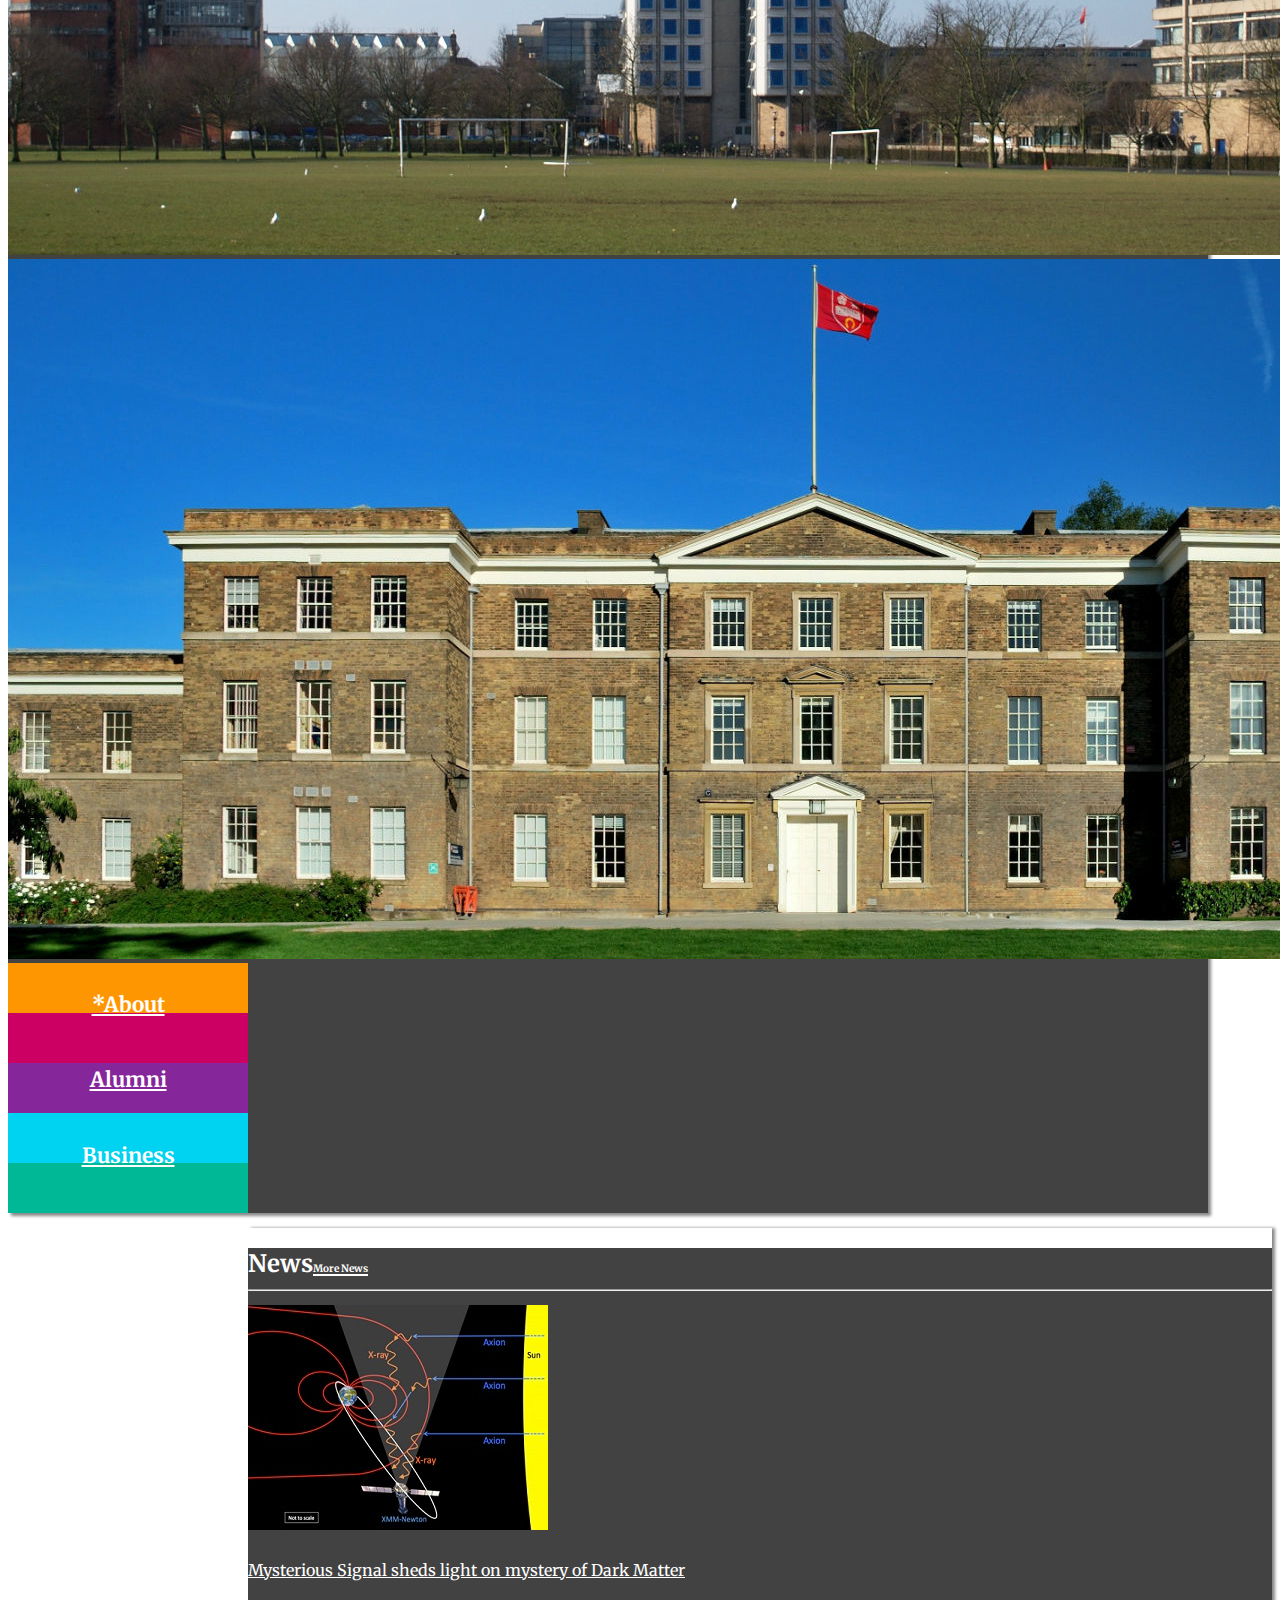
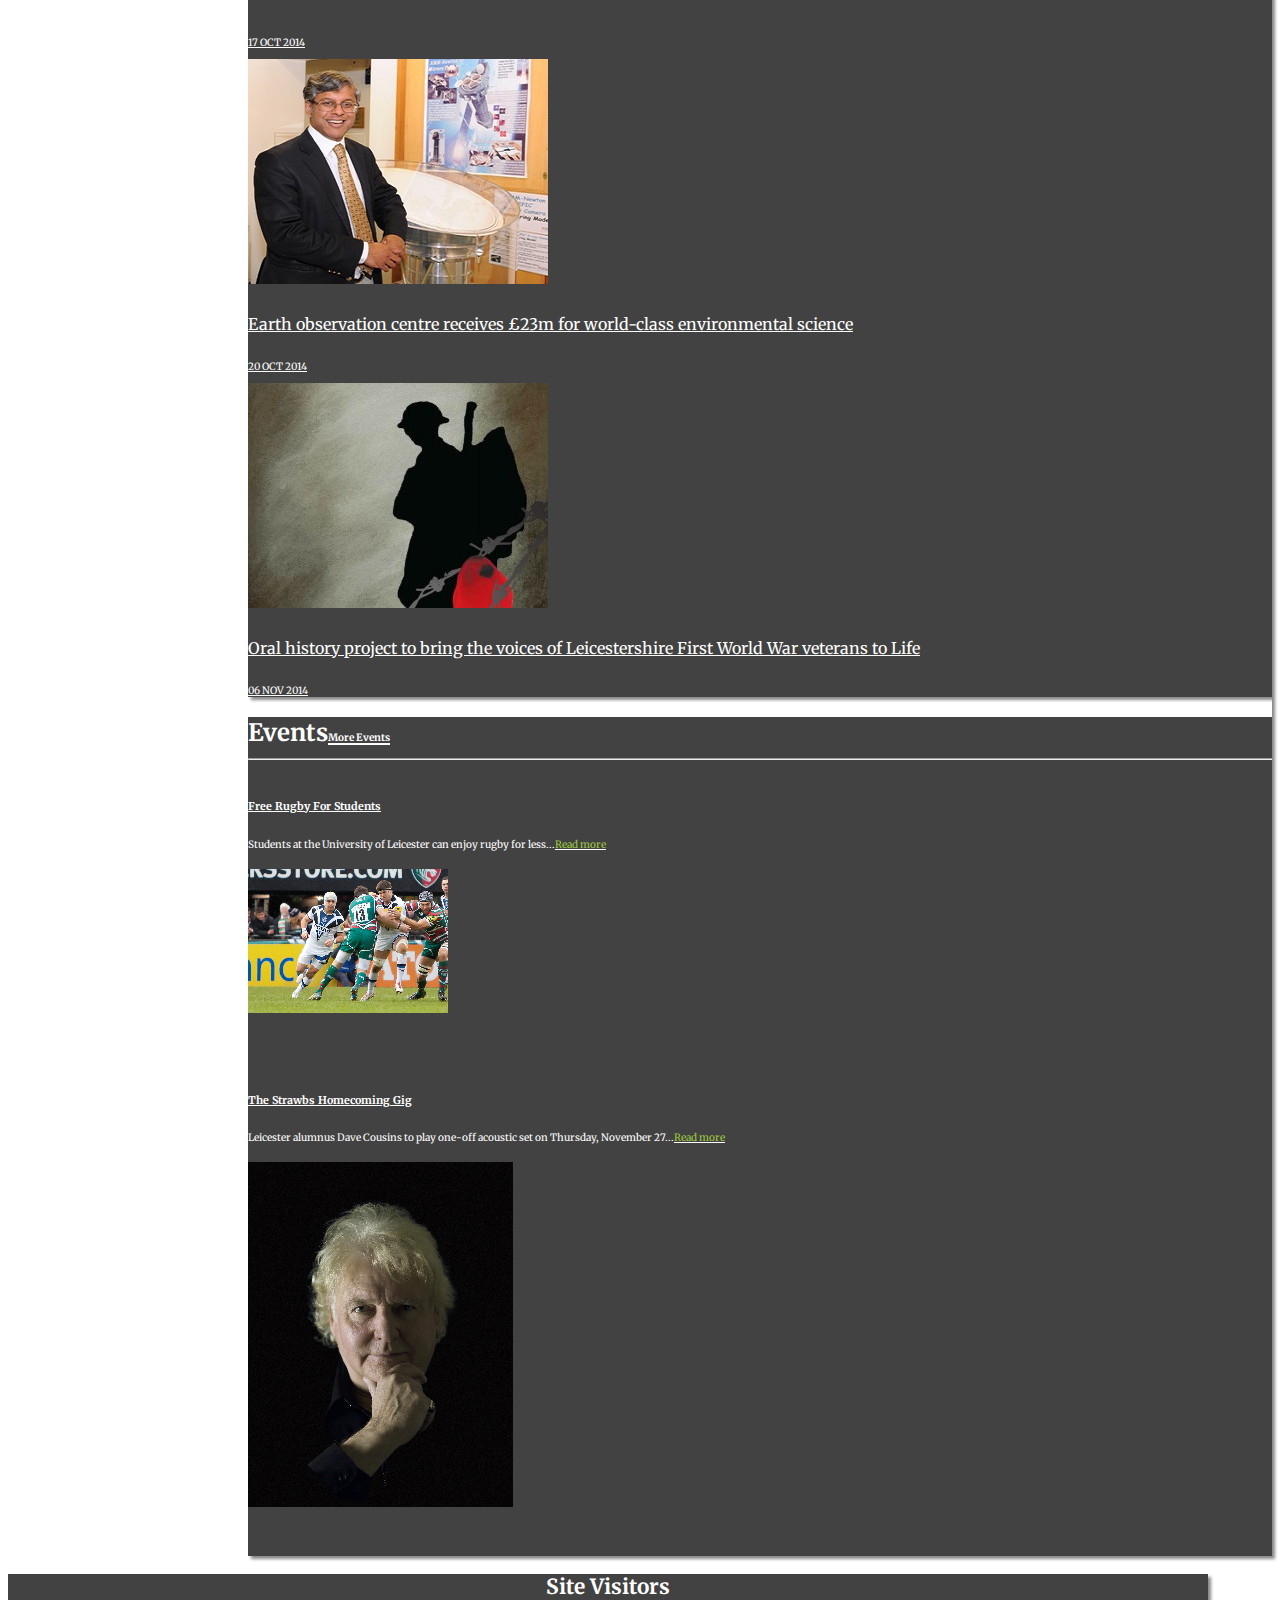
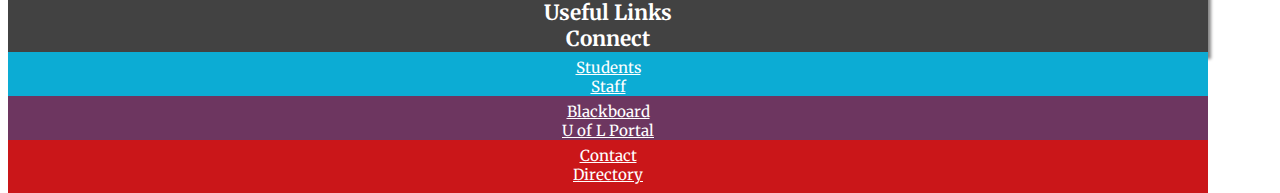
==== commit 3b004779: "Fixed and validated some things" ====
--- a/3rd_deliverable_site/index.html
+++ b/3rd_deliverable_site/index.html
@@ -29,7 +29,7 @@
                 <ul class="title-area">
                     <li class="name">
                         <a href="index.html">
-                            <img src="img/univ_leicester.png">
+                            <img src="img/univ_leicester.png" alt="University logo">
                         </a>
                     </li>
                     <li class="toggle-topbar menu-icon"><a href="#"><span>Menu</span></a>
@@ -47,7 +47,7 @@
                         <li class="has-form">
                             <div class="row collapse">
                                 <div class="large-9 small-9 columns">
-                                    <input text="text" placeholder=" Lost?">
+                                    <input type="text" placeholder=" Lost?">
                                 </div>
                                 <div class="large-3 small-3 columns">
                                     <a href="#" class="alert button expand"><i class="fa fa-search"></i></a>
@@ -475,13 +475,13 @@
         <div class="row">
             <div class="large-12 columns home-carousel">
                 <div class="owl-item">
-                    <img src="img/home_carousel/1.jpg">
+                    <img src="img/home_carousel/1.jpg" alt="First image">
                 </div>
                 <div class="owl-item">
-                    <img src="img/home_carousel/2.jpg">
+                    <img src="img/home_carousel/2.jpg" alt="Second image">
                 </div>
                 <div class="owl-item">
-                    <img src="img/home_carousel/3.jpg">
+                    <img src="img/home_carousel/3.jpg" alt="Third image">
                 </div>
             </div>
         </div>
@@ -522,7 +522,7 @@
     <div class="row" id="news-events">
         <!-- News -->
         <div class="large-9 columns" id="news">
-            <h2 class="noIbar">News<a href = "http://www2.le.ac.uk/news/blog?b_start:int=0"><span class="right" id="events-span">More News</span></a></h2>
+            <h2 class="noIbar">News<a href = "http://www2.le.ac.uk/news/blog?b_start:int=0"><span class="right events-span">More News</span></a></h2>
             <hr>
             <div class="row footer-row">
                 <a href="http://www2.le.ac.uk/news/blog/2014-archive-1/october/mysterious-signal-sheds-light-on-the-mystery-of-dark-matter">
@@ -558,7 +558,7 @@
         <!-- End News -->
         <!-- Events -->
         <div class="large-3 columns" id="events">
-            <h2 class="noIbar">Events<a href = "http://www2.le.ac.uk/news/blog?b_start:int=0"><span class="right" id="events-span">More Events</span></a></h2>
+            <h2 class="noIbar">Events<a href = "http://www2.le.ac.uk/news/blog?b_start:int=0"><span class="right events-span">More Events</span></a></h2>
             <hr>
             <div class="row footer-row">
 
@@ -568,7 +568,7 @@
                     </p>
                 </div>
 
-                <div class="large-6 columns" id="events1">
+                <div class="large-6 columns events1">
                     <a href="http://www2.le.ac.uk/news/blog/2014-archive-1/november/tigers2019-membership-and-a-free-match-ticket-for-ps10">
                         <img src="img/events1.png" alt="Rugby">
                     </a>
@@ -584,7 +584,7 @@
                     </p>
                 </div>
 
-                <div class="large-6 columns" id="events1">
+                <div class="large-6 columns events1">
                     <a href="http://www2.le.ac.uk/news/blog/2014-archive-1/november/the-strawbs-frontman-returns-to-leicester-for-homecoming-gig">
                         <img src="img/events2.png" alt="Rugby">
                     </a>
--- a/3rd_deliverable_site/css/stylesheet.css
+++ b/3rd_deliverable_site/css/stylesheet.css
@@ -316,12 +316,12 @@
     filter: alpha(opacity=40);
     }
 
-#events1 {
+.events1 {
     padding-top:8px;
     padding-bottom:45px;
 }
 
-#events-span {
+.events-span {
     font-size:10px;
     margin-top: 27px;
 }
